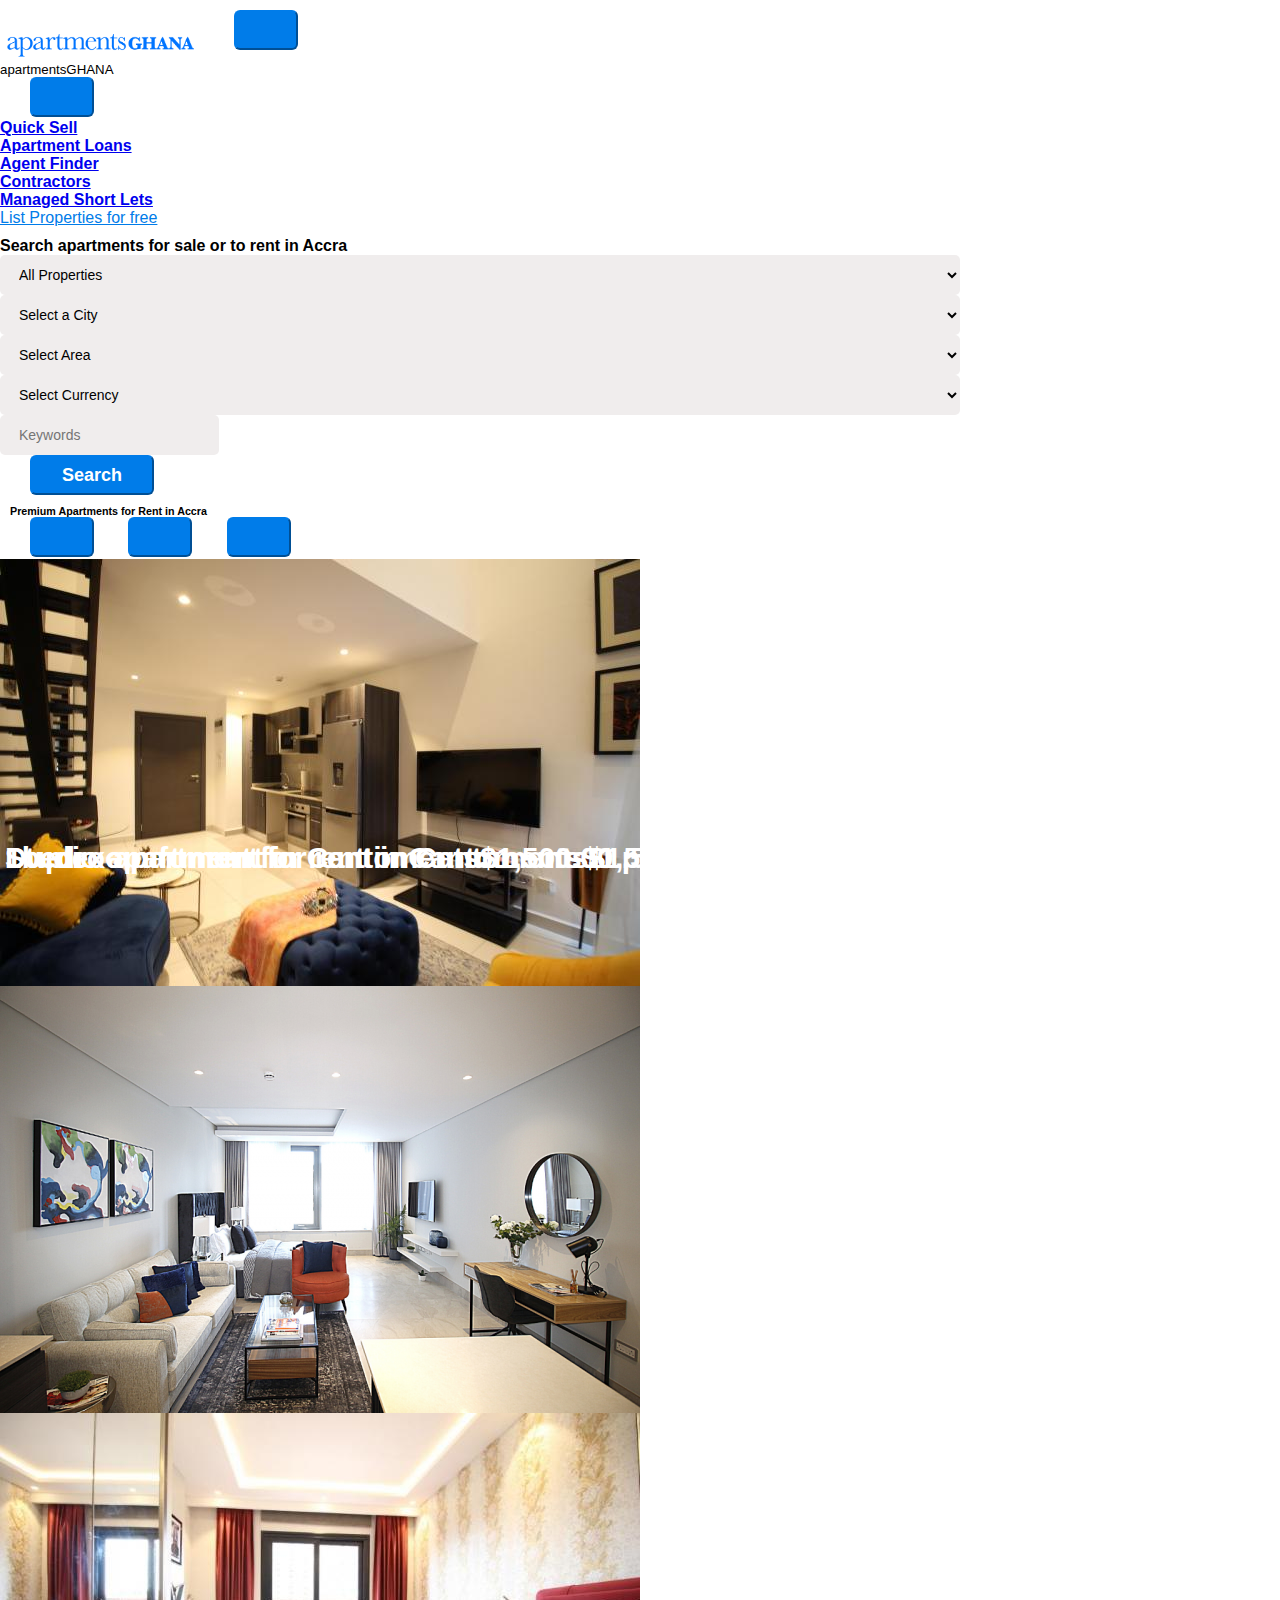
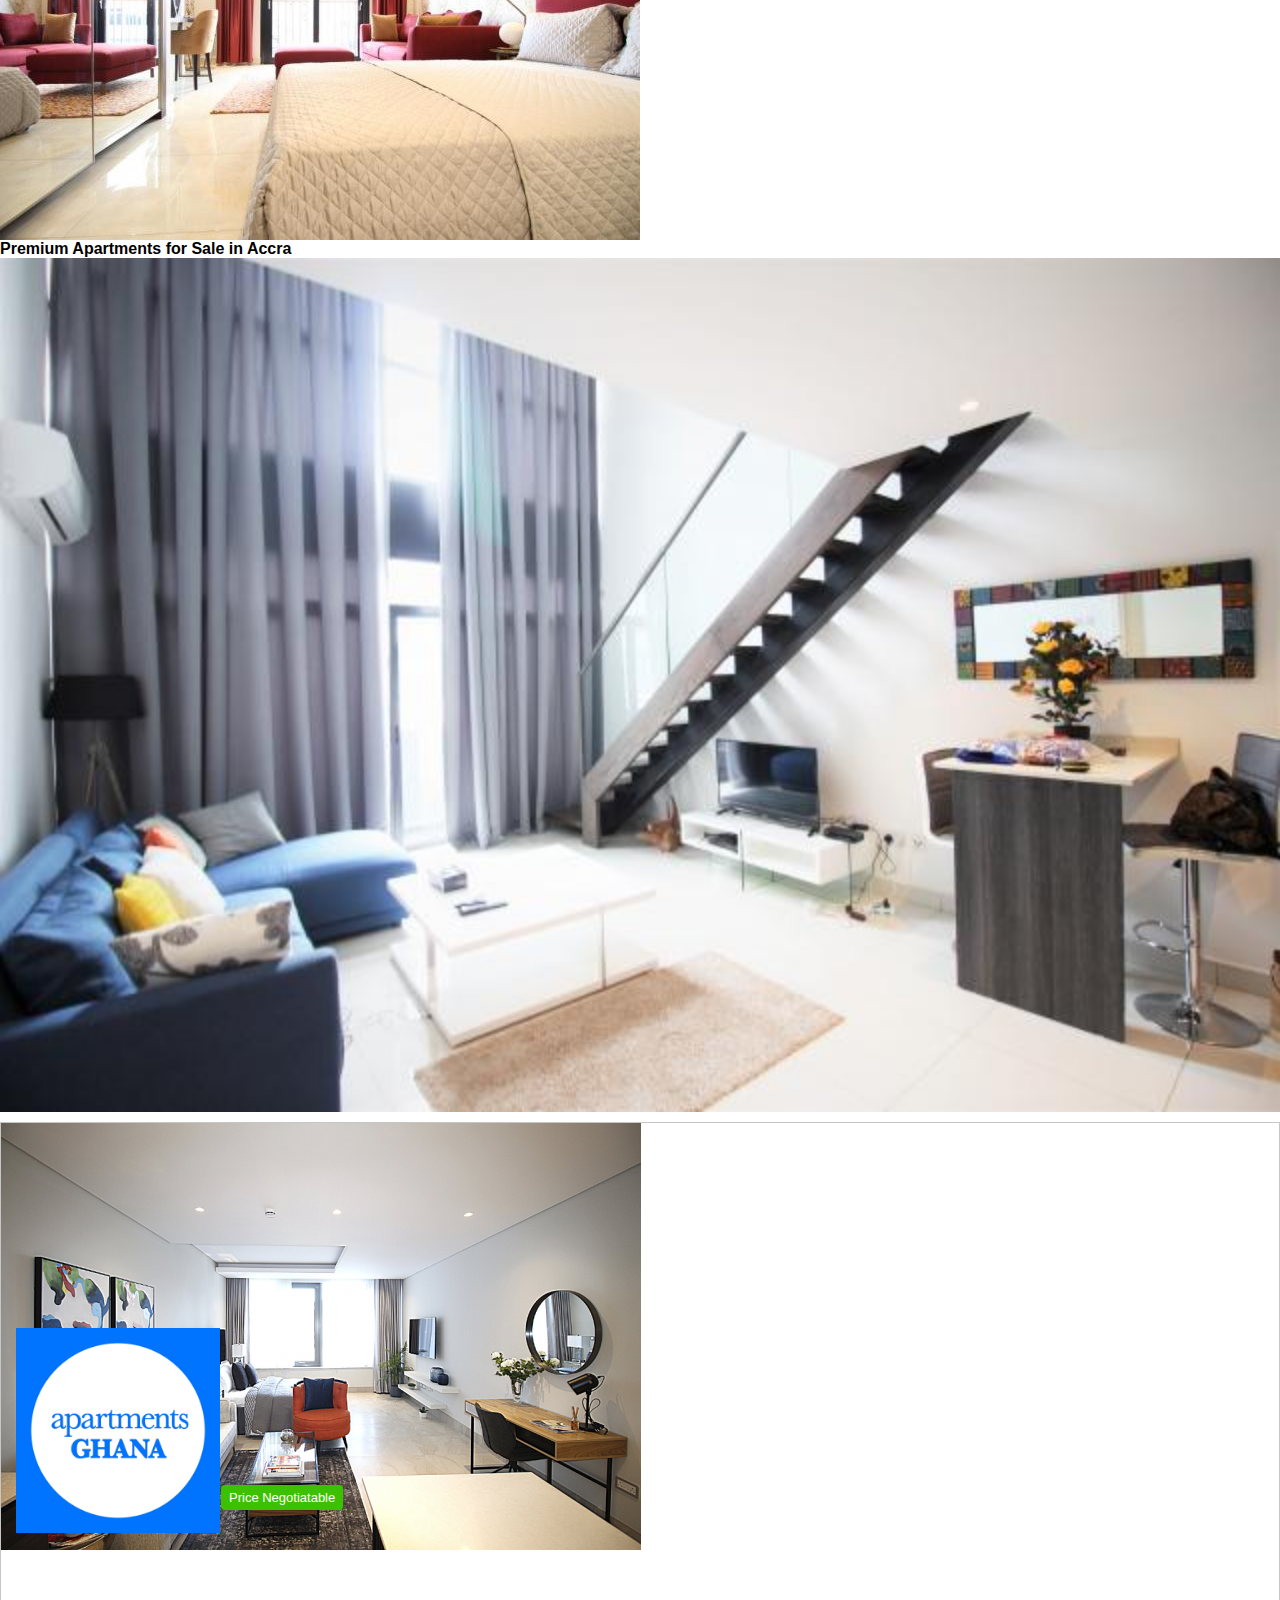
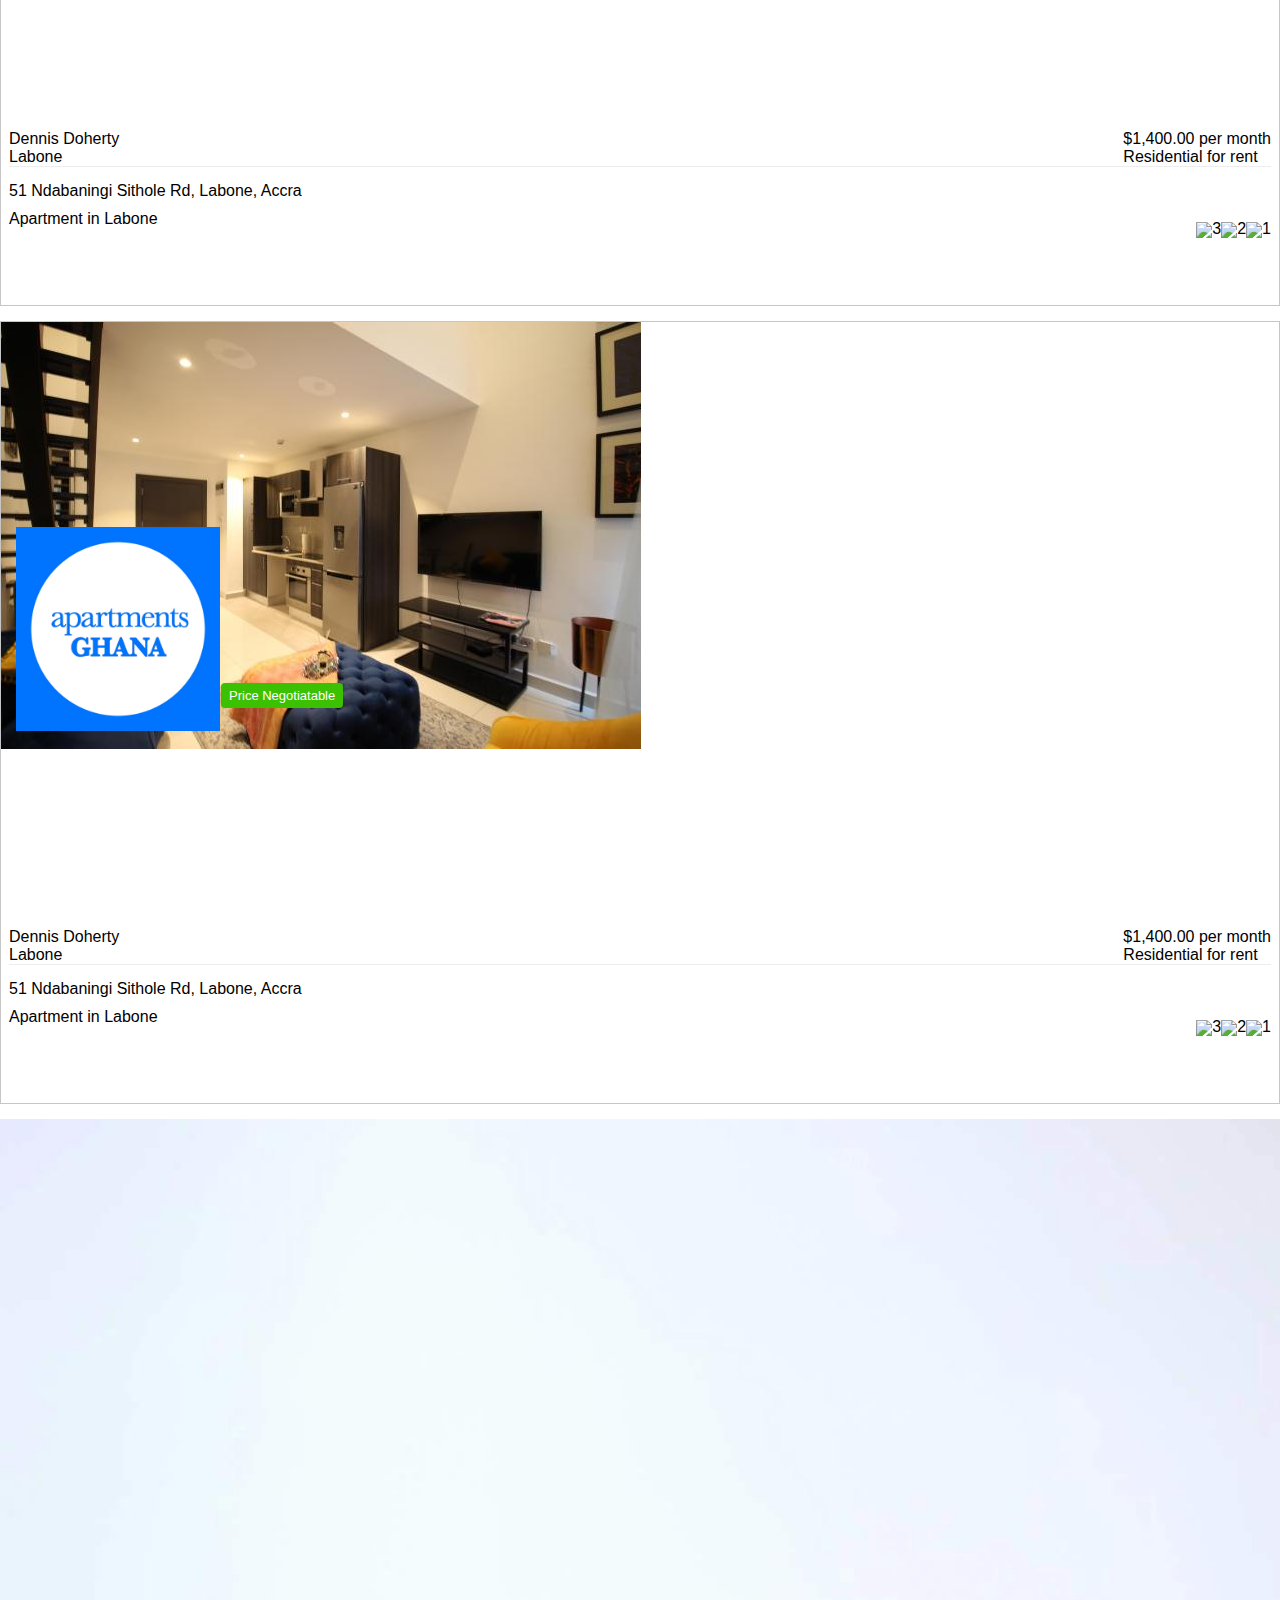
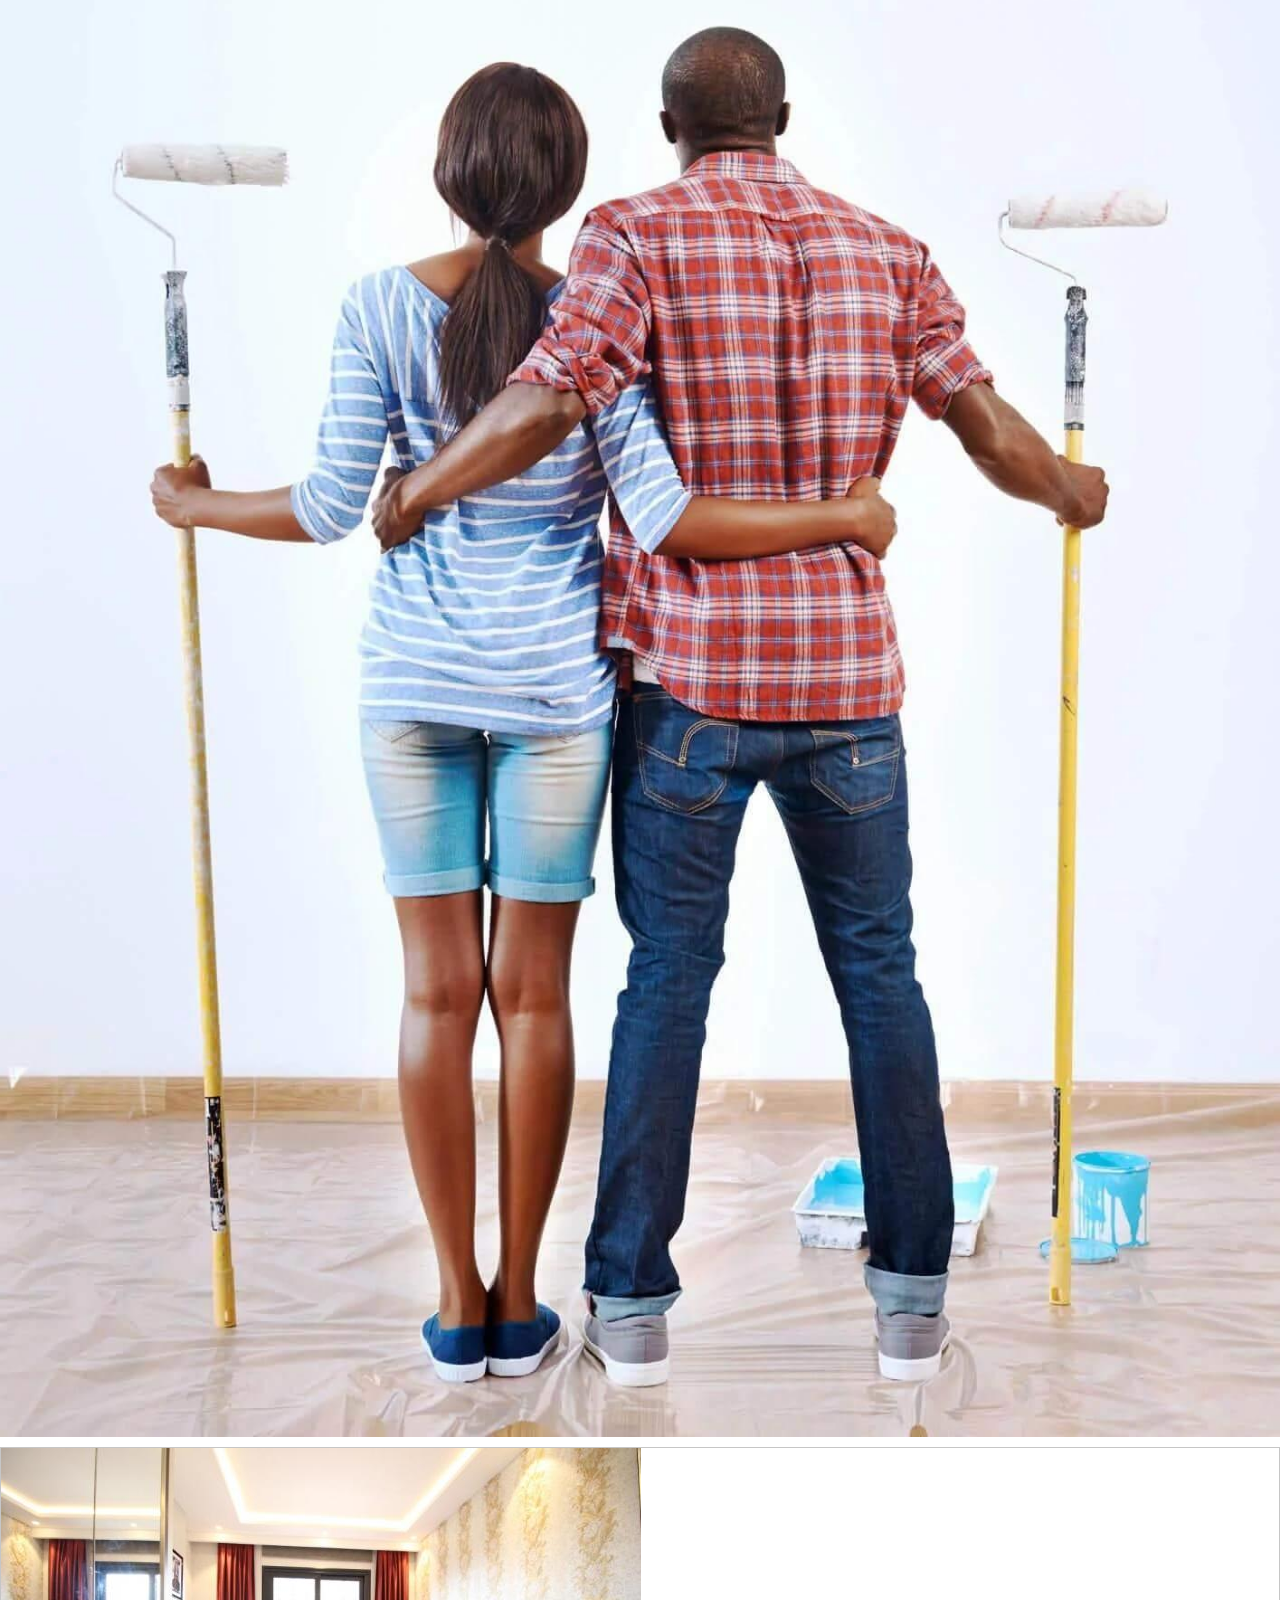
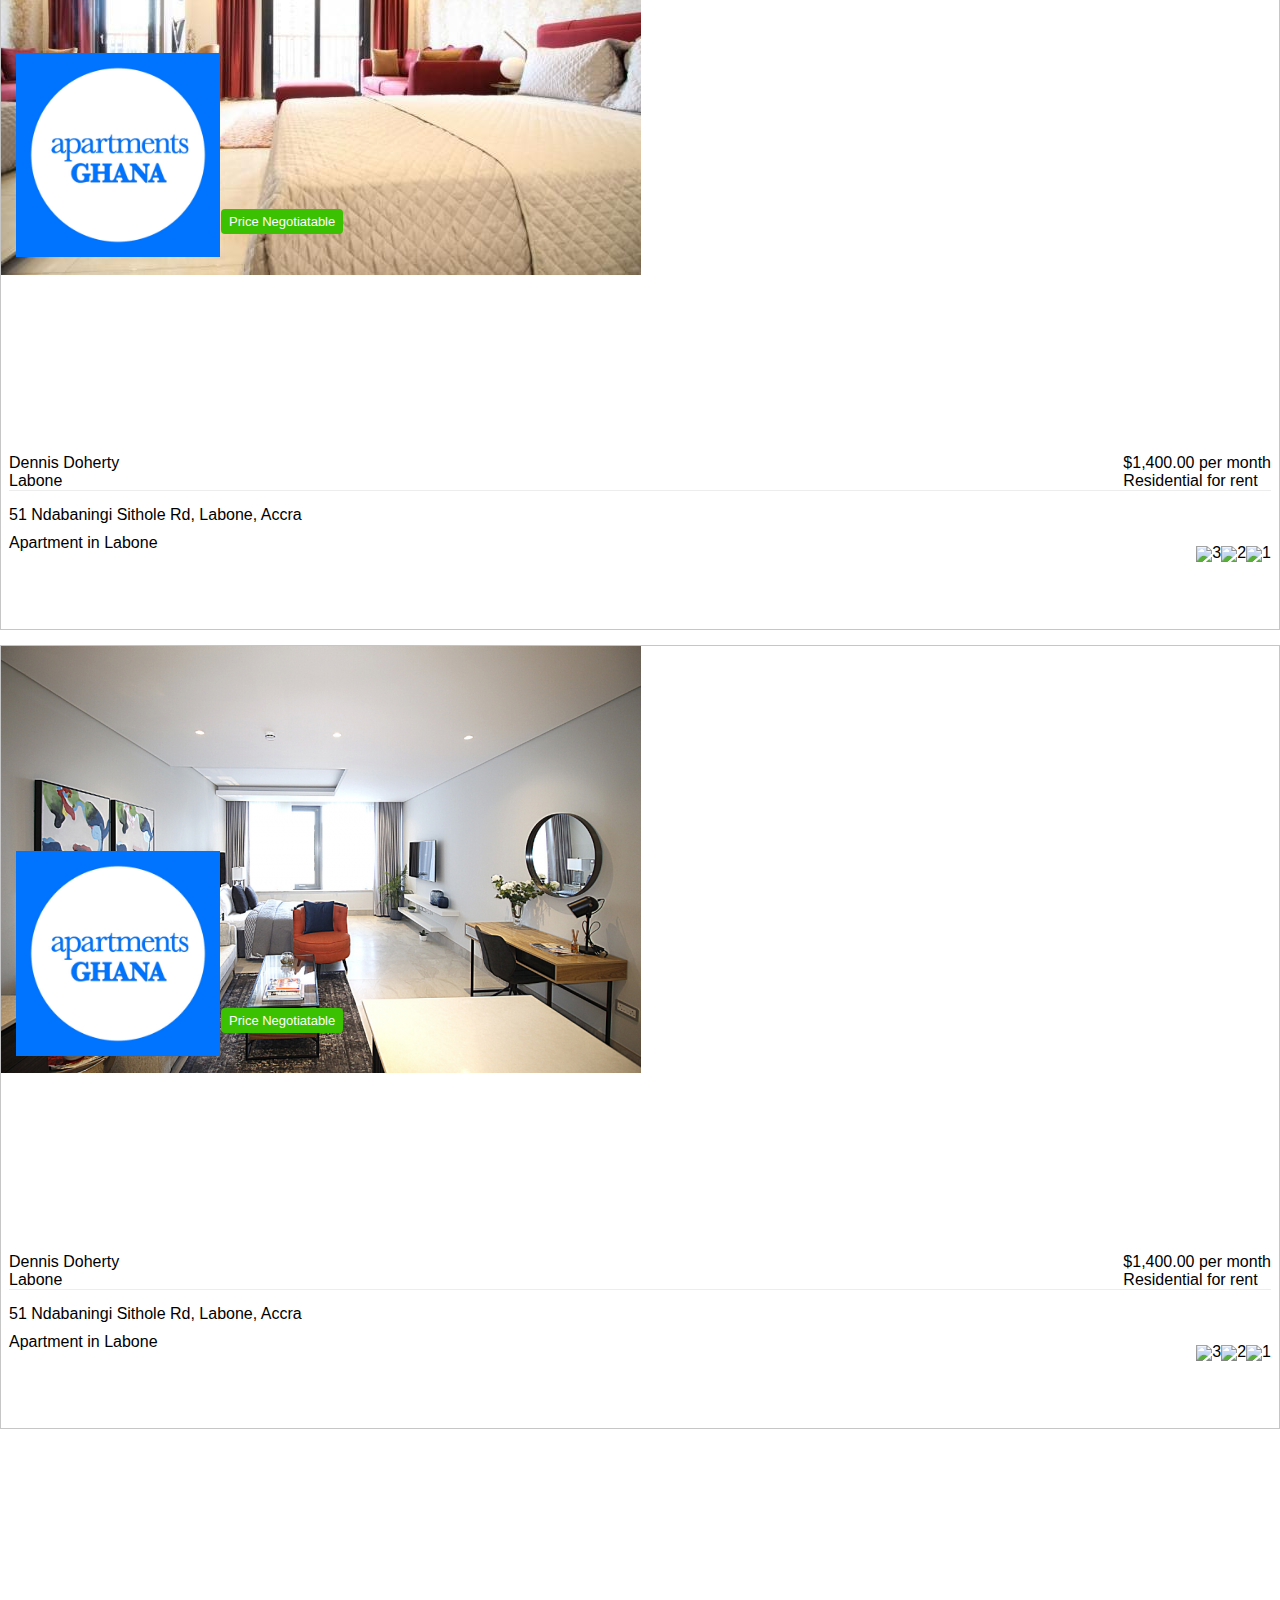
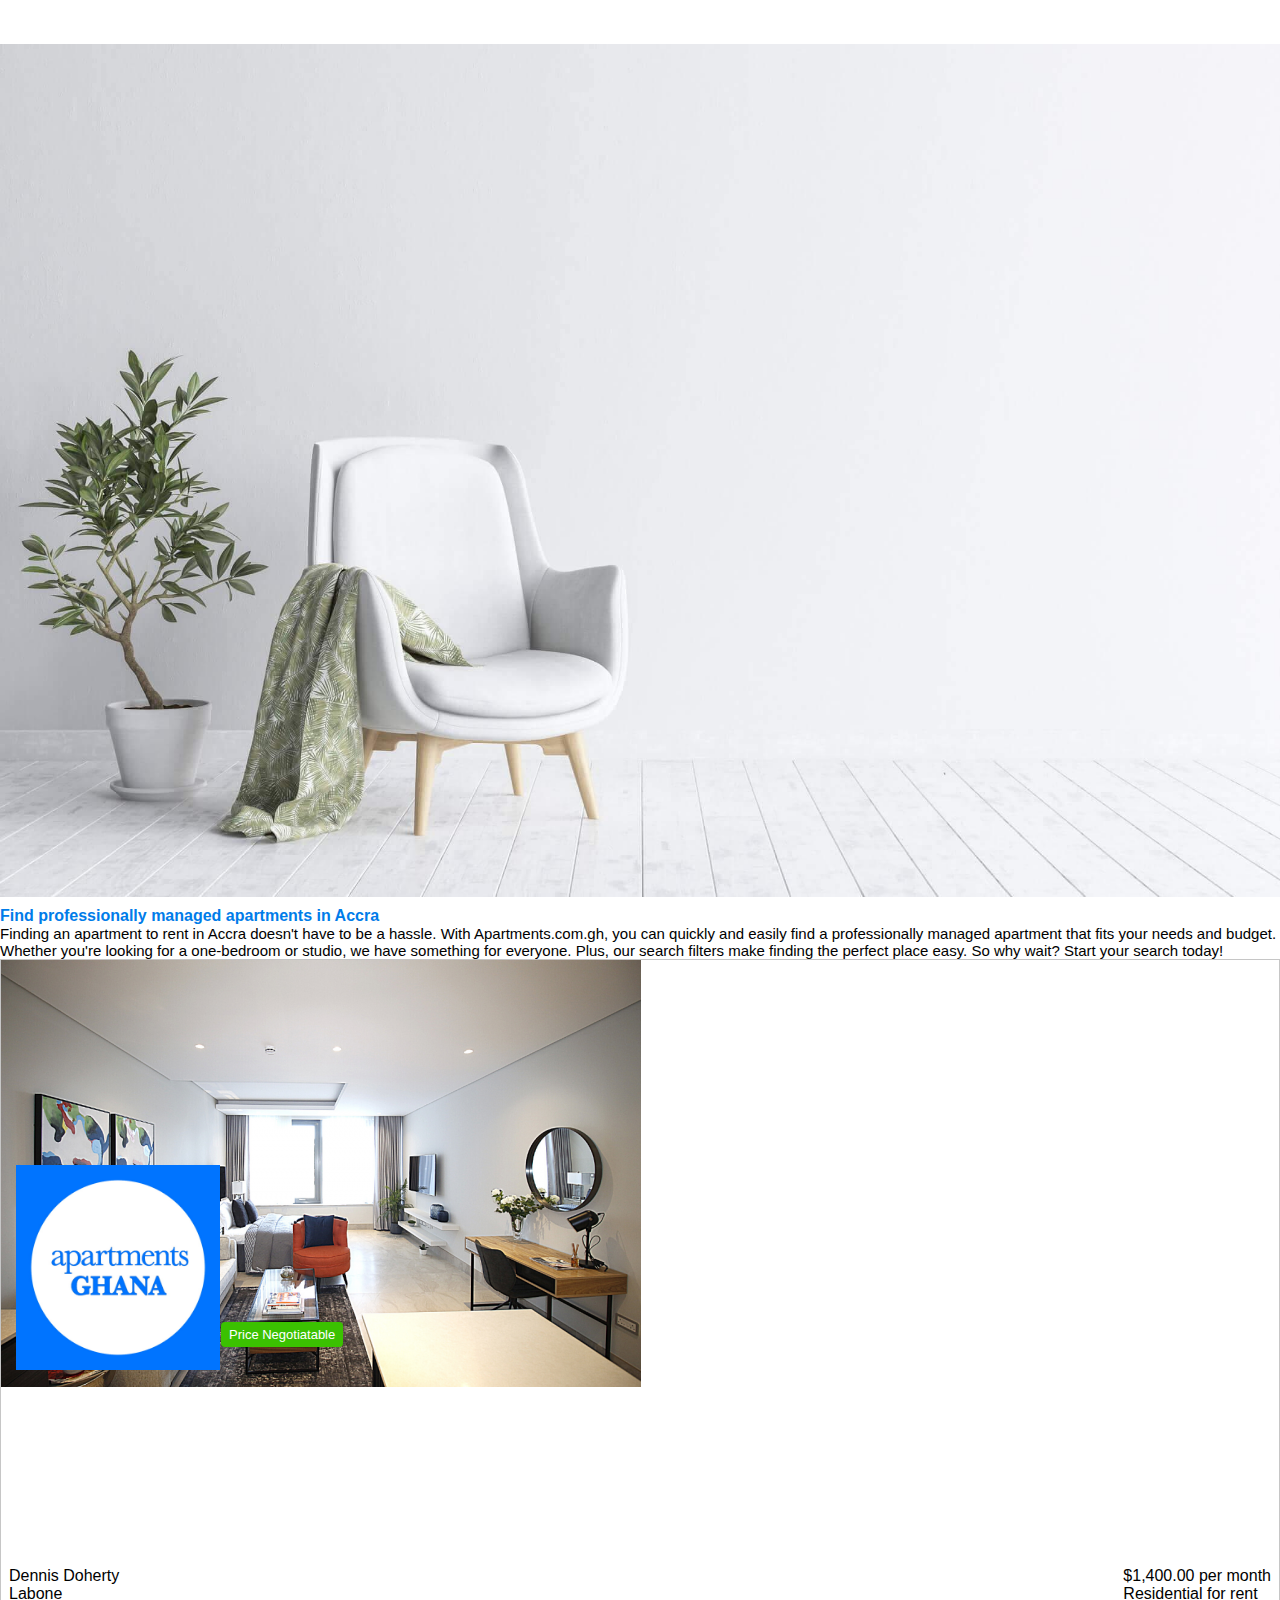
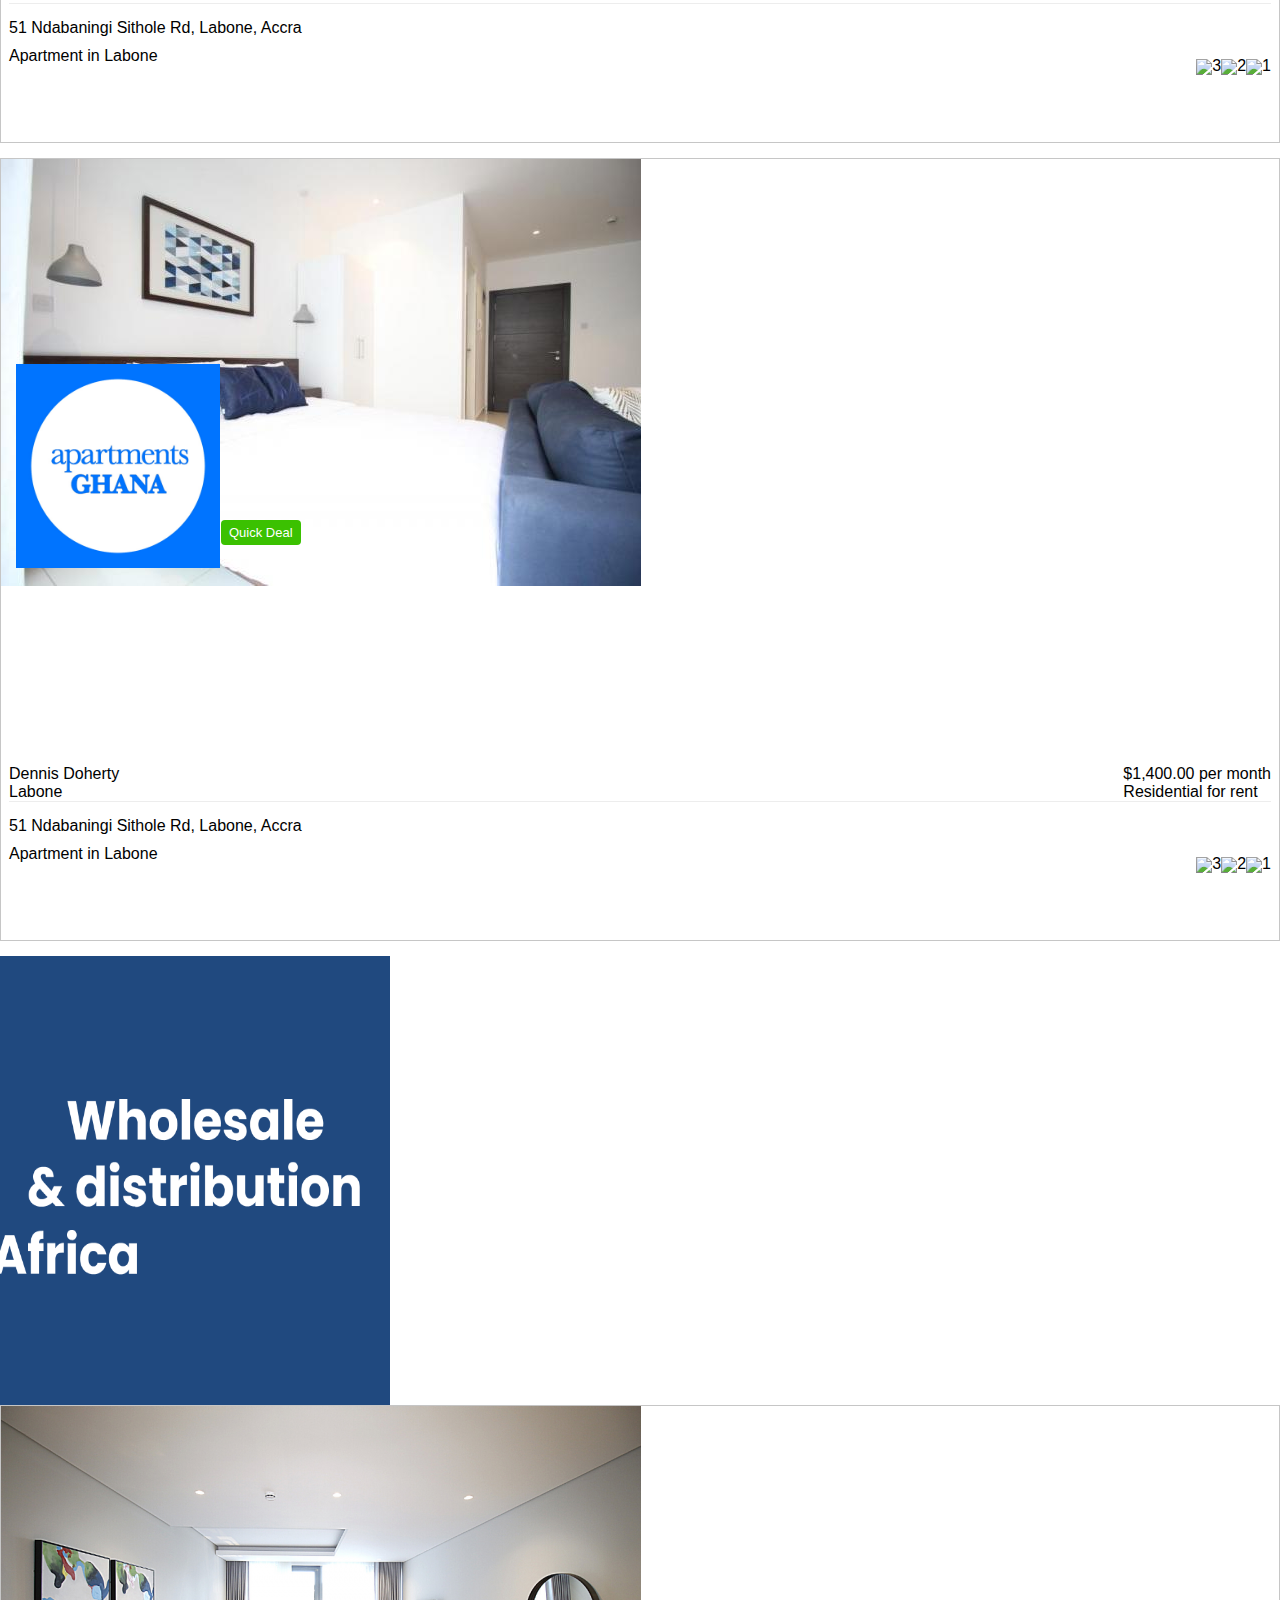
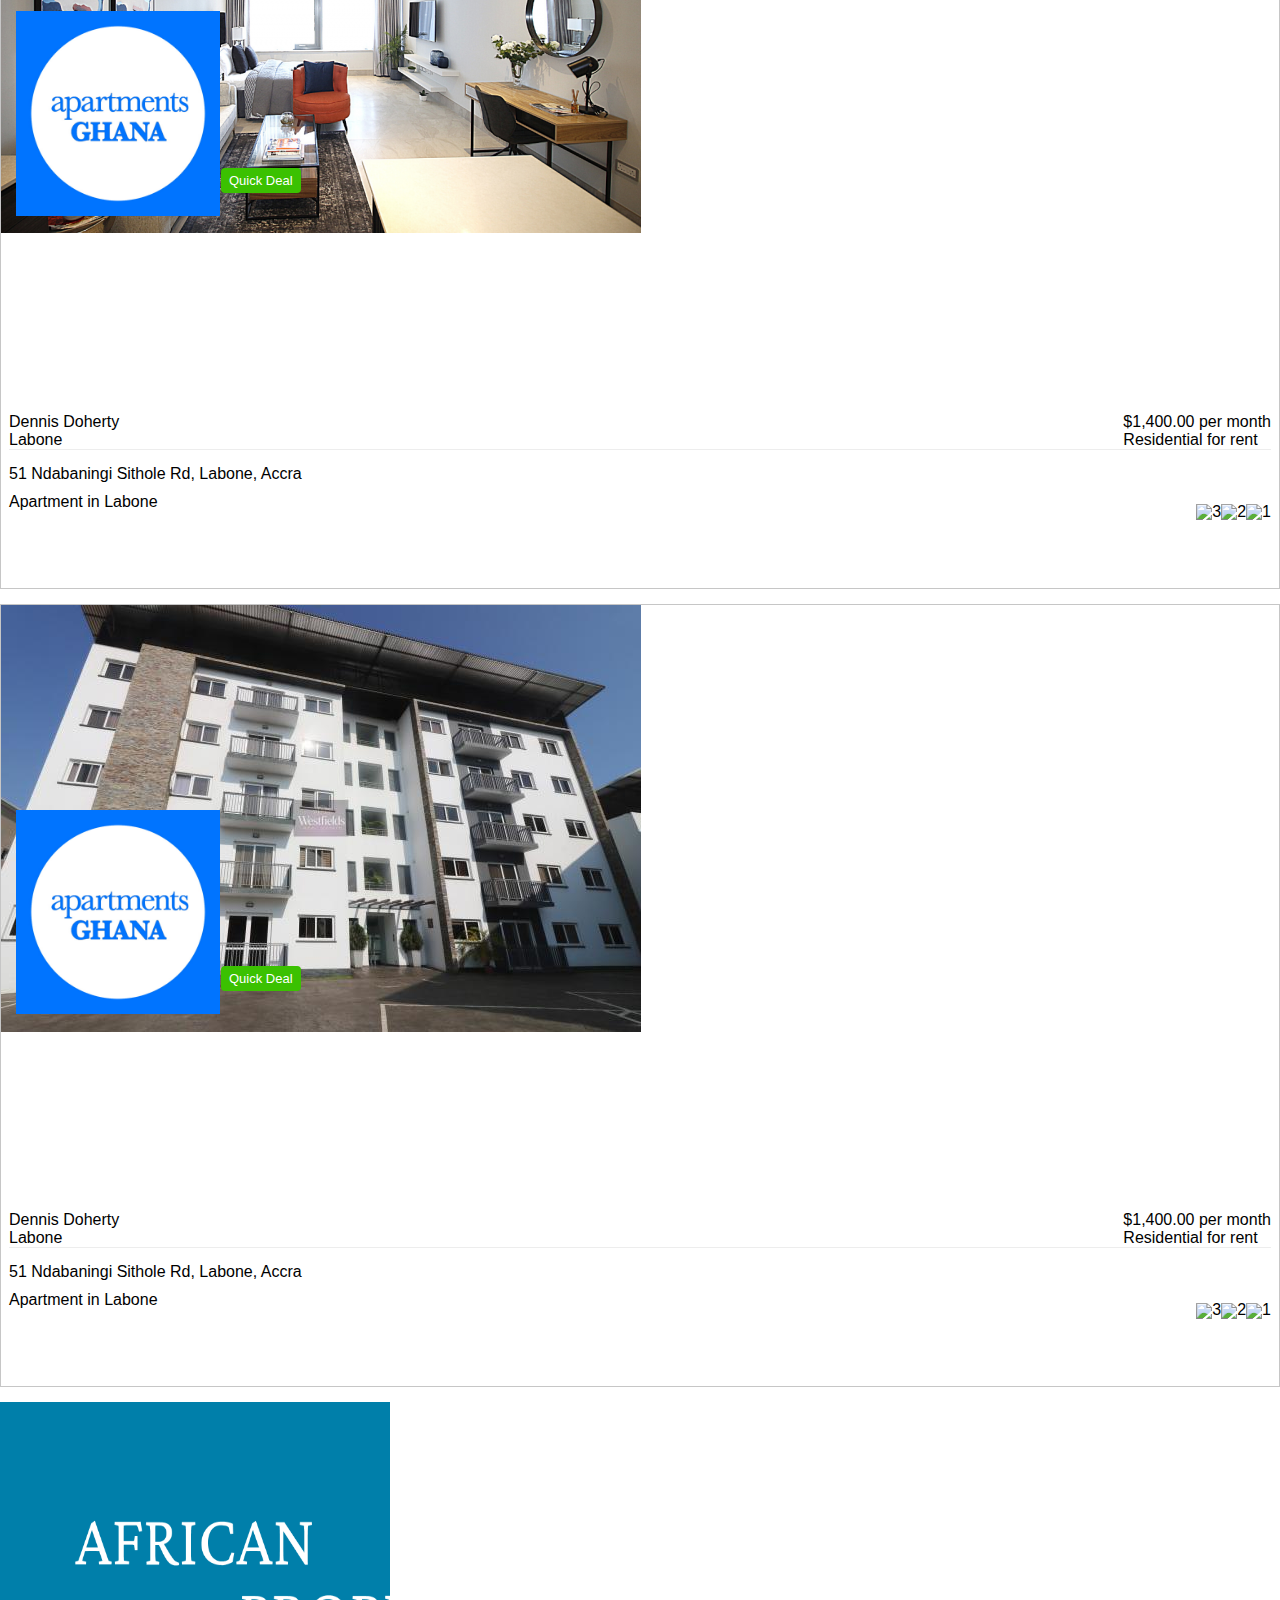
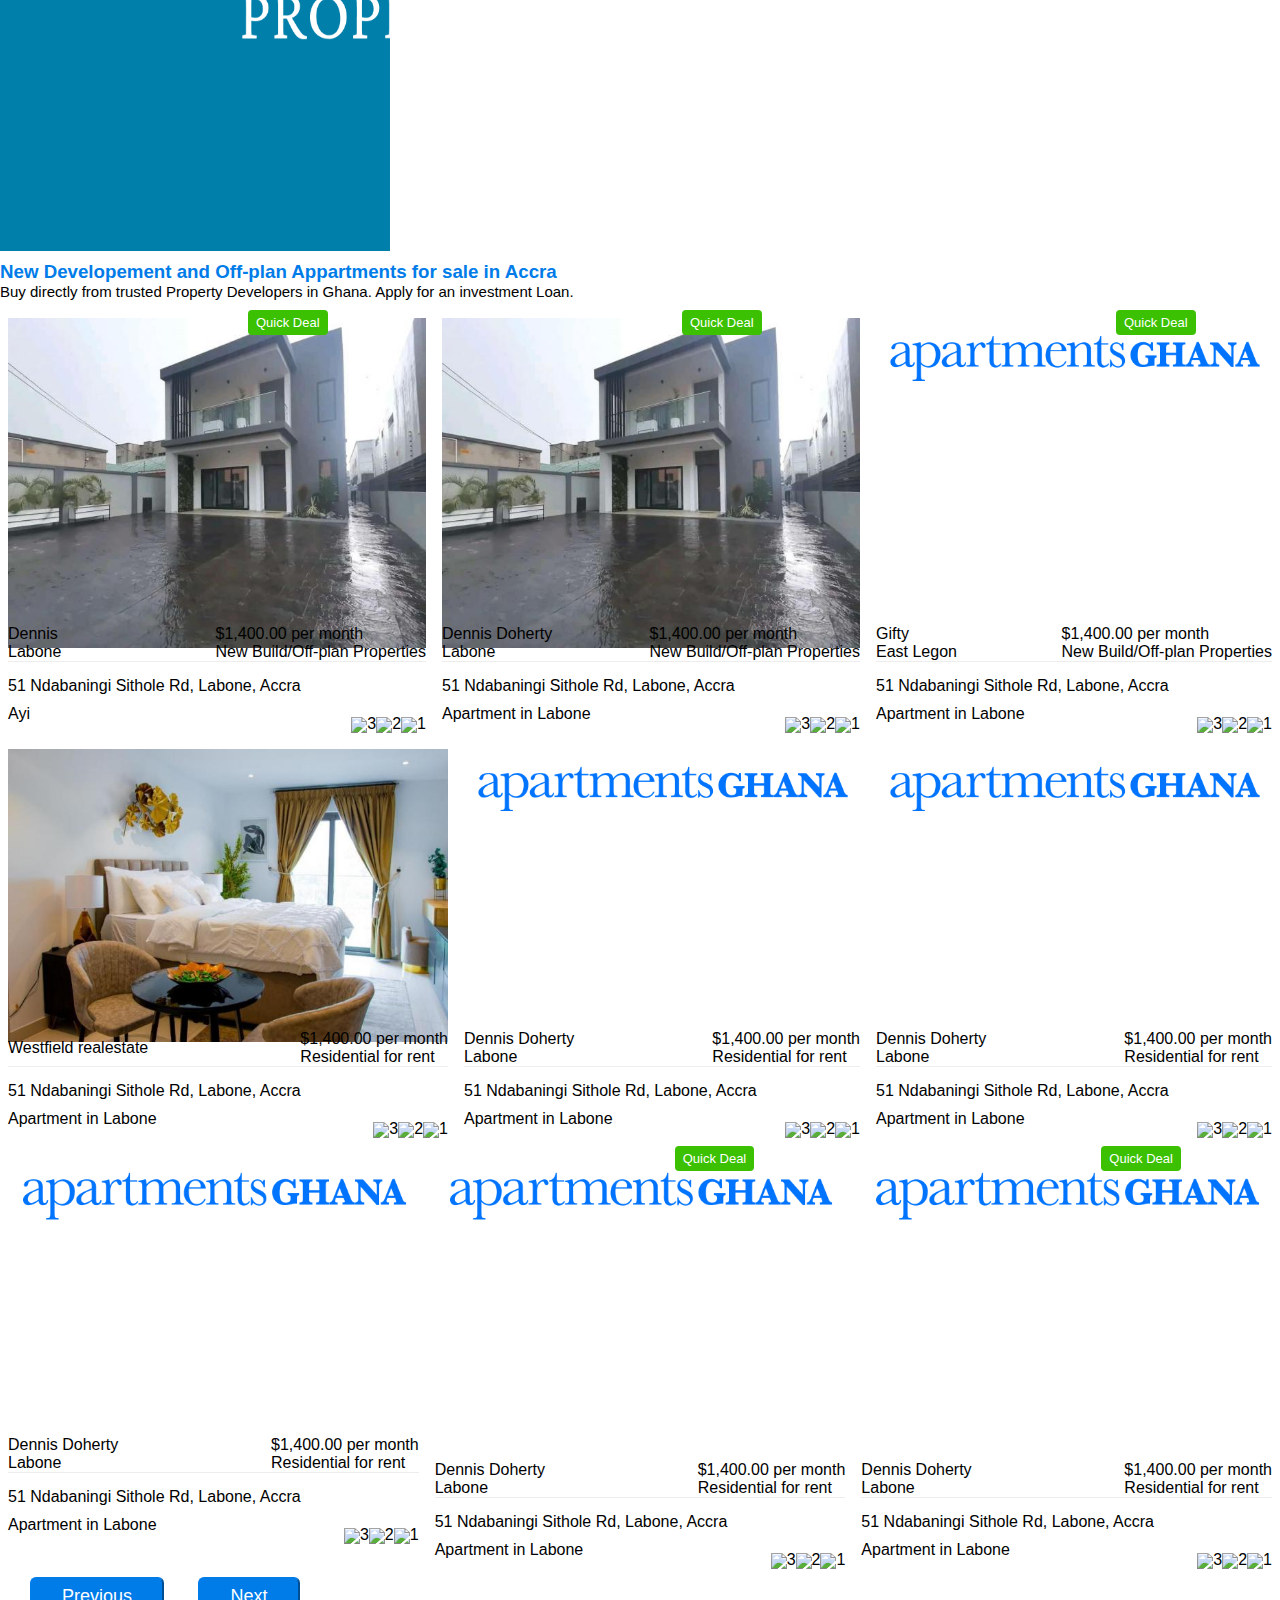
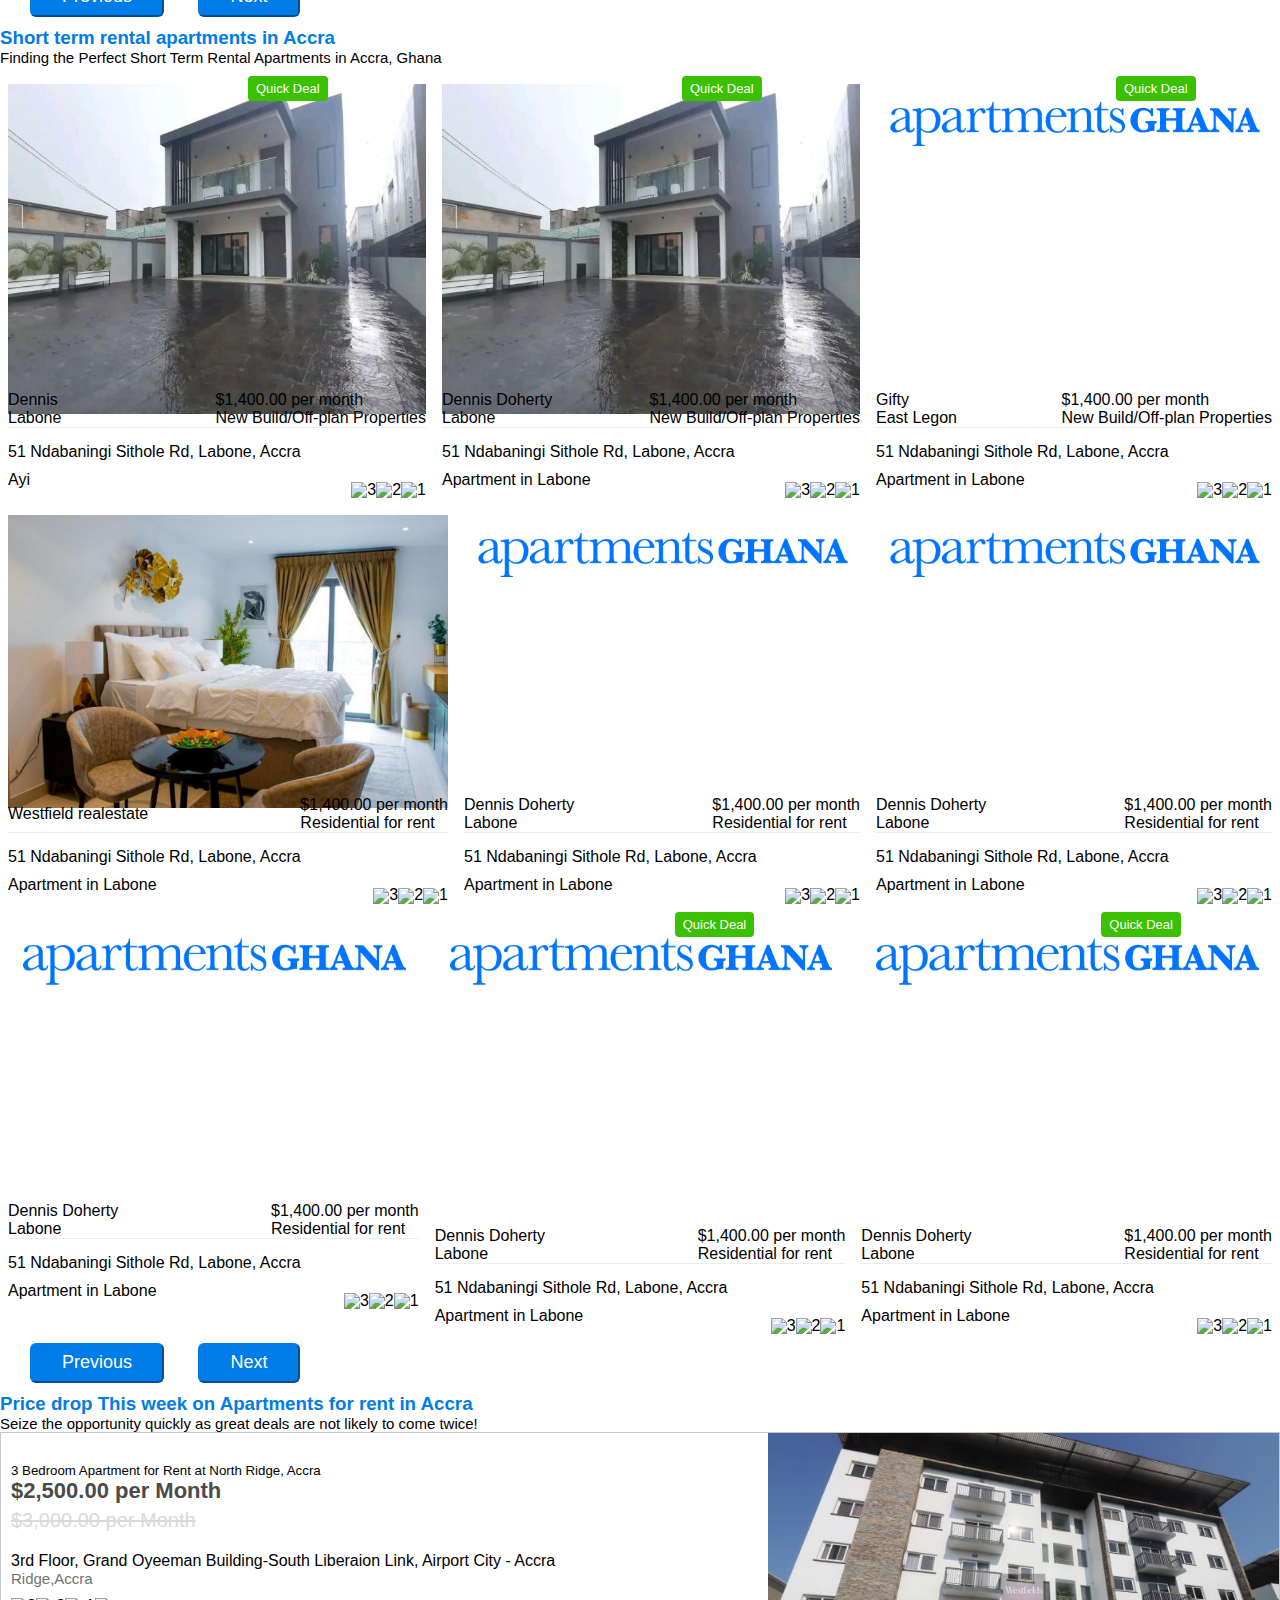
==== APGH/index.html @ ac569c3a "Add files via upload" ====
<!DOCTYPE html>
<html lang="en">
<head>
    <meta charset="UTF-8">
    <meta name="viewport" content="width=device-width, initial-scale=1.0">
    <link href="https://cdn.jsdelivr.net/npm/bootstrap@5.3.0/dist/css/bootstrap.min.css" rel="stylesheet" integrity="sha384-9ndCyUaIbzAi2FUVXJi0CjmCapSmO7SnpJef0486qhLnuZ2cdeRhO02iuK6FUUVM"crossorigin="anonymous">
    <script src="https://cdn.jsdelivr.net/npm/bootstrap@5.3.0/dist/js/bootstrap.bundle.min.js" integrity="sha384-geWF76RCwLtnZ8qwWowPQNguL3RmwHVBC9FhGdlKrxdiJJigb/j/68SIy3Te4Bkz" crossorigin="anonymous"></script>
    <link rel="stylesheet" href="css/style.css">
    <link rel="stylesheet" href="https://cdnjs.cloudflare.com/ajax/libs/font-awesome/6.4.0/css/all.min.css"/>
    <!-- swiper -->
    <link rel="stylesheet" href="https://cdn.jsdelivr.net/npm/swiper@9/swiper-bundle.min.css"/>
    <!-- font awesome -->
    <link rel="stylesheet" href="https://cdnjs.cloudflare.com/ajax/libs/font-awesome/4.0.2/css/font-awesome.css" integrity="sha512-FbCB35B2LfIq25LLPlR+pWejoW1X5uXXZ3XdjiXVtixww/x7KA7k2jZiUIWC+n9qetLeOgCyyR+UKhwLbZLmaQ==" crossorigin="anonymous" referrerpolicy="no-referrer" />

<script src="https://cdn.jsdelivr.net/npm/swiper@9/swiper-bundle.min.js"></script>
    <title>Document</title>
</head>
<body>
    <!-- NavBAR -->
    <nav class="navbar navbar-expand-lg navbar-light bg-transparent mx-auto  border-bottom">
        <div class="container">
            <!-- Logo -->
          <a class="navbar-brand" href="#"><img src="img/logo.png" class="navlogo"></a><!--apartmentsGHANA -->
          <!-- Toggle BTN -->
          <button class="navbar-toggler shadow-none border-0 " type="button" data-bs-toggle="offcanvas" data-bs-target="#offcanvasNavbar" aria-controls="offcanvasNavbar" aria-label="Toggle navigation">
            <span class="navbar-toggler-icon"></span>
          </button>
          <!-- SideBar -->
          <div class="sidebar offcanvas offcanvas-start" tabindex="-1" id="offcanvasNavbar" aria-labelledby="offcanvasNavbarLabel">
           <!-- SideBar Header -->
            <div class="offcanvas-header text-white border-bottom">
              <h5 class="offcanvas-title" id="offcanvasNavbarLabel">apartmentsGHANA</h5>
              <button type="button" class="btn-close btn-close-white" data-bs-dismiss="offcanvas" aria-label="Close"></button>
            </div>
            <!-- SideBar Body -->
            <div class="offcanvas-body d-flex flex-column flex-lg-row"> <!--d-flex flex-column flex-lg-row-->
              <ul class="navbar-nav justify-content-center align-items-center fs-5 flex-grow-1 pe-3">
                <li class="nav-item mx-2">
                  <a class="nav-link bold" aria-current="page" href="#">Quick Sell</a>
                </li>
                <li class="nav-item mx-2">
                    <a class="nav-link bold" href="#loans">Apartment Loans</a>
                </li>
                <li class="nav-item mx-2">
                    <a class="nav-link bold" href="#loans">Agent Finder</a>
                </li>
                <li class="nav-item mx-2">
                    <a class="nav-link bold" href="#loans">Contractors</a>
                </li>
                <li class="nav-item mx-2">
                    <a class="nav-link bold" href="#loans">Managed Short Lets</a>
                </li>
              </ul>
              <!-- Login/Register -->
              <div class="d-flex justify-content-center align-items-center flex-lg-row--" >
                <a class="nav-link colo" href="#">List Properties for free</a>
                <!-- <a class="nav-link" href="login"><i class="fa fa-user"i></a> -->
              </div>
            </div>
          </div>
        </div>
      </nav>
    
    
    
      <!-- DropDown -->
        <div class="container text">
          <p class="bold in">Search apartments for sale or to rent in Accra</p>
            <div class="row">
               <div class="col-md-2">
                <!-- <label for="standard-select"></label> -->
                <div class="select-container">
                  <select id="select-box">
                    <option value="Option 1">All Properties</option>
                    <option value="Option 2">Residential for Rent</option>
                    <option value="Option 3">Residential for Sale</option>
                    <option value="Option 4">Residential short Let</option>
                    <option value="Option 5">Rooms for rent</option>
                  </select>
                <!-- <div class="icon-container">
                  <i class="fa-solid fa-caret-down"></i>
                </div> -->
                </div>
               </div>
               <div class="col-md-2">
                <div class="select-container">
                  <select id="select-box">
                    <option value="Option 1">Select a City</option>
                    <option value="Option 2">Accra</option>
                    <option value="Option 3">Kumasi</option>
                    <option value="Option 4">Cape Coast</option>
                    <option value="Option 5">Tema</option>
                  </select>
                </div>
               </div>
               <div class="col-md-2">
                <div class="select-container">
                  <select id="select-box">
                    <option value="Option 1">Select Area</option>
                  </select>
                </div>
               </div>
               <div class="col-md-2">

                <div class="select-container">
                  <select id="select-box">
                    <option value="Option 1">Select Currency</option>
                    <option value="Option 2">GH¢</option>
                    <option value="Option 3">US$</option>
                  </select>
                </div>
               </div>
               <div class="col-md-2">
                <!-- <div class="input-group"> -->
                  <!-- <input type="text" class="form-control first" name="name" placeholder="Search"> -->
                  <input type="text"  placeholder="Keywords" class="search1">
                </div>
                  <div class="col-md-2">
                  <button class="search_btn">Search</button>
                  <!-- <span class="input-group-btn"> -->
                  <!-- <button class="btn btn-default" type="submit" name="submit_signup">Search</button> -->
                <!-- </div> -->
               </div>

            </div>
          </div>
               
                


      <!-- slider -->
      <div class="container">
        <div class="row">
          <div class="col-lg-8 col-sm-6 col-md-6" style="background-color:none">
            <h6 class="bold2">Premium Apartments for Rent in Accra</h6>
            
            
            <div id="carouselExampleCaptions" class="carousel carousel-dark slide" data-bs-ride="carousel">
              <div class="carousel-indicators">
                <button type="button" data-bs-target="#carouselExampleCaptions" data-bs-slide-to="0" class="active grey" aria-current="true" aria-label="Slide 1"></button>
                <button type="button" data-bs-target="#carouselExampleCaptions" data-bs-slide-to="1" aria-label="Slide 2"></button>
                <button type="button" data-bs-target="#carouselExampleCaptions" data-bs-slide-to="2" aria-label="Slide 3"></button>
              </div>
              <div class="carousel-inner">
                <div class="carousel-item active">
                  <img src="img/1935.jpg" class="d-block w-100" alt="...">
                  <div class="carousel-caption d-md">
                    <h5 class="white1">Duplex apartment for rent in Cantoments</h5>
                     <h5 class="white1">$1,500.00 per month</h5>
                  </div>
                </div>
                <div class="carousel-item">
                  <img src="img/1903.png" class="d-block w-100" alt="...">
                  <div class="carousel-caption d-md">
                    <h5 class="white1">1bedroom for rent in Cantoments</h5>
                     <h5 class="white1">$1,500.00 per month</h5>
                  </div>
                </div>
                <div class="carousel-item">
                  <img src="img/32.jpg" class="d-block w-100" alt="...">
                  <div class="carousel-caption d-md">
                    <h5 class="white1">Studio apartment for rent in Cantoments</h5>
                     <h5 class="white1">$1,500.00 per month</h5>
                  </div>
                </div>
              </div>
              <!-- <button class="carousel-control-prev" type="button" data-bs-target="#carouselExampleCaptions" data-bs-slide="prev">
                <span class="carousel-control-prev-icon" aria-hidden="true"></span>
                <span class="visually-hidden">Previous</span>
              </button> -->
              <!-- <button class="carousel-control-next" type="button" data-bs-target="#carouselExampleCaptions" data-bs-slide="next">
                <span class="carousel-control-next-icon" aria-hidden="true"></span>
                <span class="visually-hidden">Next</span>
              </button> -->
            </div>
            
            
            
            
            
            <!-- <div class="swiper"> -->
                <!-- Additional required wrapper -->
                <!-- <div class="swiper-wrapper"> -->
                  <!-- Slides -->
                  <!-- <div class="swiper-slide"><img src="img/1935.jpg"></div>
                  <div class="swiper-slide"><img src="img/1903.jpg"></div>
                  <div class="swiper-slide"><img src="img/973.jpg"></div>
                  <div class="swiper-slide"><img src="img/1022.jpg"></div> -->
                  
                  <!-- </div> -->
                <!-- If we need pagination -->
                <!-- <div class="swiper-pagination"></div> -->
              
                <!-- If we need navigation buttons -->
                <!-- <div class="swiper-button-prev"></div> -->
                <!-- <div class="swiper-button-next"></div>  -->
              
                <!-- If we need scrollbar -->
                <!-- <div class="swiper-scrollbar"></div>  -->
              <!-- </div> -->
          </div>


           <!-- Slider main container -->
          <div class="col-lg-4 col-sm-6" style="background-color:none">
            <h6 class="bold">Premium Apartments for Sale in Accra</h6>
            <img src="img/973.jpg" class="imgtest" style="width:100%; height: 95%;">
          </div>
        </div>
      </div>
      <script src="/css/js/script.js"></script>
     
      
<div class="container">
  <div class="row gx-5">
    <div class=" col-md-4">
      <div class="list_box">
        <img src="img/1903.png">
        <div class="logo_left"><img src="img/Profile Picture (5).jpg" class="fluid"></div>
        <div class="price_neg"><span class="green">Price Negotiatable</span></div>
         <div class="list_dets">
           <div class="listsec1">
             <div class="list_name">
               <span> Dennis Doherty</span>
               <p>Labone</p>
             </div>
             <div class="price_list">
               <span>$1,400.00 per month</span>
               <p>Residential for rent</p>
             </div>
           </div>
           <div class="listsec2">
             <ul class="list_addy">
             <li>51 Ndabaningi Sithole Rd, Labone, Accra</li>
             <li><i class="fa fa-heart-o"></i></li>
             </ul>
           </div>
           <div class="listsec3">
             <ul class="list_addy">
               <li>Apartment in Labone</li>
             </ul>
             <ul class="pl_right_icon">
               <li><img class="img-fluid" src="https://apartments.com.gh/oc-content/themes/wizestate/images/XMLID_874_.png">3</li>
               <li><img class="img-fluid" src="https://apartments.com.gh/oc-content/themes/wizestate/images/XMLID_2186_.png">2</li>
               <li><img class="img-fluid" src="https://apartments.com.gh/oc-content/themes/wizestate/images/drive.png">1</li>
             </ul>
           </div>
         </div>
       </div>
    </div>

    <div class="col-lg-4">
    <div class="list_box">
      <img src="img/1935.jpg">
      <div class="logo_left"><img src="img/Profile Picture (5).jpg" class="fluid"></div>
      <div class="price_neg"><span class="green">Price Negotiatable</span></div>
       <div class="list_dets">
         <div class="listsec1">
           <div class="list_name">
             <span> Dennis Doherty</span>
             <p>Labone</p>
           </div>
           <div class="price_list">
             <span>$1,400.00 per month</span>
             <p>Residential for rent</p>
           </div>
         </div>
         <div class="listsec2">
           <ul class="list_addy">
           <li>51 Ndabaningi Sithole Rd, Labone, Accra</li>
           <li><i class="fa fa-heart-o"></i></li>
           </ul>
         </div>
         <div class="listsec3">
           <ul class="list_addy">
             <li>Apartment in Labone</li>
           </ul>
           <ul class="pl_right_icon">
             <li><img class="img-fluid" src="https://apartments.com.gh/oc-content/themes/wizestate/images/XMLID_874_.png">3</li>
             <li><img class="img-fluid" src="https://apartments.com.gh/oc-content/themes/wizestate/images/XMLID_2186_.png">2</li>
             <li><img class="img-fluid" src="https://apartments.com.gh/oc-content/themes/wizestate/images/drive.png">1</li>
           </ul>
         </div>
       </div>
     </div>
    </div>

    <div class="col-lg-4">
      <img src="img/home_right_one_ads_image.jpg">
    </div>
 </div> 

  
  </div>
</div>


<div class="container">
  <div class="row gx-8">
    <div class="col-lg-4">
      <div class="list_box">
        <img src="img/32.jpg">
        <div class="logo_left"><img src="img/Profile Picture (5).jpg" class="fluid"></div>
        <div class="price_neg"><span class="green">Price Negotiatable</span></div>
         <div class="list_dets">
           <div class="listsec1">
             <div class="list_name">
               <span> Dennis Doherty</span>
               <p>Labone</p>
             </div>
             <div class="price_list">
               <span>$1,400.00 per month</span>
               <p>Residential for rent</p>
             </div>
           </div>
           <div class="listsec2">
             <ul class="list_addy">
             <li>51 Ndabaningi Sithole Rd, Labone, Accra</li>
             <li><i class="fa fa-heart-o"></i></li>
             </ul>
           </div>
           <div class="listsec3">
             <ul class="list_addy">
               <li>Apartment in Labone</li>
             </ul>
             <ul class="pl_right_icon">
               <li><img class="img-fluid" src="https://apartments.com.gh/oc-content/themes/wizestate/images/XMLID_874_.png">3</li>
               <li><img class="img-fluid" src="https://apartments.com.gh/oc-content/themes/wizestate/images/XMLID_2186_.png">2</li>
               <li><img class="img-fluid" src="https://apartments.com.gh/oc-content/themes/wizestate/images/drive.png">1</li>
             </ul>
           </div>
         </div>
       </div>
    </div>

    <div class="col-lg-4">
    <div class="list_box">
      <img src="img/1903.png">
      <div class="logo_left"><img src="img/Profile Picture (5).jpg" class="fluid"></div>
      <div class="price_neg"><span class="green">Price Negotiatable</span></div>
       <div class="list_dets">
         <div class="listsec1">
           <div class="list_name">
             <span> Dennis Doherty</span>
             <p>Labone</p>
           </div>
           <div class="price_list">
             <span>$1,400.00 per month</span>
             <p>Residential for rent</p>
           </div>
         </div>
         <div class="listsec2">
           <ul class="list_addy">
           <li>51 Ndabaningi Sithole Rd, Labone, Accra</li>
           <li><i class="fa fa-heart-o"></i></li>
           </ul>
         </div>
         <div class="listsec3">
           <ul class="list_addy">
             <li>Apartment in Labone</li>
           </ul>
           <ul class="pl_right_icon">
             <li><img class="img-fluid" src="https://apartments.com.gh/oc-content/themes/wizestate/images/XMLID_874_.png">3</li>
             <li><img class="img-fluid" src="https://apartments.com.gh/oc-content/themes/wizestate/images/XMLID_2186_.png">2</li>
             <li><img class="img-fluid" src="https://apartments.com.gh/oc-content/themes/wizestate/images/drive.png">1</li>
           </ul>
         </div>
       </div>
     </div>
    </div>

    <div class="col-lg-4 gx-5">
      <img src="img/home_right_two_ads_image.jpg" class="Rigth">
    </div>
 </div> 

  
  </div>
</div>

<!-- find professional -->
<div class="container">
  <h4 class="section-h">Find professionally managed apartments in Accra</h4>
  <p class="pclass">Finding an apartment to rent in Accra doesn't have to be a hassle. With Apartments.com.gh, you can quickly and easily find a professionally managed apartment that fits your needs and budget. Whether you're looking for a one-bedroom or studio, we have something for everyone. Plus, our search filters make finding the perfect place easy. So why wait? Start your search today! </p>
<div class="row">
  <div class="col-md-4"> <div class="list_box">
    <img src="img/1903.png">
    <div class="logo_left "><img src="img/Profile Picture (5).jpg" class="fluid"></div>
    <div class="price_neg"><span class="green">Price Negotiatable</span></div>
     <div class="list_dets">
       <div class="listsec1">
         <div class="list_name">
           <span> Dennis Doherty</span>
           <p>Labone</p>
         </div>
         <div class="price_list">
           <span>$1,400.00 per month</span>
           <p>Residential for rent</p>
         </div>
       </div>
       <div class="listsec2">
         <ul class="list_addy">
         <li>51 Ndabaningi Sithole Rd, Labone, Accra</li>
         <li><i class="fa fa-heart-o"></i></li>
         </ul>
       </div>
       <div class="listsec3">
         <ul class="list_addy">
           <li>Apartment in Labone</li>
         </ul>
         <ul class="pl_right_icon">
           <li><img class="img-fluid" src="https://apartments.com.gh/oc-content/themes/wizestate/images/XMLID_874_.png">3</li>
           <li><img class="img-fluid" src="https://apartments.com.gh/oc-content/themes/wizestate/images/XMLID_2186_.png">2</li>
           <li><img class="img-fluid" src="https://apartments.com.gh/oc-content/themes/wizestate/images/drive.png">1</li>
         </ul>
       </div>
     </div>
   </div></div>
  <div class="col-md-4">
    <div class="list_box">
    <img src="img/23.jpg">
    <div class="logo_left"><img src="img/Profile Picture (5).jpg" class="fluid"></div>
    <div class="price_neg"><span class="green">Quick Deal</span></div>
     <div class="list_dets">
       <div class="listsec1">
         <div class="list_name">
           <span> Dennis Doherty</span>
           <p>Labone</p>
         </div>
         <div class="price_list">
           <span>$1,400.00 per month</span>
           <p>Residential for rent</p>
         </div>
       </div>
       <div class="listsec2">
         <ul class="list_addy">
         <li>51 Ndabaningi Sithole Rd, Labone, Accra</li>
         <li><i class="fa fa-heart-o"></i></li>
         </ul>
       </div>
       <div class="listsec3">
         <ul class="list_addy">
           <li>Apartment in Labone</li>
         </ul>
         <ul class="pl_right_icon">
           <li><img class="img-fluid" src="https://apartments.com.gh/oc-content/themes/wizestate/images/XMLID_874_.png">3</li>
           <li><img class="img-fluid" src="https://apartments.com.gh/oc-content/themes/wizestate/images/XMLID_2186_.png">2</li>
           <li><img class="img-fluid" src="https://apartments.com.gh/oc-content/themes/wizestate/images/drive.png">1</li>
         </ul>
       </div>
     </div>
   </div></div>
  <div class="col-md-4"><img src="img/wigmorehoslsale.gif" class="wigmore"></div>
</div>
<div class="row">
  <div class="col-md-4"> <div class="list_box">
    <img src="img/1903.png">
    <div class="logo_left"><img src="img/Profile Picture (5).jpg" class="fluid"></div>
    <div class="price_neg"><span class="green">Quick Deal</span></div>
     <div class="list_dets">
       <div class="listsec1">
         <div class="list_name">
           <span> Dennis Doherty</span>
           <p>Labone</p>
         </div>
         <div class="price_list">
           <span>$1,400.00 per month</span>
           <p>Residential for rent</p>
         </div>
       </div>
       <div class="listsec2">
         <ul class="list_addy">
         <li>51 Ndabaningi Sithole Rd, Labone, Accra</li>
         <li><i class="fa fa-heart-o"></i></li>
         </ul>
       </div>
       <div class="listsec3">
         <ul class="list_addy">
           <li>Apartment in Labone</li>
         </ul>
         <ul class="pl_right_icon">
           <li><img class="img-fluid" src="https://apartments.com.gh/oc-content/themes/wizestate/images/XMLID_874_.png">3</li>
           <li><img class="img-fluid" src="https://apartments.com.gh/oc-content/themes/wizestate/images/XMLID_2186_.png">2</li>
           <li><img class="img-fluid" src="https://apartments.com.gh/oc-content/themes/wizestate/images/drive.png">1</li>
         </ul>
       </div>
     </div>
   </div></div>
  <div class="col-md-4">
    <div class="list_box">
    <img src="img/632.jpg">
    <div class="logo_left"><img src="img/Profile Picture (5).jpg" class="fluid"></div>
    <div class="price_neg"><span class="green">Quick Deal</span></div>
     <div class="list_dets">
       <div class="listsec1">
         <div class="list_name">
           <span> Dennis Doherty</span>
           <p>Labone</p>
         </div>
         <div class="price_list">
           <span>$1,400.00 per month</span>
           <p>Residential for rent</p>
         </div>
       </div>
       <div class="listsec2">
         <ul class="list_addy">
         <li>51 Ndabaningi Sithole Rd, Labone, Accra</li>
         <li><i class="fa fa-heart-o"></i></li>
         </ul>
       </div>
       <div class="listsec3">
         <ul class="list_addy">
           <li>Apartment in Labone</li>
         </ul>
         <ul class="pl_right_icon">
           <li><img class="img-fluid" src="https://apartments.com.gh/oc-content/themes/wizestate/images/XMLID_874_.png">3</li>
           <li><img class="img-fluid" src="https://apartments.com.gh/oc-content/themes/wizestate/images/XMLID_2186_.png">2</li>
           <li><img class="img-fluid" src="https://apartments.com.gh/oc-content/themes/wizestate/images/drive.png">1</li>
         </ul>
       </div>
     </div>
   </div></div>
  <div class="col-md-4"><img src="img/african_land_banner.gif" class="wigmore"></div>
</div>
</div>
<!-- closed find professional -->

<!-- New Developement -->
 <div class=" container">
  <h3 class="section-h">New Developement and Off-plan Appartments for sale in Accra</h3>
  <p class="pclass">Buy directly from trusted Property Developers in Ghana. Apply for an investment Loan.</p>
   
 
 <div class="container">
  </div>
  <div id="carouselExampleControls" class="carousel carousel-dark slide" data-bs-ride="carousel">
  <div class="carousel-inner">
    <div class="carousel-item active">
      <div class="card-wrapper">
        <div class="card" >
          <div class="img-wrapper">
          <img src="img/1575.jpg" class="card-img-top" alt="...">
          </div>
          <div class="card-body">
            <div class="price_neg2"><span class="green">Quick Deal</span></div>
            <div class="listsec1">
              <div class="list_name">
                <span> Dennis </span>
                <p>Labone</p>
              </div>
              <div class="price_list">
                <span>$1,400.00 per month</span>
                <p>New Build/Off-plan Properties</p>
              </div>
            </div>
            <div class="listsec2">
              <ul class="list_addy">
              <li>51 Ndabaningi Sithole Rd, Labone, Accra</li>
              <li><i class="fa fa-heart-o"></i></li>
              </ul>
            </div>
            <div class="listsec3">
              <ul class="list_addy">
                <li>Ayi</li>
              </ul>
              <ul class="pl_right_icon">
                <li><img class="img-fluid" src="https://apartments.com.gh/oc-content/themes/wizestate/images/XMLID_874_.png">3</li>
                <li><img class="img-fluid" src="https://apartments.com.gh/oc-content/themes/wizestate/images/XMLID_2186_.png">2</li>
                <li><img class="img-fluid" src="https://apartments.com.gh/oc-content/themes/wizestate/images/drive.png">1</li>
              </ul>
            </div>
          </div>
        </div>
        <div class="card" >
         <div class="img-wrapper">
          <img src="img/1575.jpg" class="card-img-top" alt="...">
        </div>
          <div class="card-body">
            <div class="price_neg2"><span class="green">Quick Deal</span></div>
            <div class="listsec1">
              <div class="list_name">
                <span> Dennis Doherty</span>
                <p>Labone</p>
              </div>
              <div class="price_list">
                <span>$1,400.00 per month</span>
                <p>New Build/Off-plan Properties</p>
              </div>
            </div>
            <div class="listsec2">
              <ul class="list_addy">
              <li>51 Ndabaningi Sithole Rd, Labone, Accra</li>
              <li><i class="fa fa-heart-o"></i></li>
              </ul>
            </div>
            <div class="listsec3">
              <ul class="list_addy">
                <li>Apartment in Labone</li>
              </ul>
              <ul class="pl_right_icon">
                <li><img class="img-fluid" src="https://apartments.com.gh/oc-content/themes/wizestate/images/XMLID_874_.png">3</li>
                <li><img class="img-fluid" src="https://apartments.com.gh/oc-content/themes/wizestate/images/XMLID_2186_.png">2</li>
                <li><img class="img-fluid" src="https://apartments.com.gh/oc-content/themes/wizestate/images/drive.png">1</li>
              </ul>
            </div>
          </div>
        </div>
        <div class="card">
          <div class="img-wrapper">
          <img src="img/logo.png" class="card-img-top" alt="...">
        </div>
          <div class="card-body">
            <div class="price_neg2"><span class="green">Quick Deal</span></div>
            <div class="listsec1">
              <div class="list_name">
                <span> Gifty</span>
                <p>East Legon</p>
              </div>
              <div class="price_list">
                <span>$1,400.00 per month</span>
                <p>New Build/Off-plan Properties</p>
              </div>
            </div>
            <div class="listsec2">
              <ul class="list_addy">
              <li>51 Ndabaningi Sithole Rd, Labone, Accra</li>
              <li><i class="fa fa-heart-o"></i></li>
              </ul>
            </div>
            <div class="listsec3">
              <ul class="list_addy">
                <li>Apartment in Labone</li>
              </ul>
              <ul class="pl_right_icon">
                <li><img class="img-fluid" src="https://apartments.com.gh/oc-content/themes/wizestate/images/XMLID_874_.png">3</li>
                <li><img class="img-fluid" src="https://apartments.com.gh/oc-content/themes/wizestate/images/XMLID_2186_.png">2</li>
                <li><img class="img-fluid" src="https://apartments.com.gh/oc-content/themes/wizestate/images/drive.png">1</li>
              </ul>
            </div>
 
          </div>
        </div>
      </div>
    </div>
    <div class="carousel-item">
      <div class="card-wrapper">
        <div class="card" >
          <div class="img-wrapper">
          <img src="img/1916.jpg" class="card-img-top" alt="...">
          </div>
          <div class="card-body">
            <div class="listsec1">
              <div class="list_name">
                <span> Westfield realestate</span>
                <p></p>
              </div>
              <div class="price_list">
                <span>$1,400.00 per month</span>
                <p>Residential for rent</p>
              </div>
            </div>
            <div class="listsec2">
              <ul class="list_addy">
              <li>51 Ndabaningi Sithole Rd, Labone, Accra</li>
              <li><i class="fa fa-heart-o"></i></li>
              </ul>
            </div>
            <div class="listsec3">
              <ul class="list_addy">
                <li>Apartment in Labone</li>
              </ul>
              <ul class="pl_right_icon">
                <li><img class="img-fluid" src="https://apartments.com.gh/oc-content/themes/wizestate/images/XMLID_874_.png">3</li>
                <li><img class="img-fluid" src="https://apartments.com.gh/oc-content/themes/wizestate/images/XMLID_2186_.png">2</li>
                <li><img class="img-fluid" src="https://apartments.com.gh/oc-content/themes/wizestate/images/drive.png">1</li>
              </ul>
            </div>
          </div>
        </div>
        <div class="card" >
          <div class="img-wrapper">
          <img src="img/logo.png" class="card-img-top" alt="...">
          </div>
          <div class="card-body">
            <div class="listsec1">
              <div class="list_name">
                <span> Dennis Doherty</span>
                <p>Labone</p>
              </div>
              <div class="price_list">
                <span>$1,400.00 per month</span>
                <p>Residential for rent</p>
              </div>
            </div>
            <div class="listsec2">
              <ul class="list_addy">
              <li>51 Ndabaningi Sithole Rd, Labone, Accra</li>
              <li><i class="fa fa-heart-o"></i></li>
              </ul>
            </div>
            <div class="listsec3">
              <ul class="list_addy">
                <li>Apartment in Labone</li>
              </ul>
              <ul class="pl_right_icon">
                <li><img class="img-fluid" src="https://apartments.com.gh/oc-content/themes/wizestate/images/XMLID_874_.png">3</li>
                <li><img class="img-fluid" src="https://apartments.com.gh/oc-content/themes/wizestate/images/XMLID_2186_.png">2</li>
                <li><img class="img-fluid" src="https://apartments.com.gh/oc-content/themes/wizestate/images/drive.png">1</li>
              </ul>
            </div>
          </div>
        </div>
        <div class="card" >
          <div class="img-wrapper">
          <img src="img/logo.png" class="card-img-top" alt="...">
          </div>
          <div class="card-body">
            <div class="listsec1">
              <div class="list_name">
                <span> Dennis Doherty</span>
                <p>Labone</p>
              </div>
              <div class="price_list">
                <span>$1,400.00 per month</span>
                <p>Residential for rent</p>
              </div>
            </div>
            <div class="listsec2">
              <ul class="list_addy">
              <li>51 Ndabaningi Sithole Rd, Labone, Accra</li>
              <li><i class="fa fa-heart-o"></i></li>
              </ul>
            </div>
            <div class="listsec3">
              <ul class="list_addy">
                <li>Apartment in Labone</li>
              </ul>
              <ul class="pl_right_icon">
                <li><img class="img-fluid" src="https://apartments.com.gh/oc-content/themes/wizestate/images/XMLID_874_.png">3</li>
                <li><img class="img-fluid" src="https://apartments.com.gh/oc-content/themes/wizestate/images/XMLID_2186_.png">2</li>
                <li><img class="img-fluid" src="https://apartments.com.gh/oc-content/themes/wizestate/images/drive.png">1</li>
              </ul>
            </div>
          </div>
        </div>
      </div>
    </div>
    <div class="carousel-item">
      <div class="card-wrapper">
        <div class="card" >
          <div class="img-wrapper">
          <img src="img/logo.png" class="card-img-top" alt="...">
          </div>
          <div class="card-body">
            <div class="listsec1">
              <div class="list_name">
                <span> Dennis Doherty</span>
                <p>Labone</p>
              </div>
              <div class="price_list">
                <span>$1,400.00 per month</span>
                <p>Residential for rent</p>
              </div>
            </div>
            <div class="listsec2">
              <ul class="list_addy">
              <li>51 Ndabaningi Sithole Rd, Labone, Accra</li>
              <li><i class="fa fa-heart-o"></i></li>
              </ul>
            </div>
            <div class="listsec3">
              <ul class="list_addy">
                <li>Apartment in Labone</li>
              </ul>
              <ul class="pl_right_icon">
                <li><img class="img-fluid" src="https://apartments.com.gh/oc-content/themes/wizestate/images/XMLID_874_.png">3</li>
                <li><img class="img-fluid" src="https://apartments.com.gh/oc-content/themes/wizestate/images/XMLID_2186_.png">2</li>
                <li><img class="img-fluid" src="https://apartments.com.gh/oc-content/themes/wizestate/images/drive.png">1</li>
              </ul>
            </div>
          </div>
        </div>
        <div class="card">
          <div class="img-wrapper">
          <img src="img/logo.png" class="card-img-top" alt="...">
        </div>
          <div class="card-body">
            <div class="price_neg2"><span class="green">Quick Deal</span></div>
            <div class="listsec1">
              <div class="list_name">
                <span> Dennis Doherty</span>
                <p>Labone</p>
              </div>
              <div class="price_list">
                <span>$1,400.00 per month</span>
                <p>Residential for rent</p>
              </div>
            </div>
            <div class="listsec2">
              <ul class="list_addy">
              <li>51 Ndabaningi Sithole Rd, Labone, Accra</li>
              <li><i class="fa fa-heart-o"></i></li>
              </ul>
            </div>
            <div class="listsec3">
              <ul class="list_addy">
                <li>Apartment in Labone</li>
              </ul>
              <ul class="pl_right_icon">
                <li><img class="img-fluid" src="https://apartments.com.gh/oc-content/themes/wizestate/images/XMLID_874_.png">3</li>
                <li><img class="img-fluid" src="https://apartments.com.gh/oc-content/themes/wizestate/images/XMLID_2186_.png">2</li>
                <li><img class="img-fluid" src="https://apartments.com.gh/oc-content/themes/wizestate/images/drive.png">1</li>
              </ul>
            </div>
          </div>
        </div>
        <div class="card">
          <div class="img-wrapper">
          <img src="img/logo.png" class="card-img-top" alt="...">
          </div>
          <div class="card-body">
            <div class="price_neg2"><span class="green">Quick Deal</span></div>
            <div class="listsec1">
              <div class="list_name">
                <span> Dennis Doherty</span>
                <p>Labone</p>
              </div>
              <div class="price_list">
                <span>$1,400.00 per month</span>
                <p>Residential for rent</p>
              </div>
            </div>
            <div class="listsec2">
              <ul class="list_addy">
              <li>51 Ndabaningi Sithole Rd, Labone, Accra</li>
              <li><i class="fa fa-heart-o"></i></li>
              </ul>
            </div>
            <div class="listsec3">
              <ul class="list_addy">
                <li>Apartment in Labone</li>
              </ul>
              <ul class="pl_right_icon">
                <li><img class="img-fluid" src="https://apartments.com.gh/oc-content/themes/wizestate/images/XMLID_874_.png">3</li>
                <li><img class="img-fluid" src="https://apartments.com.gh/oc-content/themes/wizestate/images/XMLID_2186_.png">2</li>
                <li><img class="img-fluid" src="https://apartments.com.gh/oc-content/themes/wizestate/images/drive.png">1</li>
              </ul>
            </div>
          </div>
        </div>
      </div>
    </div>
  </div>
  <button class="carousel-control-prev" type="button" data-bs-target="#carouselExampleControls" data-bs-slide="prev">
    <span class="carousel-control-prev-icon" aria-hidden="true"></span>
    <span class="visually-hidden">Previous</span>
  </button>
  <button class="carousel-control-next" type="button" data-bs-target="#carouselExampleControls" data-bs-slide="next">
    <span class="carousel-control-next-icon" aria-hidden="true"></span>
    <span class="visually-hidden">Next</span>
  </button>
</div>
</div>
<!-- closed New Developement -->

<!-- short term rental -->

<div class=" container">
  <h3 class="section-h">Short term rental apartments in Accra</h3>
  <p class="pclass">Finding the Perfect Short Term Rental Apartments in Accra, Ghana</p>
   
 
 <div class="container">
  </div>
  <div id="carouselExampleControls" class="carousel carousel-dark slide" data-bs-ride="carousel">
  <div class="carousel-inner">
    <div class="carousel-item active">
      <div class="card-wrapper">
        <div class="card" >
          <div class="img-wrapper">
          <img src="img/1575.jpg" class="card-img-top" alt="...">
          </div>
          <div class="card-body">
            <div class="price_neg2"><span class="green">Quick Deal</span></div>
            <div class="listsec1">
              <div class="list_name">
                <span> Dennis </span>
                <p>Labone</p>
              </div>
              <div class="price_list">
                <span>$1,400.00 per month</span>
                <p>New Build/Off-plan Properties</p>
              </div>
            </div>
            <div class="listsec2">
              <ul class="list_addy">
              <li>51 Ndabaningi Sithole Rd, Labone, Accra</li>
              <li><i class="fa fa-heart-o"></i></li>
              </ul>
            </div>
            <div class="listsec3">
              <ul class="list_addy">
                <li>Ayi</li>
              </ul>
              <ul class="pl_right_icon">
                <li><img class="img-fluid" src="https://apartments.com.gh/oc-content/themes/wizestate/images/XMLID_874_.png">3</li>
                <li><img class="img-fluid" src="https://apartments.com.gh/oc-content/themes/wizestate/images/XMLID_2186_.png">2</li>
                <li><img class="img-fluid" src="https://apartments.com.gh/oc-content/themes/wizestate/images/drive.png">1</li>
              </ul>
            </div>
          </div>
        </div>
        <div class="card" >
         <div class="img-wrapper">
          <img src="img/1575.jpg" class="card-img-top" alt="...">
        </div>
          <div class="card-body">
            <div class="price_neg2"><span class="green">Quick Deal</span></div>
            <div class="listsec1">
              <div class="list_name">
                <span> Dennis Doherty</span>
                <p>Labone</p>
              </div>
              <div class="price_list">
                <span>$1,400.00 per month</span>
                <p>New Build/Off-plan Properties</p>
              </div>
            </div>
            <div class="listsec2">
              <ul class="list_addy">
              <li>51 Ndabaningi Sithole Rd, Labone, Accra</li>
              <li><i class="fa fa-heart-o"></i></li>
              </ul>
            </div>
            <div class="listsec3">
              <ul class="list_addy">
                <li>Apartment in Labone</li>
              </ul>
              <ul class="pl_right_icon">
                <li><img class="img-fluid" src="https://apartments.com.gh/oc-content/themes/wizestate/images/XMLID_874_.png">3</li>
                <li><img class="img-fluid" src="https://apartments.com.gh/oc-content/themes/wizestate/images/XMLID_2186_.png">2</li>
                <li><img class="img-fluid" src="https://apartments.com.gh/oc-content/themes/wizestate/images/drive.png">1</li>
              </ul>
            </div>
          </div>
        </div>
        <div class="card">
          <div class="img-wrapper">
          <img src="img/logo.png" class="card-img-top" alt="...">
        </div>
          <div class="card-body">
            <div class="price_neg2"><span class="green">Quick Deal</span></div>
            <div class="listsec1">
              <div class="list_name">
                <span> Gifty</span>
                <p>East Legon</p>
              </div>
              <div class="price_list">
                <span>$1,400.00 per month</span>
                <p>New Build/Off-plan Properties</p>
              </div>
            </div>
            <div class="listsec2">
              <ul class="list_addy">
              <li>51 Ndabaningi Sithole Rd, Labone, Accra</li>
              <li><i class="fa fa-heart-o"></i></li>
              </ul>
            </div>
            <div class="listsec3">
              <ul class="list_addy">
                <li>Apartment in Labone</li>
              </ul>
              <ul class="pl_right_icon">
                <li><img class="img-fluid" src="https://apartments.com.gh/oc-content/themes/wizestate/images/XMLID_874_.png">3</li>
                <li><img class="img-fluid" src="https://apartments.com.gh/oc-content/themes/wizestate/images/XMLID_2186_.png">2</li>
                <li><img class="img-fluid" src="https://apartments.com.gh/oc-content/themes/wizestate/images/drive.png">1</li>
              </ul>
            </div>
 
          </div>
        </div>
      </div>
    </div>
    <div class="carousel-item">
      <div class="card-wrapper">
        <div class="card" >
          <div class="img-wrapper">
          <img src="img/1916.jpg" class="card-img-top" alt="...">
          </div>
          <div class="card-body">
            <div class="listsec1">
              <div class="list_name">
                <span> Westfield realestate</span>
                <p></p>
              </div>
              <div class="price_list">
                <span>$1,400.00 per month</span>
                <p>Residential for rent</p>
              </div>
            </div>
            <div class="listsec2">
              <ul class="list_addy">
              <li>51 Ndabaningi Sithole Rd, Labone, Accra</li>
              <li><i class="fa fa-heart-o"></i></li>
              </ul>
            </div>
            <div class="listsec3">
              <ul class="list_addy">
                <li>Apartment in Labone</li>
              </ul>
              <ul class="pl_right_icon">
                <li><img class="img-fluid" src="https://apartments.com.gh/oc-content/themes/wizestate/images/XMLID_874_.png">3</li>
                <li><img class="img-fluid" src="https://apartments.com.gh/oc-content/themes/wizestate/images/XMLID_2186_.png">2</li>
                <li><img class="img-fluid" src="https://apartments.com.gh/oc-content/themes/wizestate/images/drive.png">1</li>
              </ul>
            </div>
          </div>
        </div>
        <div class="card" >
          <div class="img-wrapper">
          <img src="img/logo.png" class="card-img-top" alt="...">
          </div>
          <div class="card-body">
            <div class="listsec1">
              <div class="list_name">
                <span> Dennis Doherty</span>
                <p>Labone</p>
              </div>
              <div class="price_list">
                <span>$1,400.00 per month</span>
                <p>Residential for rent</p>
              </div>
            </div>
            <div class="listsec2">
              <ul class="list_addy">
              <li>51 Ndabaningi Sithole Rd, Labone, Accra</li>
              <li><i class="fa fa-heart-o"></i></li>
              </ul>
            </div>
            <div class="listsec3">
              <ul class="list_addy">
                <li>Apartment in Labone</li>
              </ul>
              <ul class="pl_right_icon">
                <li><img class="img-fluid" src="https://apartments.com.gh/oc-content/themes/wizestate/images/XMLID_874_.png">3</li>
                <li><img class="img-fluid" src="https://apartments.com.gh/oc-content/themes/wizestate/images/XMLID_2186_.png">2</li>
                <li><img class="img-fluid" src="https://apartments.com.gh/oc-content/themes/wizestate/images/drive.png">1</li>
              </ul>
            </div>
          </div>
        </div>
        <div class="card" >
          <div class="img-wrapper">
          <img src="img/logo.png" class="card-img-top" alt="...">
          </div>
          <div class="card-body">
            <div class="listsec1">
              <div class="list_name">
                <span> Dennis Doherty</span>
                <p>Labone</p>
              </div>
              <div class="price_list">
                <span>$1,400.00 per month</span>
                <p>Residential for rent</p>
              </div>
            </div>
            <div class="listsec2">
              <ul class="list_addy">
              <li>51 Ndabaningi Sithole Rd, Labone, Accra</li>
              <li><i class="fa fa-heart-o"></i></li>
              </ul>
            </div>
            <div class="listsec3">
              <ul class="list_addy">
                <li>Apartment in Labone</li>
              </ul>
              <ul class="pl_right_icon">
                <li><img class="img-fluid" src="https://apartments.com.gh/oc-content/themes/wizestate/images/XMLID_874_.png">3</li>
                <li><img class="img-fluid" src="https://apartments.com.gh/oc-content/themes/wizestate/images/XMLID_2186_.png">2</li>
                <li><img class="img-fluid" src="https://apartments.com.gh/oc-content/themes/wizestate/images/drive.png">1</li>
              </ul>
            </div>
          </div>
        </div>
      </div>
    </div>
    <div class="carousel-item">
      <div class="card-wrapper">
        <div class="card" >
          <div class="img-wrapper">
          <img src="img/logo.png" class="card-img-top" alt="...">
          </div>
          <div class="card-body">
            <div class="listsec1">
              <div class="list_name">
                <span> Dennis Doherty</span>
                <p>Labone</p>
              </div>
              <div class="price_list">
                <span>$1,400.00 per month</span>
                <p>Residential for rent</p>
              </div>
            </div>
            <div class="listsec2">
              <ul class="list_addy">
              <li>51 Ndabaningi Sithole Rd, Labone, Accra</li>
              <li><i class="fa fa-heart-o"></i></li>
              </ul>
            </div>
            <div class="listsec3">
              <ul class="list_addy">
                <li>Apartment in Labone</li>
              </ul>
              <ul class="pl_right_icon">
                <li><img class="img-fluid" src="https://apartments.com.gh/oc-content/themes/wizestate/images/XMLID_874_.png">3</li>
                <li><img class="img-fluid" src="https://apartments.com.gh/oc-content/themes/wizestate/images/XMLID_2186_.png">2</li>
                <li><img class="img-fluid" src="https://apartments.com.gh/oc-content/themes/wizestate/images/drive.png">1</li>
              </ul>
            </div>
          </div>
        </div>
        <div class="card">
          <div class="img-wrapper">
          <img src="img/logo.png" class="card-img-top" alt="...">
        </div>
          <div class="card-body">
            <div class="price_neg2"><span class="green">Quick Deal</span></div>
            <div class="listsec1">
              <div class="list_name">
                <span> Dennis Doherty</span>
                <p>Labone</p>
              </div>
              <div class="price_list">
                <span>$1,400.00 per month</span>
                <p>Residential for rent</p>
              </div>
            </div>
            <div class="listsec2">
              <ul class="list_addy">
              <li>51 Ndabaningi Sithole Rd, Labone, Accra</li>
              <li><i class="fa fa-heart-o"></i></li>
              </ul>
            </div>
            <div class="listsec3">
              <ul class="list_addy">
                <li>Apartment in Labone</li>
              </ul>
              <ul class="pl_right_icon">
                <li><img class="img-fluid" src="https://apartments.com.gh/oc-content/themes/wizestate/images/XMLID_874_.png">3</li>
                <li><img class="img-fluid" src="https://apartments.com.gh/oc-content/themes/wizestate/images/XMLID_2186_.png">2</li>
                <li><img class="img-fluid" src="https://apartments.com.gh/oc-content/themes/wizestate/images/drive.png">1</li>
              </ul>
            </div>
          </div>
        </div>
        <div class="card">
          <div class="img-wrapper">
          <img src="img/logo.png" class="card-img-top" alt="...">
          </div>
          <div class="card-body">
            <div class="price_neg2"><span class="green">Quick Deal</span></div>
            <div class="listsec1">
              <div class="list_name">
                <span> Dennis Doherty</span>
                <p>Labone</p>
              </div>
              <div class="price_list">
                <span>$1,400.00 per month</span>
                <p>Residential for rent</p>
              </div>
            </div>
            <div class="listsec2">
              <ul class="list_addy">
              <li>51 Ndabaningi Sithole Rd, Labone, Accra</li>
              <li><i class="fa fa-heart-o"></i></li>
              </ul>
            </div>
            <div class="listsec3">
              <ul class="list_addy">
                <li>Apartment in Labone</li>
              </ul>
              <ul class="pl_right_icon">
                <li><img class="img-fluid" src="https://apartments.com.gh/oc-content/themes/wizestate/images/XMLID_874_.png">3</li>
                <li><img class="img-fluid" src="https://apartments.com.gh/oc-content/themes/wizestate/images/XMLID_2186_.png">2</li>
                <li><img class="img-fluid" src="https://apartments.com.gh/oc-content/themes/wizestate/images/drive.png">1</li>
              </ul>
            </div>
          </div>
        </div>
      </div>
    </div>
  </div>
  <button class="carousel-control-prev" type="button" data-bs-target="#carouselExampleControls" data-bs-slide="prev">
    <span class="carousel-control-prev-icon" aria-hidden="true"></span>
    <span class="visually-hidden">Previous</span>
  </button>
  <button class="carousel-control-next" type="button" data-bs-target="#carouselExampleControls" data-bs-slide="next">
    <span class="carousel-control-next-icon" aria-hidden="true"></span>
    <span class="visually-hidden">Next</span>
  </button>
</div>
</div>

<!-- closed short term rental -->


<!-- Price drop -->
      <div class="container">
         <h3 class="section-h">Price drop This week on Apartments for rent in Accra</h3>
         <p class="pclass">Seize the opportunity quickly as great deals are not likely to come twice!</p>
       <div class="row">
        <div class="col-md-6">
        <div class="price_drop">
        <div class="price_drop_left">
          <h5>3 Bedroom Apartment for Rent at North Ridge, Accra</h5>
          <span class="main_price">$2,500.00 per Month</span>
          <span class="offer_price">$3,000.00 per Month</span>
        
        <h9>3rd Floor, Grand Oyeeman Building-South Liberaion Link, Airport City - Accra</h9>
        <span class="inner_city">Ridge,Accra</span>
        <ul class="pl_right_icon">
          <li><img class="img-fluid" src="https://apartments.com.gh/oc-content/themes/wizestate/images/XMLID_874_.png">3</li>
          <li><img class="img-fluid" src="https://apartments.com.gh/oc-content/themes/wizestate/images/XMLID_2186_.png"> 3</li>
          <li><img class="img-fluid" src="https://apartments.com.gh/oc-content/themes/wizestate/images/drive.png"> 1 </li>
          <li><img class="img-fluid" src="https://apartments.com.gh/oc-content/themes/wizestate/images/area.png"></li>
       </ul>
    </div>
            <div class="price_drop_inner_right">
              <div class="featured_tags"></div>
               <img class="img-fluid" src="img/632.jpg"  title="3 Bedroom Apartment for Rent at North Ridge, Accra" alt="3 Bedroom Apartment for Rent at North Ridge, Accra" />
              </div>
           </div>
          </div>


          <div class="col-md-6">
            <div class="price_drop">
            <div class="price_drop_left">
              <h5>3 Bedroom Apartment for Rent at East Legon</h5>
              <span class="main_price">$1,800.00 per Month</span>
              <span class="offer_price">$2,000.00 per Month</span>
            
            <h9>3rd Floor, Grand Oyeeman Building-South Liberaion Link, Airport City - Accra</h9>
            <span class="inner_city">Ridge,Accra</span>
            <ul class="pl_right_icon">
              <li><img class="img-fluid" src="https://apartments.com.gh/oc-content/themes/wizestate/images/XMLID_874_.png">3</li>
              <li><img class="img-fluid" src="https://apartments.com.gh/oc-content/themes/wizestate/images/XMLID_2186_.png"> 3</li>
              <li><img class="img-fluid" src="https://apartments.com.gh/oc-content/themes/wizestate/images/drive.png"> 1 </li>
              <li><img class="img-fluid" src="https://apartments.com.gh/oc-content/themes/wizestate/images/area.png"></li>
           </ul>
        </div>
                <div class="price_drop_inner_right">
                  <div class="featured_tags"></div>
                   <img class="img-fluid" src="img/893.jpg"  title="3 Bedroom Apartment for Rent at North Ridge, Accra" alt="3 Bedroom Apartment for Rent at North Ridge, Accra" />
                  </div>
               </div>
              </div>


              <div class="col-md-6">
                <div class="price_drop">
                <div class="price_drop_left">
                  <h5>3 Bedroom Apartment for Rent at North Ridge, Accra</h5>
                  <span class="main_price">$1,700.00 per Month</span>
                  <span class="offer_price">$1,800.00 per Month</span>
                
                <h9>3rd Floor, Grand Oyeeman Building-South Liberaion Link, Airport City - Accra</h9>
                <span class="inner_city">Ridge,Accra</span>
                <ul class="pl_right_icon">
                  <li><img class="img-fluid" src="https://apartments.com.gh/oc-content/themes/wizestate/images/XMLID_874_.png">3</li>
                  <li><img class="img-fluid" src="https://apartments.com.gh/oc-content/themes/wizestate/images/XMLID_2186_.png"> 3</li>
                  <li><img class="img-fluid" src="https://apartments.com.gh/oc-content/themes/wizestate/images/drive.png"> 1 </li>
                  <li><img class="img-fluid" src="https://apartments.com.gh/oc-content/themes/wizestate/images/area.png"></li>
               </ul>
            </div>
                    <div class="price_drop_inner_right">
                      <div class="featured_tags"></div>
                       <img class="img-fluid" src="img/945.jpg"  title="3 Bedroom Apartment for Rent at North Ridge, Accra" alt="3 Bedroom Apartment for Rent at North Ridge, Accra" />
                      </div>
                   </div>
                  </div>

                  <div class="col-md-6">
                    <div class="price_drop">
                    <div class="price_drop_left">
                      <h5>Furnished 1 Bedroom Duplex Apartment for rent-Embassy </h5>
                      <span class="main_price">$2,500.00 per Month</span>
                      <span class="offer_price">$3,000.00 per Month</span>
                    
                    <h9>3rd Floor, Grand Oyeeman Building-South Liberaion Link, Airport City - Accra</h9>
                    <span class="inner_city">Ridge,Accra</span>
                    <ul class="pl_right_icon">
                      <li><img class="img-fluid" src="https://apartments.com.gh/oc-content/themes/wizestate/images/XMLID_874_.png">3</li>
                      <li><img class="img-fluid" src="https://apartments.com.gh/oc-content/themes/wizestate/images/XMLID_2186_.png"> 3</li>
                      <li><img class="img-fluid" src="https://apartments.com.gh/oc-content/themes/wizestate/images/drive.png"> 1 </li>
                      <li><img class="img-fluid" src="https://apartments.com.gh/oc-content/themes/wizestate/images/area.png"></li>
                   </ul>
                </div>
                        <div class="price_drop_inner_right">
                          <div class="featured_tags"></div>
                           <img class="img-fluid" src="img/1022.jpg"  title="3 Bedroom Apartment for Rent at North Ridge, Accra" alt="3 Bedroom Apartment for Rent at North Ridge, Accra" />
                          </div>
                       </div>
                      </div>





       </div>
      </div>
<!-- Prie drop closed -->


<!-- Banner -->
       <div class="banner2">
        <div class="container">
          <div class="banner-img le" style="background-image:url(img/iStock-1224531613.jpg);"></div>
          <div class="banner_body">
            <h3>Looking  for extra income?</h3>
            <p>Become an Apartments Ghana agent today.</p>
            <!-- <button type="button" class="btn btn-primary"> click here for more details</button> -->
          </div>
        </div>
      </div> 
<!-- Closed Banner -->



<!-- Service Content -->
      <div class="container">
        <div class="row">
          <div class="col-md-12 col-sm-6">
            <div class="section-header text-center pb-5 ">
              <h3 class="section-h">Smart Property Services in Ghana</h3>
              <p>Practical services to free up time and money for Landlords and Tenants</p>
            </div>
          </div>
          <div class="row  mb-3">
          <div class="col-md-4 col-lg-4">
            <div class="card text-center bg-white pb-2">
              <div class="img-area mb-4">
                <img src="img/service_image_one.png" class="img-fluid">
              </div>
              <h2 class="card-title">Get guaranteed rent for your apartment</h2>
              <p>Lorem ipsum dolor sit amet consectetur adipisicing. Quam inventore nihil dolor blanditiis</p>
              <button type="button" class="btn btn-primary"> Apply here</button>
            </div>
          </div>
          <div class="col-md-4 col-lg-4">
            <div class="card text-center bg-white pb-2">
              <div class="img-area mb-4">
                <img src="img/service_image_two.png" class="img-fluid">
              </div>
              <h2 class="card-title">Sell Your Apartments</h2>
              <p>Lorem ipsum dolor sit amet consectetur adipisicing elit. 
                Quam inventore nihil dolor blanditiis  amet dolor sit amet consectetur adipisicing eli consectetur adipisicing elit</p>
                <button type="button" class="btn btn-primary"> Apply here</button>
            </div>
          </div>
          <div class=" col-md-4 col-lg-4">
            <div class="card text-center bg-white pb-2">
              <div class="img-area mb-4">
                <img src="img/service_image_three.png" class="img-fluid">
              </div>
              <h2 class="card-title">Pay your monthly rent</h2>
              <p>Lorem ipsum dolor sit amet consectetur adipisicing elit.
                dolor sit amet consectetur adipisicing eli
                 Quam inventore nihil dolor blanditiis</p>
              <button type="button" class="btn btn-primary btn-1"> Apply here</button>
            </div>
          </div>
        </div>
      </div>
      <!-- closed Services -->



      <!-- Features -->
      <div class="container">
        <div class="row">
          <div class="col-md-12 col-sm-6">
            <div class="section-header text-center pb-5 ">
              <h3 class="section-h">Find Apartments That Match The Features You Want.</h3>
              <p>Click below to view only apartments with your ideal features and requirements</p>
            </div>
          </div>
        </div>
            <div class="row mb-3">
              <div class="col-md-3">
                <div class="home-content pb-2">
                  <div clas="home-icon">
                    <img src="img/stationary-bike .png" class="img-fluid" alt="">
                  </div>
                  <h6>Fitness Center</h6>
                  <p>Find your next home while staying fit in Accra,Ghana</p>
                </div>
              </div>
            
            <div class="col-md-3">
              <div class="home-content pb-2">
                <div clas="home-icon">
                  <img src="img/dishwasher.png" class="img-fluid" alt="">
                </div>
                <h6>Dishwasher</h6>
                <p>Lorem ipsum dolor sit amet consectetur adipisicing elit.</p>
              </div>
            </div>
          
          <div class="col-md-3">
            <div class="home-content pb-2">
              <div clas="home-icon">
              <img src="img/spaces.png" class="img-fluid" alt="">
            </div>
            <h6>Secure Parking</h6>
            <p>Lorem ipsum dolor sit amet consectetur adipisicing elit.</p>
          </div>
          </div>
        
        <div class=" col-md-3">
          <div class="home-content pb-2">
            <div clas="home-icon">
              <img src="img/swimming-pool.png" class="img-fluid" alt="">
            </div>
            <h6>Swimming Pool</h6>
            <p>Lorem ipsum dolor sit amet consectetur adipisicing elit.</p>
          </div>
        </div>

        <div class="col-md-3">
          <div class="home-content pb-2">
            <div clas="home-icon">
            <img src="img/elevator.png" class="img-fluid" alt="">
          </div>
          <h6>Secure Parking</h6>
          <p>Lorem ipsum dolor sit amet consectetur adipisicing elit.</p>
        </div>
        </div>
        <div class="col-md-3">
          <div class="home-content pb-2">
            <div clas="home-icon">
            <img src="img/photo.png" class="img-fluid" alt="">
          </div>
          <h6>Professional Photos</h6>
          <p>Find your next home while staying fit in Accra,Ghana</p>
        </div>
        </div>

        <div class="col-md-3">
          <div class="home-content pb-2">
            <div clas="home-icon">
            <img src="img/air-conditioner.png" class="img-fluid" alt="">
          </div>
          <h6>Air Conditioner</h6>
          <p>Find your next home while staying fit in Accra,Ghana</p>
        </div>
        </div>
        <div class="col-md-3">
          <div class="home-content pb-2">
            <div clas="home-icon">
            <img src="img/solar-energy.png" class="img-fluid" alt="">
          </div>
          <h6>Solar Panels</h6>
          <p>Find your next home while staying fit in Accra,Ghana</p>
        </div>
        </div>

      </div>
    </div>
    <!-- closed features -->

<!-- popular searches -->
     <div class="container">
      <div class="section-header text-center pb-5 ">
        <h4 class="section-h">Popular Search</h4>
        <p>What People Are Most looking For</p>
      </div>
         <div class="row">
          <div class="col-md-3">1</div>
          <div class="col-md-3">2</div>
          <div class="col-md-3">3</div>
          <div class="col-md-3">4</div>
        </div>
     </div>

<!--closed popular searches -->


    <!-- footer -->
    <footer class="footermain">
      <div class="container">
        <div class="logo_icon_section">
          <div class="row">
            <div class="col-lg-6 col-sm-6">
              <div class="aplogo">
                <img src="img/logo.png" border-0>
              </div>
            </div>

            <div class="col-lg-6 col-sm-6">
              <div class="socials">
                <ul class="so_ul">
                  <li><i class="fa-brands fa-facebook icons"></i></li>
                  <li><i class="fa-brands fa-instagram icons"></i></li>
                  <li><i class="fa-brands fa-twitter icons"></i></li>
                  <li><i class="fa-brands fa-linkedin icons"></i></li>
                </ul>
              </div>
            </div>

            <div class="footer_bottom">
              <div class="row">
                <div class="col-sm-3"> 
                  <div class="sub_sec">
                    <h4>The Number One Site For Apartment Rentals In Accra Ghana</h4>
                    <p>Enjoy a pleasant life in the wealthiest country in Africa by owning your own home. It has never been so easy, just fill out this one-time form and we can get started for you.s</p>
                    <div class="input-group">
                    <input type="text" class="form-control first" name="user_email" placeholder="Enter Email Address">
                    <span class="input-group-btn">
                    <button class="btn btn-default" type="submit" name="submit_signup">Join</button>
                  </div>
                  </div>
                </div>
                <div class="col-sm-3">
                  <div class="list">
                      <ul class="list">
                        <li>Apartments to rent in east Ridge</li>
                        <li>Apartments to rent in west Ridge</li>
                        <li>Apartments to rent in Airport residential</li>
                        <li>Apartments to rent in Dzorwulu</li>
                        <li>Apartments to rent in Roman Ridge</li>
                        <li>Apartments to rent in east cantoments</li>
                        <li>Apartments to rent in Labone</li>
                        <li>Apartments to rent in Airport Hills</li>
                        <li>Apartments to rent in East Legon</li>
                      </ul>
                  </div>
                </div>
                <div class="col-sm-3">
                  <div class="Ad">
                    <ul class="Ad">
                      <li>Advertise</li>
                      <li>Add a listing</li>
                      <li>Community Voice</li>
                      <li>Add a partner</li>
                      <li>Blog</li>
                    </ul>
                  </div>
                  <div class="footer_dev">
                    <ul class="footer_dev">
                      <br>
                      <li>Embassy Garden-Cantoments</li>
                      <li>The Gallery-Tettteh Qushie</li>
                      <li>The Ivy-East Legon</li>
                      <li>Jarie-Dzorwulu</li>
                    </ul>
                  </div>
                </div>
                <div class="col-sm-3">
                  <div class="About">
                    <ul class="About">
                      <li>Careers</li>
                      <li>Terms of service</li>
                      <li>PrivacyStatement</li>
                      <li>Rent Guaranteed for landlord</li>
                      <li>Pay your rent monthly in Ghana</li>
                      <li>Sitemap</li>
                      <li>Book Embassy Gardens in Accra</li>
                    </ul>
                </div>
              </div>
            </div>   
          </div>
        </div>
      </div>
    </footer>
    <!-- Closed Footer -->

      <script type="module">
        import Swiper from 'https://cdn.jsdelivr.net/npm/swiper@9/swiper-bundle.esm.browser.min.js'
      
        const swiper = new Swiper(...)
      </script>
</body>
</html>
---- APGH/css/style.css ----
@import url('https://fonts.googleapis.com/css2?family=Roboto&display=swap');
*{
    margin:  0;
    padding: 0;
    /* color: #f2f5f7; */
    font-family: 'Poppins', sans-serif;
    box-sizing: border-box;
    letter-spacing: 0px;
    font-weight: 200;
    /* border-radius: 6px solid red; */
}
html{
  scroll-behavior: smooth;
}
body{
    color: black;
}

.navlogo{
  width:200px;
}
.btnsubmit{
    background-color: blue;
    border-radius: 30px;
}
/* .swiper-pagination{
  bottom: 80px ;
  rotate: 180px;
  border-radius: ;
  color: black;
  background: #000000;
} */
.bold{
    font-weight: bold;
    font-size: 16px;
}
.bold2{
    font-weight: bold;
    margin-left: 10px;
}

.container{
    margin-top: 10px;
    margin-bottom: 0px;
}
.btn{
  font-size: 20px;
  width: 40%;
  margin-left: 99px;
}
.carousel-indicators{
  right:-490px ;
  height:px ;
}
.white1{
 color: white;
 line-height: normal;
 font-size: 30px;
 font-weight: bold;
 align-items: start;
 float: left;
 justify-content: left;
 box-shadow: #555353;
 border-radius:5px ;
 position: relative;
}
.carousel-caption{
  /* transform: translate(-10%); */
  /* bottom:initial; */
  /* left:10%; */
  position: absolute;
  bottom: 25px;
  left: 5px;
}
/* .carousel{
  height: 200px;
} */
.colo{
  color: #007ce9;
}
.card-title{
  color: #007ce9;
}
.section-h{
  color: #007ce9;
  font-weight: bold;
}
.border{
  border: 1px solid #007ce9;
}
.home-content{
  border: 1px solid #b6b6b6;
  text-align: center;
  padding: 25px 30px 20px;
  background: transparent;
  margin: 0px 0px 20px;
  transition: all 0.3s ease-in-out;
}
.home-icon{
  margin: 0px auto 22px;
    background: #f8f8f8;
    border-radius: 50%;
    width: 120px;
    height: 120px;
    line-height: 120px;
    display: flex;
    align-items: center;
    justify-content: center;
}
.banner-img{
  transition: all 0.3s ease-in-out;
  background: #fff;
  background-size: cover;
  background-position: 0px -90px ;
  background-repeat: no-repeat;
  padding: 50px 0px;
}
.banner_body{
  background: rgba(255,255,255,0.7);
  border-radius: 10px;
  margin-right: 50%;
  padding: 20px;
  margin-left: 25px;
  text-align: left;
}
.banner2{
  margin-bottom: 85px;
}
.banner_body .banner2{
  background-position: 0px -90px;
}

.price_drop{
  border: 1px solid #c6c6c6;
  display: inline-block;
  width: 100%;
  margin-bottom: 20px;
  transition: all 0.3s ease-in-out;
}
.price_drop_left{
  float: left;
  width: 60%;
  padding: 10px;
  padding-top: 0px;
}
.main_price{
  color: #4a4a4a;
  font-size: 22px;
  font-weight: 900;
  display: block;
}

.offer_price{
  color: #d9d9d9;
  font-size: 20px;
  text-decoration: line-through;
  margin-top: 5px;
  display: block;
  margin-bottom: 20px;
}

.inner_city{
  font-weight: 500;
  font-size: 15px;
  color: #717171;
  display: block;
}
.price_drop_left {
  float: left;
  margin-top: 30px;
}
 .pl_right_icon{
  float: left;
  margin-top: 10px;
  list-style: none outside none;
  padding: 0px;
  display:flex;
  justify-content: space-between;
}
.price_drop_inner_right{
  position: relative;
  float: right;
  width: 40%;
}
.price_drop_inner_right img {
  height: 312px;
  object-fit: cover;
  width: 100%;
}
.featured_tags{
  position: absolute;
    top: 15px;
    right: 15px;
    z-index: 1;
}
.img-fluid {
  max-width: 100%;
  height: auto;
}
img {
  max-width: 100%;
  width: auto;
  height: auto;
  vertical-align: middle;
  border: 0;
}
.aplogo{
  width: 60%;
}
.socials {
  text-align: right;
  float: right;
  list-style: none outside none;
  padding: 0px;
  margin: 0px;
}
.icons{
 font-size: 30px;
  color: #fff;
  margin-left: 20px;
  background-color: #007ce9;
  border-radius: 80%;
}
.so_ul {
  list-style: none outside none;
  padding: 0px;
  margin: 20px;
  display:flex;
  text-align: right;
  /* justify-content:center; */
}
.sub_sec{
  color: #1c212d;
  /* font-size: 28px; */
  text-transform: capitalize;
  font-weight: bold;
  margin-bottom: 15px;
  /* line-height: 35px; */
  font-size: 12px;
}
.input-group {
  position: relative;
  display: -webkit-box;
  display: -ms-flexbox;
  display: flex;
  -ms-flex-wrap: wrap;
  flex-wrap: wrap;
  -webkit-box-align: stretch;
  -ms-flex-align: stretch;
  align-items: stretch;
  width: 100%;
}
.list{
  list-style: none outside none;
  padding: 0px;
  margin: 0px;
  font-size: 12px;
}

.Ad{
  list-style: none outside none;
  padding: 0px;
  margin: 0px;
  font-size: 12px;
}
.footer_dev{
  list-style: none outside none;
  padding: 0px;
  margin: 0px;
  font-size: 12px;
}

.About{
  list-style: none outside none;
  padding: 0px;
  margin: 0px;
  font-size: 12px;
}

.select-box{
    outline: none;
    border: none;
    appearance: none;
    padding: 0 30px 0 15px;
    width:100%;
    /* color:rgb(216, 23, 23) ; */
    background-color:  rgb(130, 15, 141) ;
    font-size: 20px;
    border-radius: 30px;
}
.dropdown-toggle{
    background-color: rgb(184, 184, 184);
     color: #000;
     text-decoration: none;
}
.el{
  display: inline-block;
  width: 100%;
  padding: 10px;
  border: 1px solid #ccc;
  border-radius: 10px;
  margin-bottom: 10px;
  background: transparent;
  transition: all 0.3s ease-in-out;
}
.ell{
  padding-left:0px;
  width: 100px;
}
.popular_image{
  width: 40px;
  height: 50px;
  display: inline;
  float: left;
  border-radius: 5px;
  margin-right: 15px;
  list-style: none;
}
.popular_details{
  display: block;
  font-size: 12px;
}

.popular_price{
float: left;
width: 50%;
text-overflow: ellipsis;
white-space: nowrap;
overflow: hidden;
font-size: 12px;
}
.popular_views{
font-size: 13px;
list-style: none;
text-overflow: ellipsis;
white-space: nowrap;
overflow: hidden;
float: right;
width: 23%;
font-size: 12px;
}
.pl{
  margin-bottom: 0px;
}

.container2{
    min-height: 50vh;
    width:100%;
    display: flex;
    align-items: center;
    justify-items: center;
    padding: 0px 90px;
    background: red;
  }
 
  .list-section{
    display: flex;
    align-items: center;
    justify-content: center;
    text-align: center;
  }
  .list-section .list1{
    flex:1;
  }
  /* img{ */
    /* width:540px;
    height:500px ;
  } */
  .card-link{
    font-size: 15px;
  }
  .imgtest{
    width:500px;
    height:500px ;
}
.swiper, swiper container {
margin-left:1px ;
width: 650px;
height: 500px;
}
.list_box{
width: auto;
min-width: 350px;
margin-bottom: 15px;
border: 1px solid #c6c6c6;
transition: all 0.3s ease-in-out;   
}
.logo_left{
position: relative;
top: -222px;
left: 15px;
z-index: 1;
}
.price_neg{
position: relative;
top: -270px;
right: -220px;
z-index: 1;
}
.price_neg2{
position: relative;
top: -290px;
right: -240px;
z-index: 1;
}
.carousel-control-prev{
  top:220px;
  left: -1200px;
}
.carousel-control-next{
  top:220px;
  right: -110px;
}
.green{
  border-radius: 4px;
  color: #fff;
  background: #3bc101;
  font-size: 13px;
  padding: 5px 8px;
  display: inline-block;
  font-weight: 500;
}

.list_dets{
padding: 0px 8px;
margin-top: -50px;
height: 175px;
transition: all 0.3s ease-in-out;
background: transparent

}
.list_addy{
display: flex;
align-items: center;
list-style: none outside none;
justify-content: space-between;
margin: 0px 0px 10px;
padding: 0px;
}
.listsec1{
display: flex;
align-items: center;
list-style: none;
border-bottom: 1px solid #ededed;
justify-content: space-between;
padding-top:none ;
margin-bottom: 15px;
}
.listsec3{
  display: flex;
  align-items: center;
  list-style: none outside none;
  justify-content: space-between;
  width: 100%;
  margin-top: 6px;
}
.left{
  list-style: none outside none;
  align-items: left;
}
.fluid{
  width: 16%;
  padding-bottom: 0px;
}
.Rigth{
  margin-right: 90px;
  padding-top: 200px;
  /* height: 100vh ; */
}
.card-wrapper{
  display: flex;
  /* margin: 0.5rem; */
}
.card{
  margin: 0.5rem;
}
.list_box1{
  /* width: 300px; */
  /* min-width: 350px; */
  margin: 0.5rem;
  width:calc(100%/4);
  border: 1px solid #c6c6c6;
  transition: all 0.3s ease-in-out;   
  }
.carousel-control-prev{
  width: auto;
  opacity: 1;
}
.img-wrapper{
  height: 22vw;
}
.img-wrapper img{
  max-width: 100%;
  min-width: 100%;
}
.btn-default{
  color: #fff;
  background-color: #007ce9;
  font-size: 14px;
  font-weight: 500 ;
}
.form-control{
  /* border: 1px solid #4c4c4c; */
  height: 40px;
  border-radius: 5px !important;
  padding: 5px 13px;
  font-size: 14px;
  color: #474e66;
  font-weight: 500;
  width:70% ;
}
.select-container{
  display: flex;
  justify-content: left;
  position:relative; 
  min-width: 250px;
  height: 40px;
  border-radius: 1px;
  /* background-color: #3bc101; */
  font-weight: 500;
  color: #474e66;
}
.select-container .icon-container{
width: 50px;
height: 100%;
position: relative;
right: 1;
display: flex;
align-items: center;
justify-content: center;
}
.icon-container i{
  font-size: 20px;
  color: #3bc101;

}

#select-box{
  border: none;
  /* appearance:none; */
  padding: 0px 30px 0px 15px;
  width:75%;
  background-color: #f0eded;
  border-radius: 5px;
  font-size: 14px;
  color: black;
}
input[type="text"]{
  border: none;
  width: auto;
  height: 40px;
  padding: 0 19px;
  
}
button{
  /* position: absolute; */
  top:0;
  right: 0;
  bottom: 0;
  border-radius: 6px;
  border-color: #007ce9;
  /* border-radius: 5px solid #007ce9; */
  background-color: #007ce9;
  color: #fff;
  padding: 0px 30px 0px 30px;
  margin-left: 30px;
  height: 40px;
  font-size: 18px;
  font-weight: bold;
  box-shadow: none;
  
}
.search1{
  background-color: #f0eded;
  border-radius: 5px;
  font-size: 14px;
  color: black;
  width: 50%;
}
.diss{
  opacity:1 ;
}
.wigmore{
  width: 390px;
  height: 449px;
}
.pclass{
  font-size: 15px;
  /* font-weight:lighter; */
}

@media (max-width: 991px) {
.sidebar{
    background-color: rgb(177, 177, 177);
}

.card:not(:first-child){
display: none;
}
.select-container {
  width: auto;
 margin-left: 40px;
 padding-top: 5px;
}
input[type="text"]{
  margin-left: 40px;
  margin-top: 5px;
  width: 67%;
}
.search_btn{
  margin-left: 40px;
  width: 68%;
  margin-top: 5px;
}
}
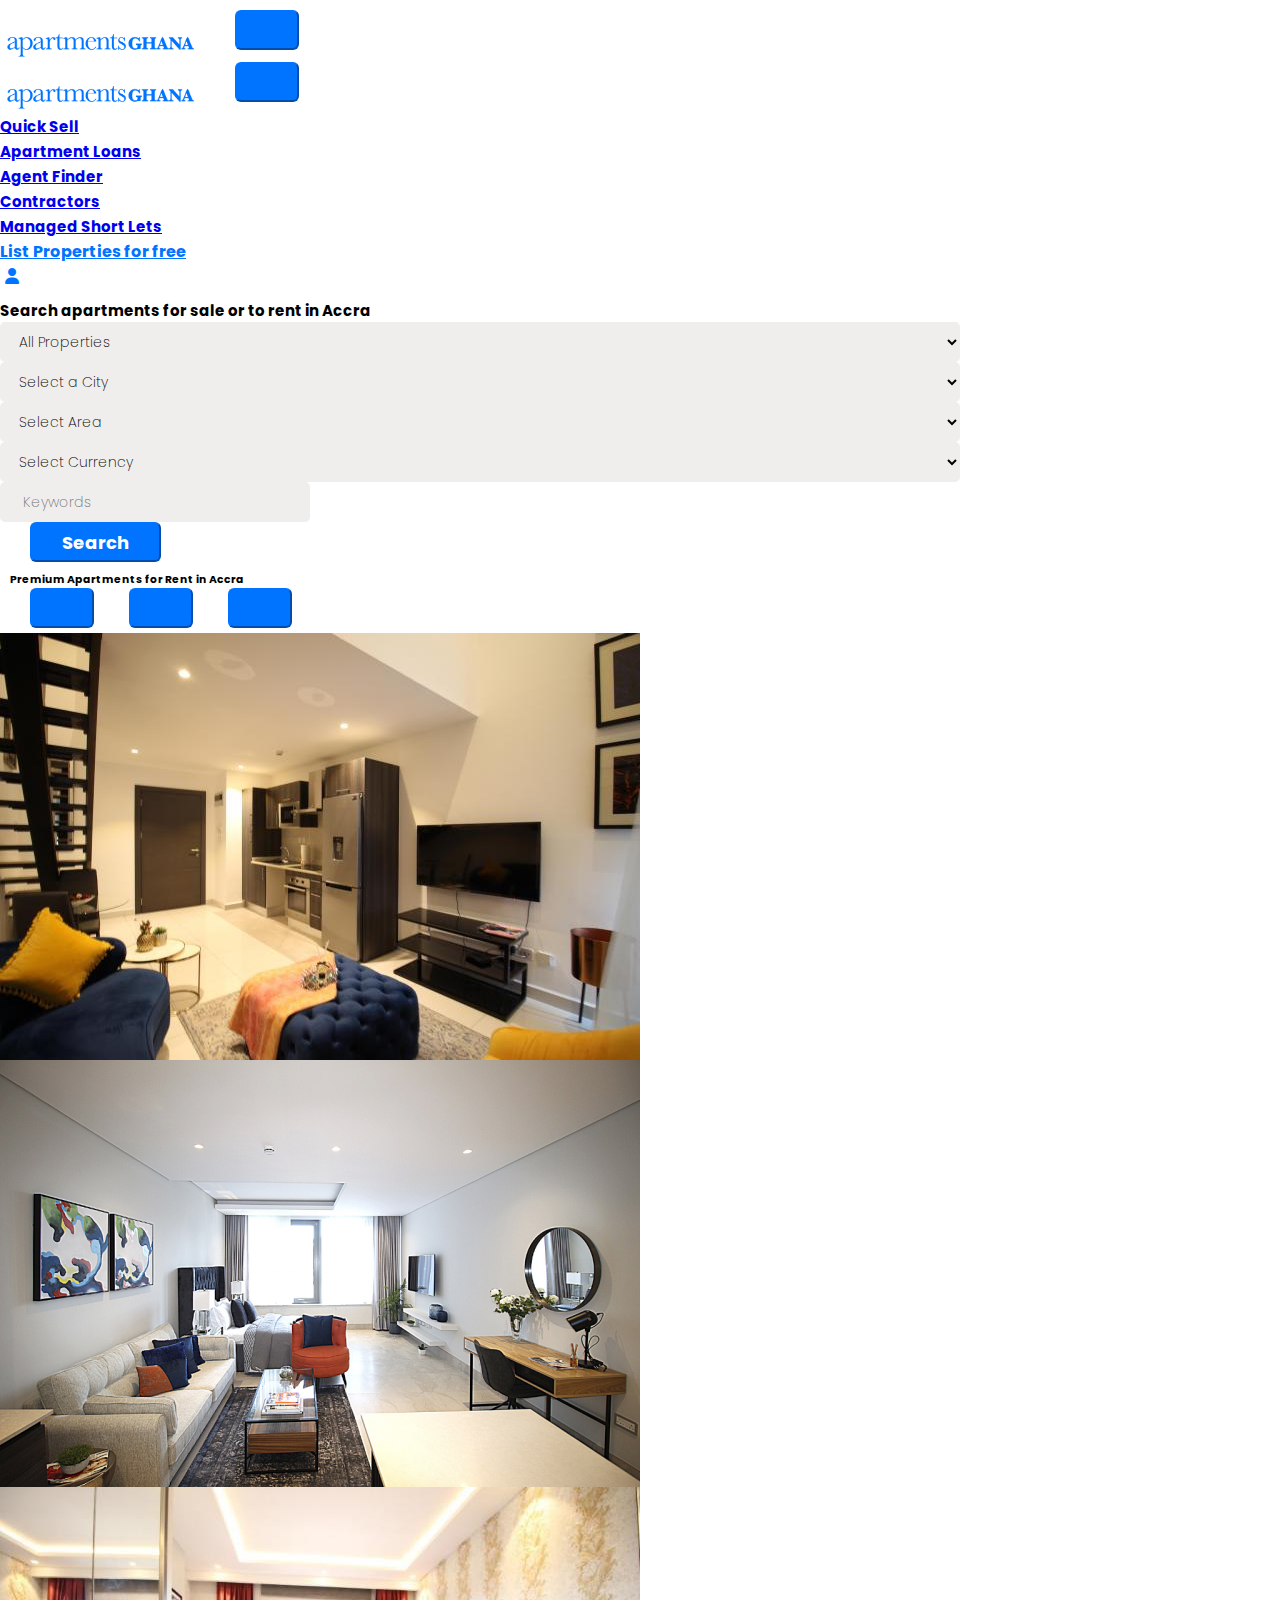
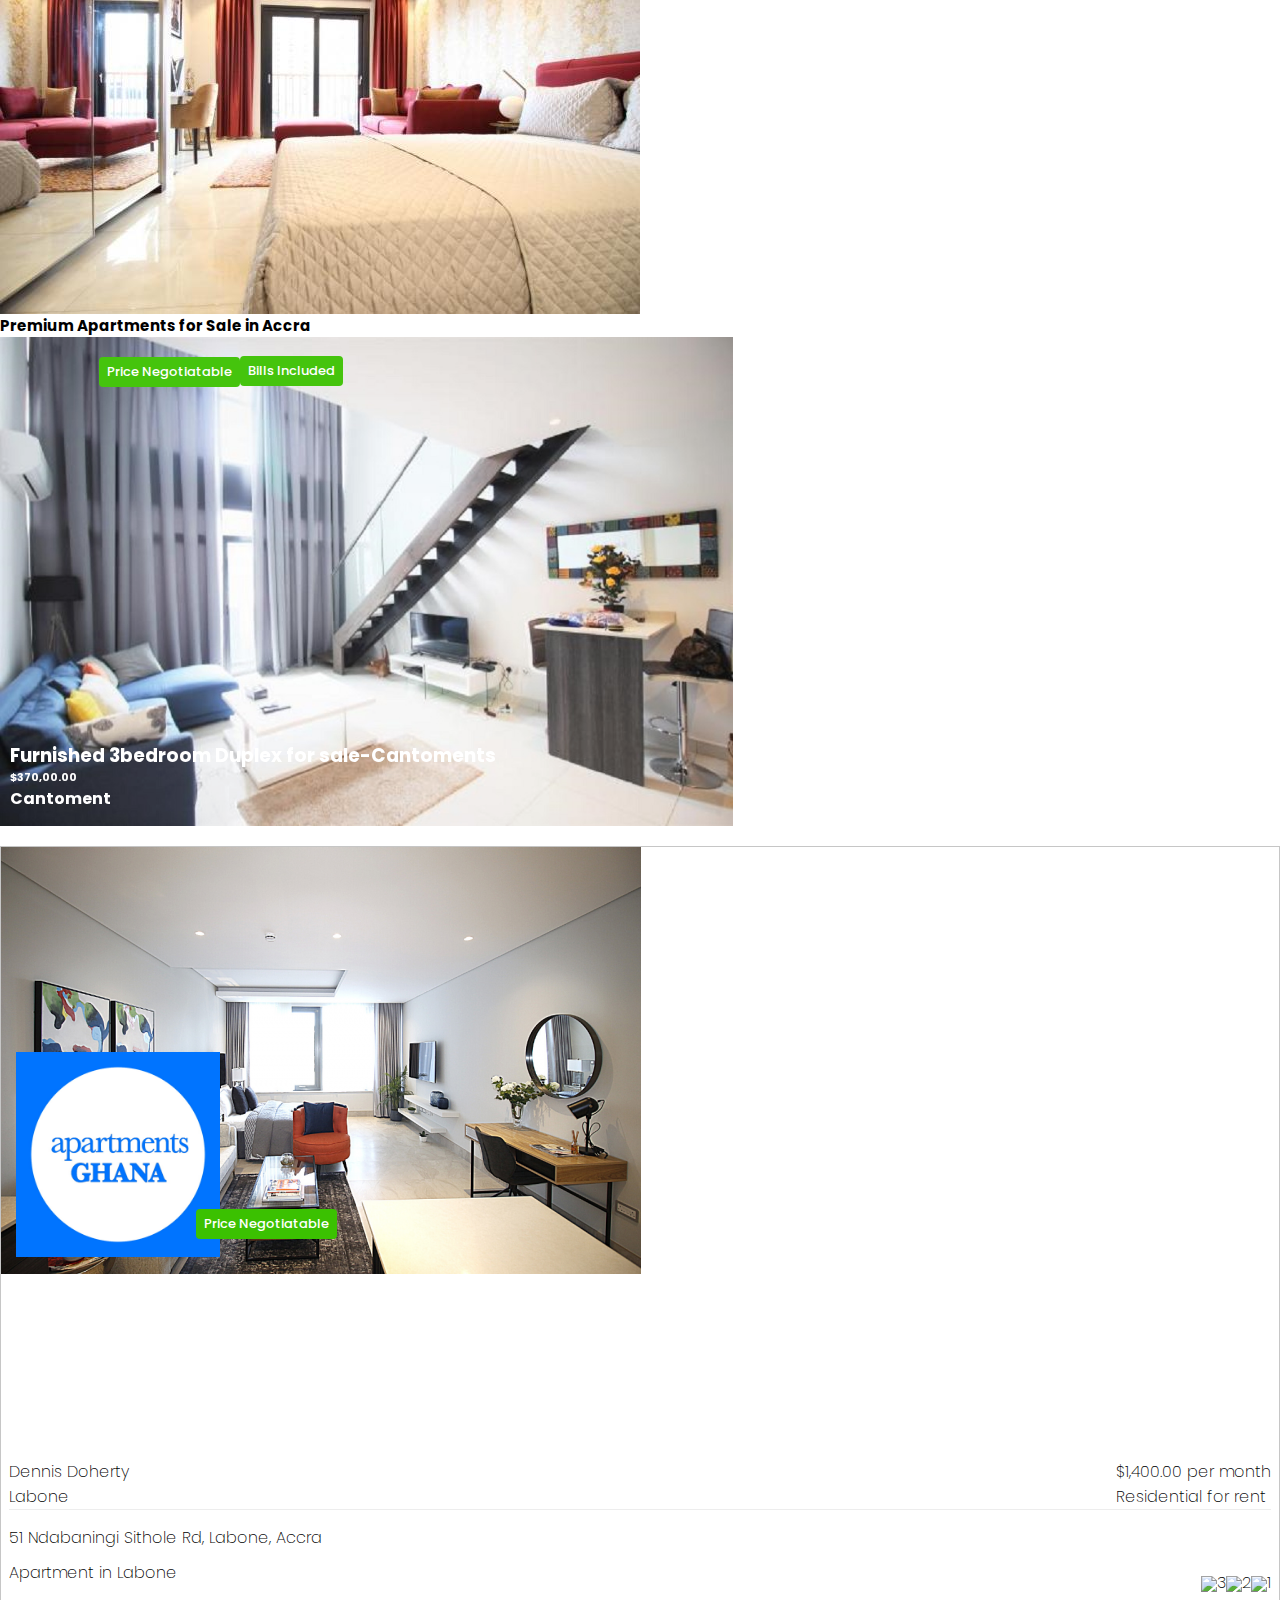
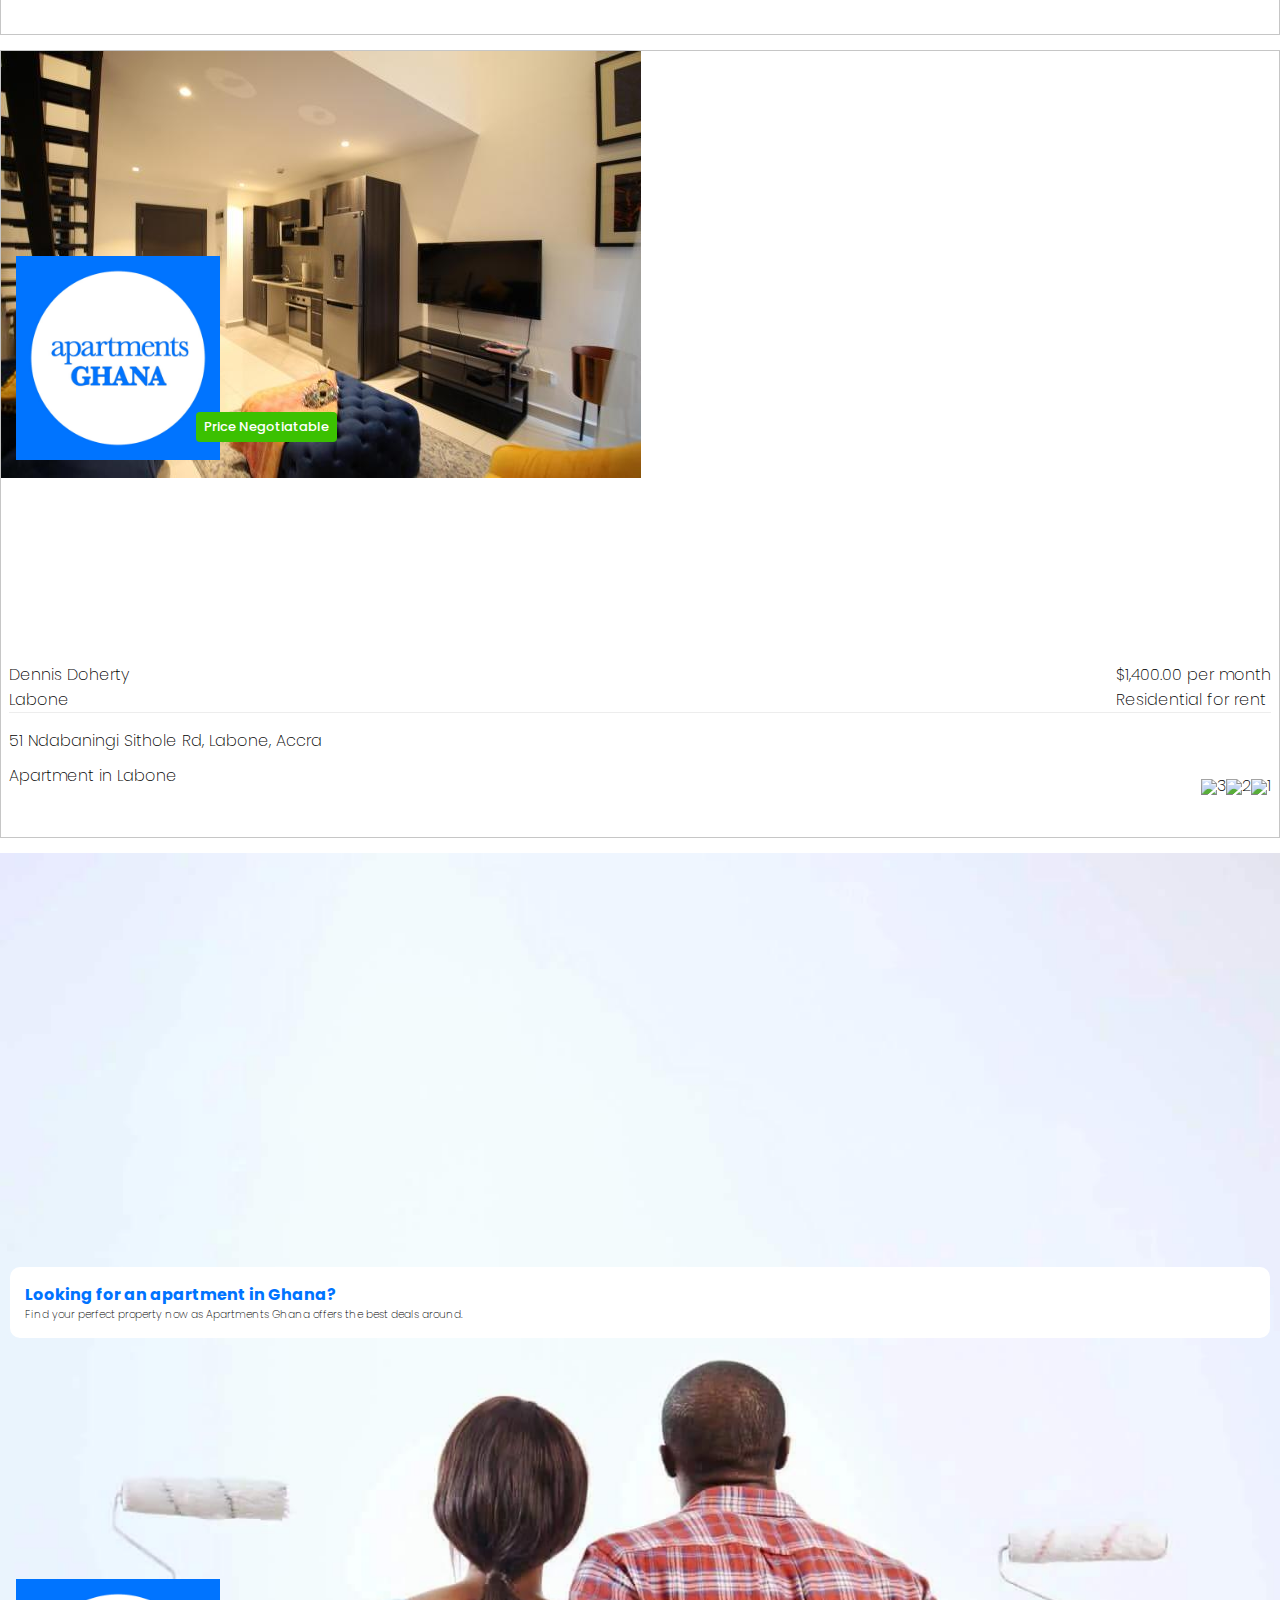
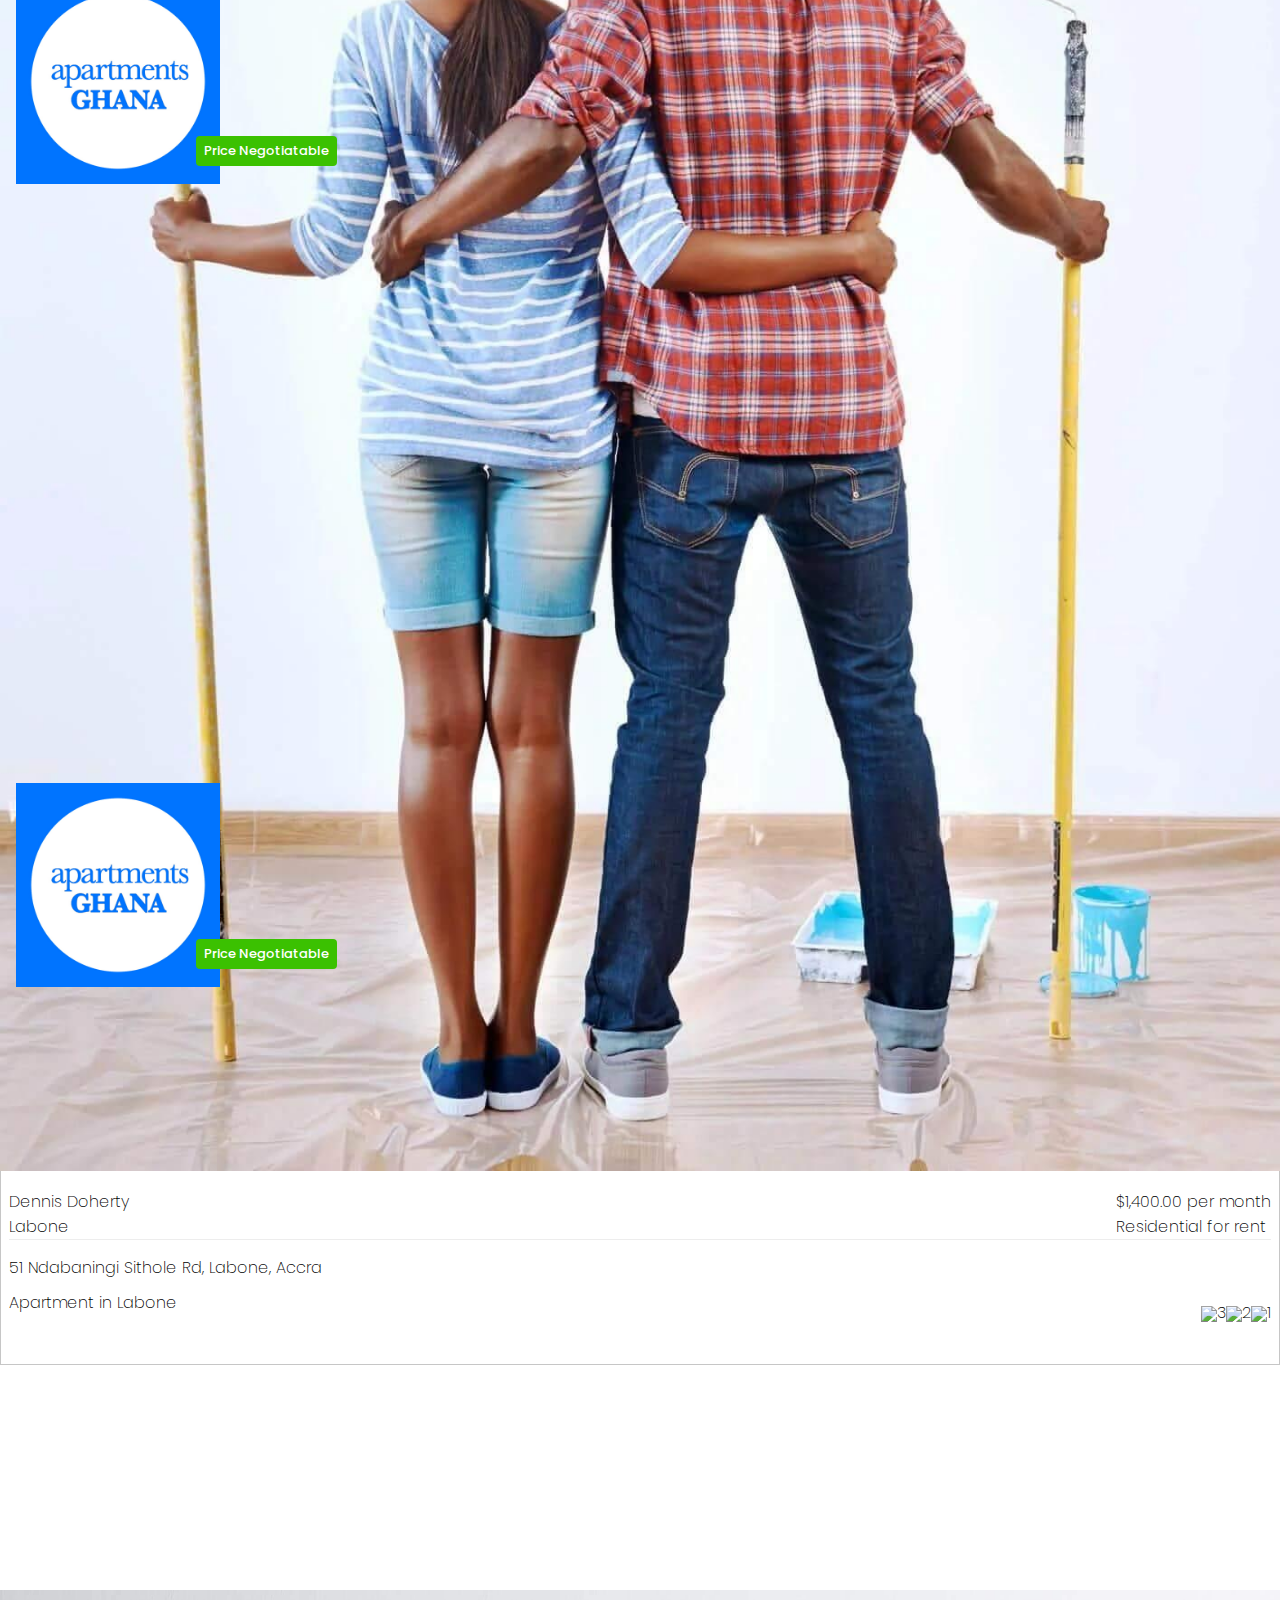
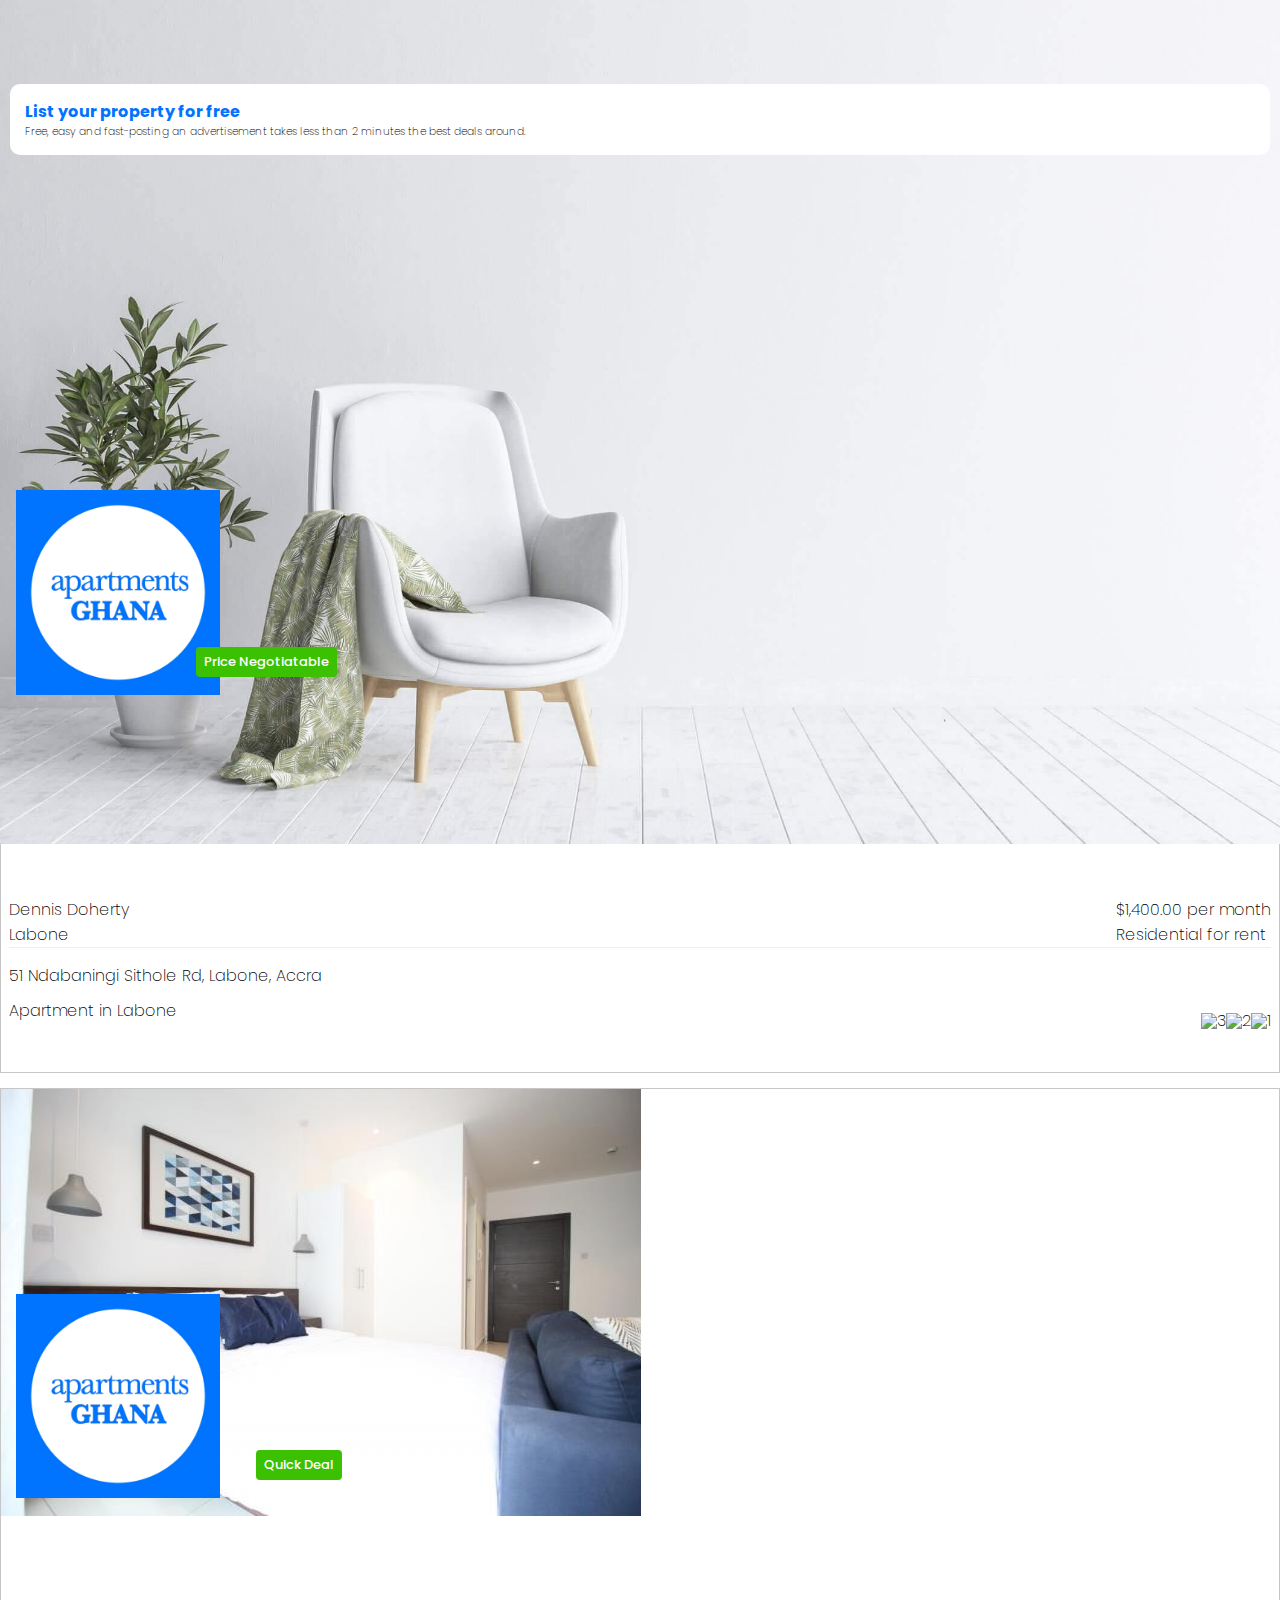
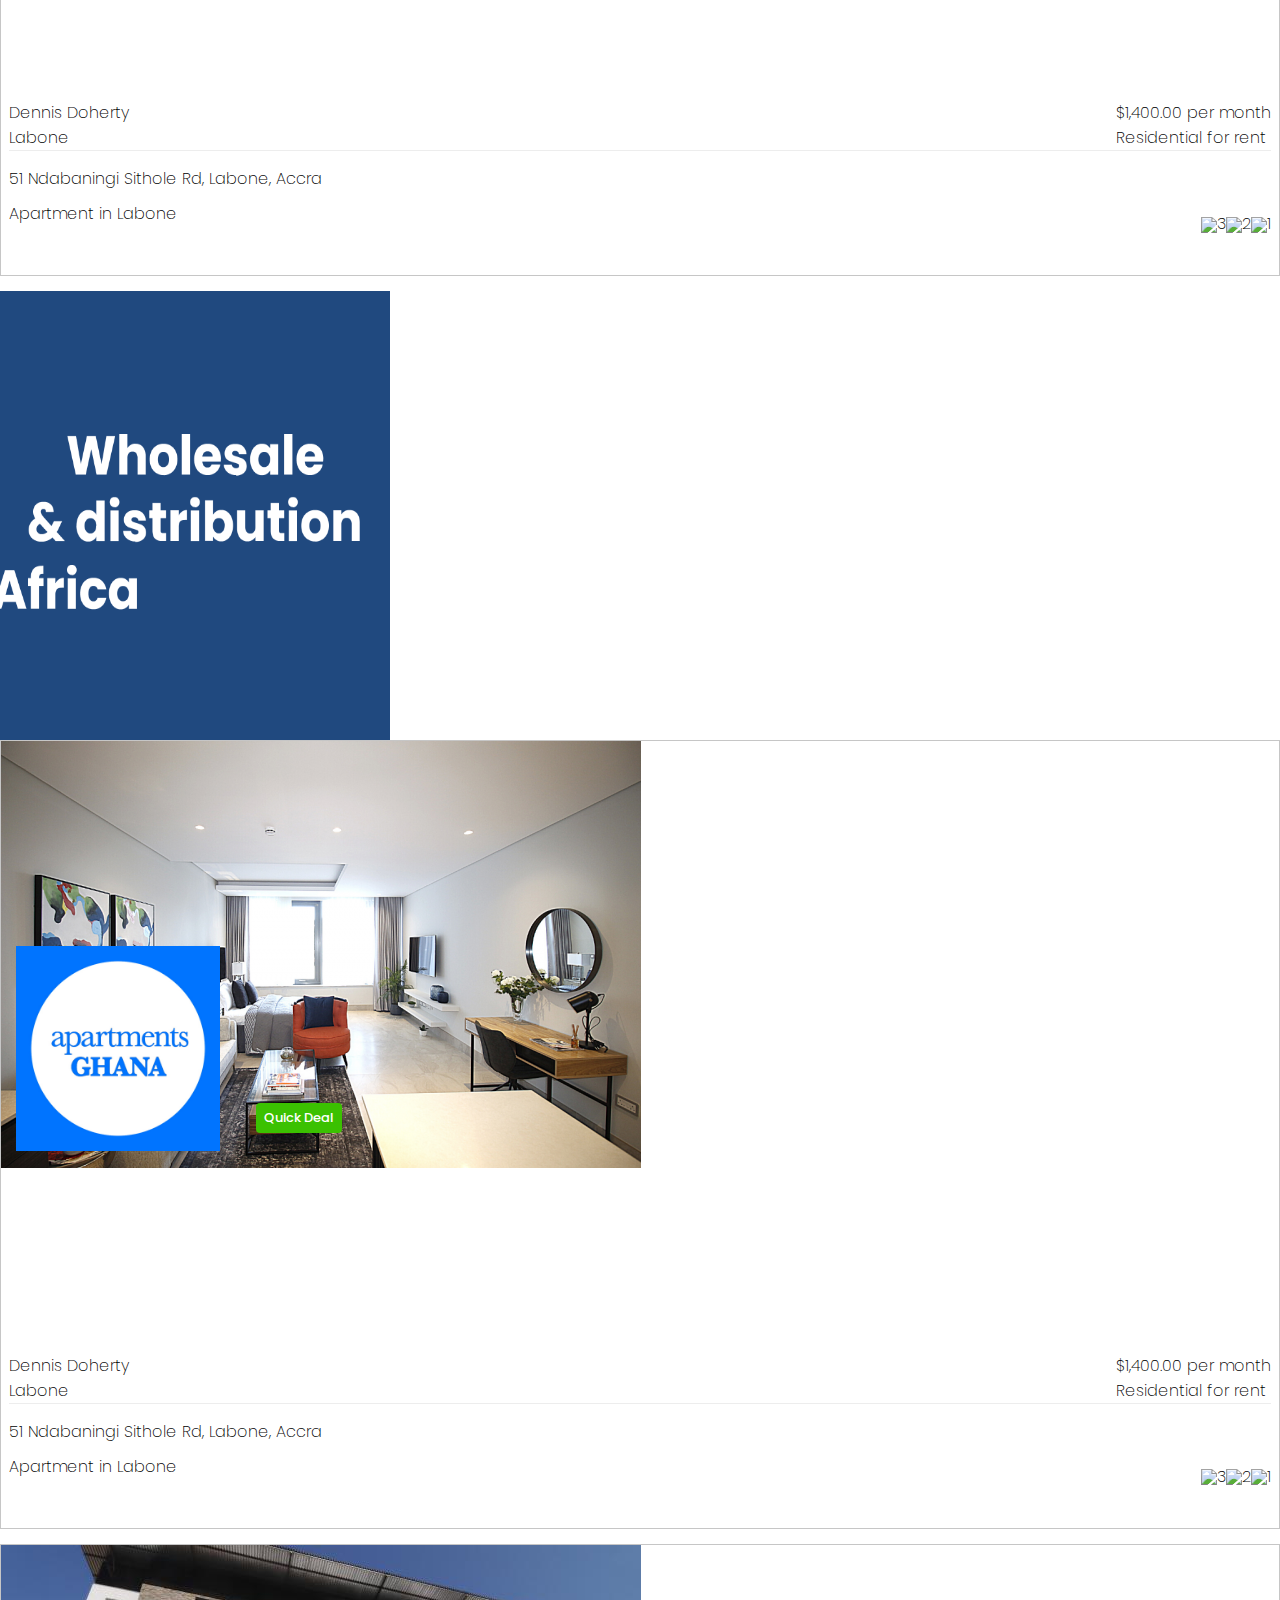
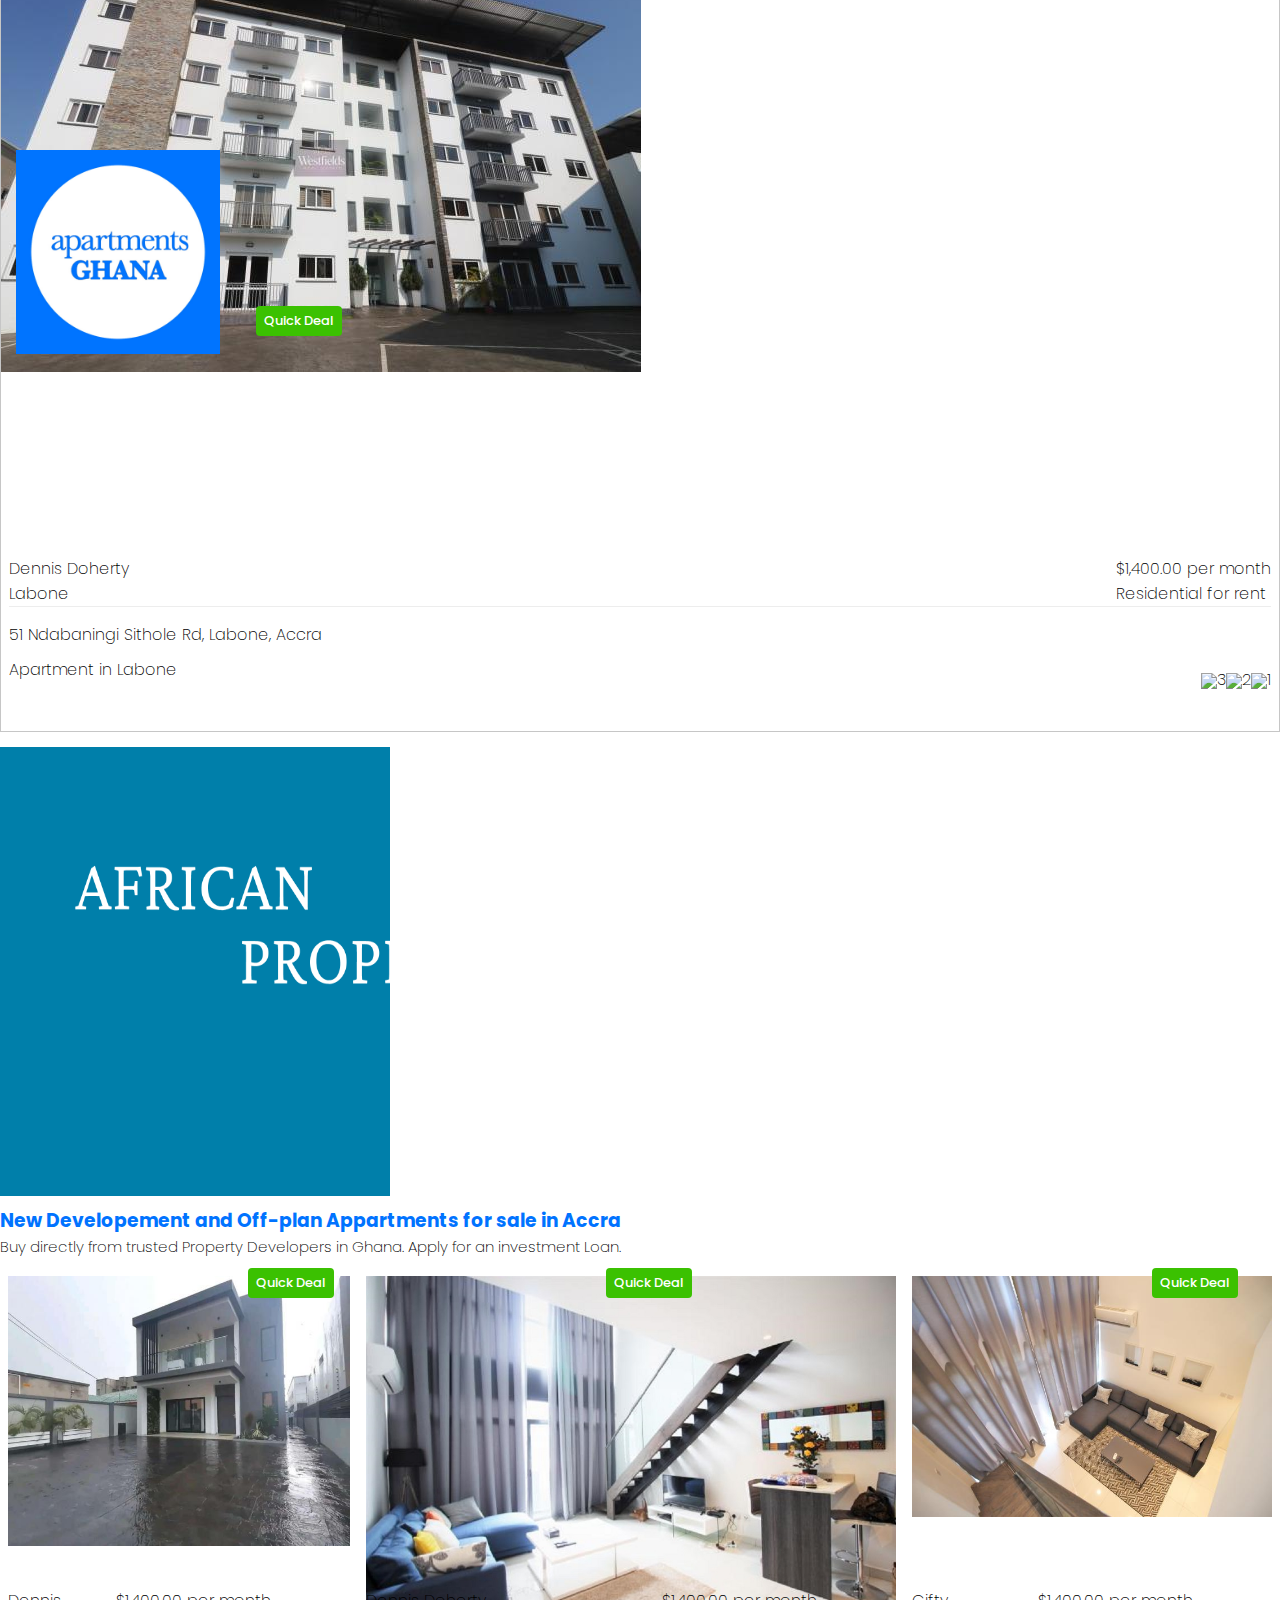
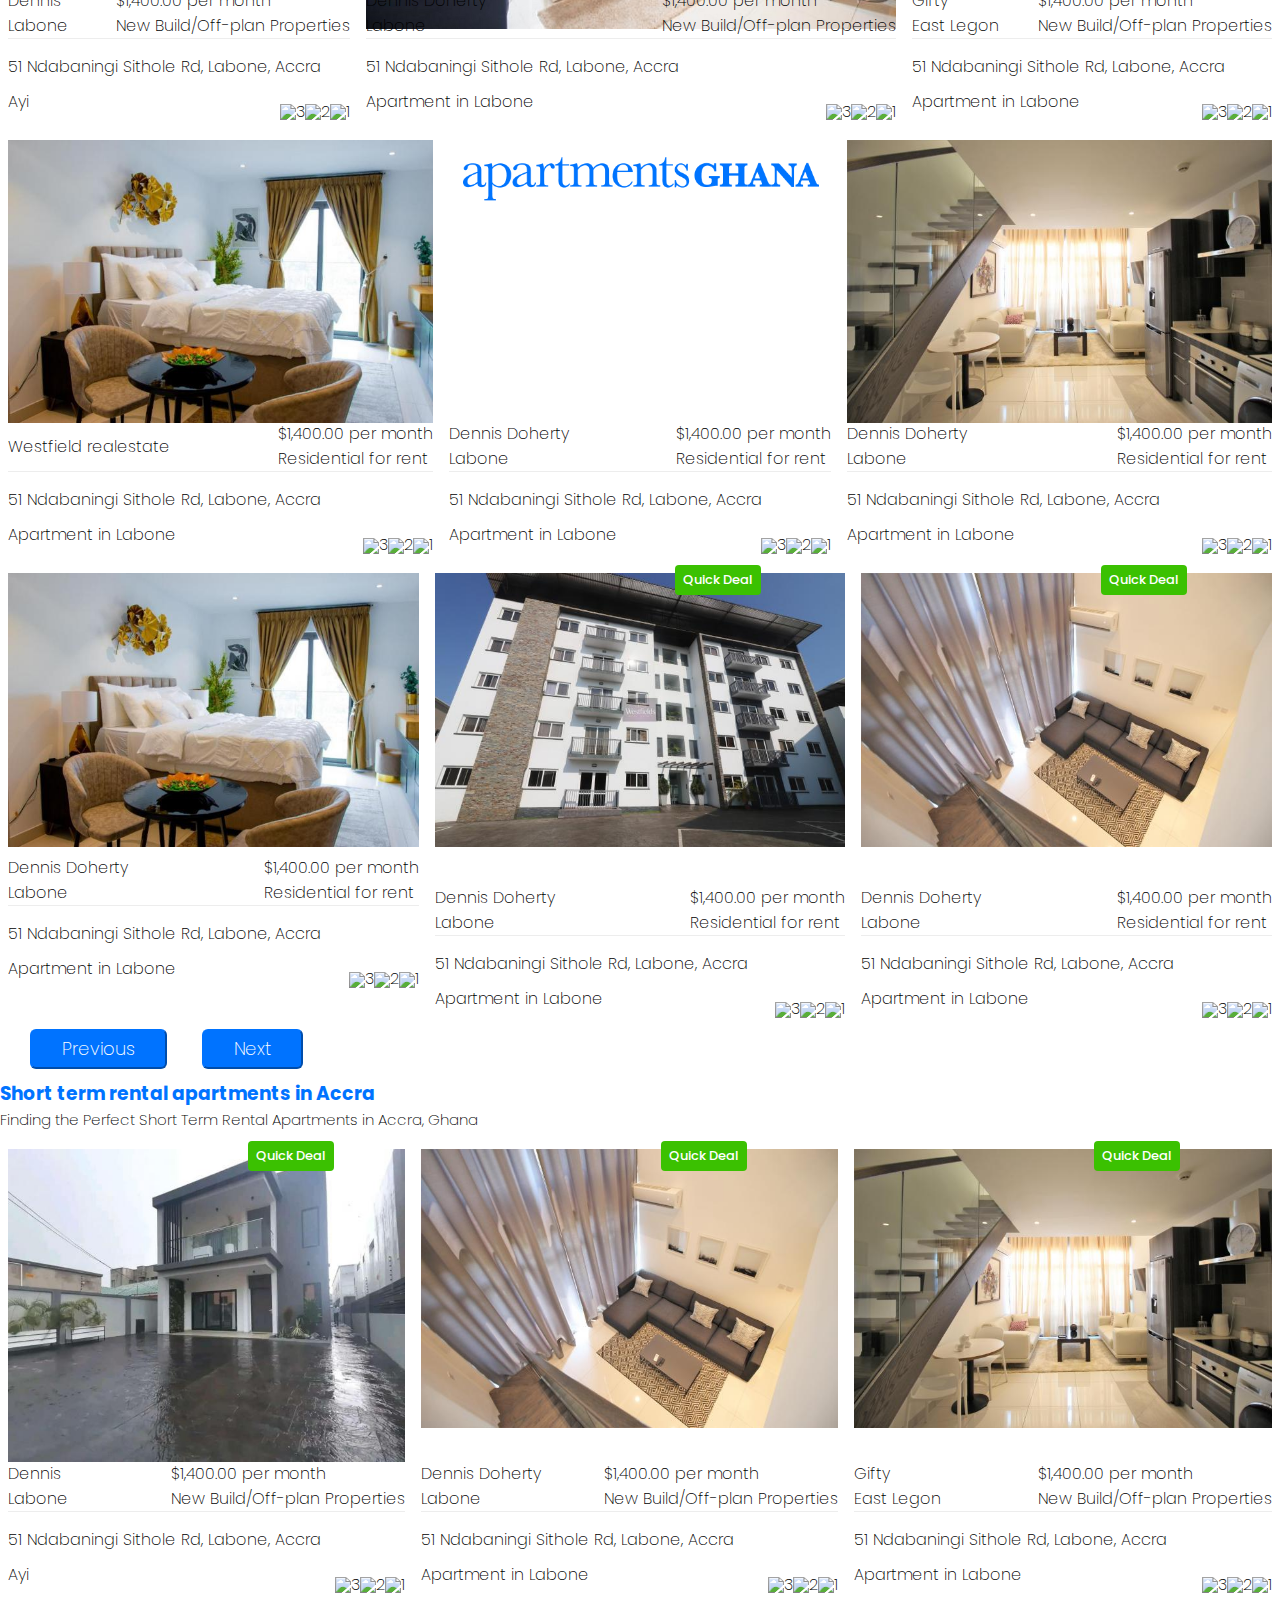
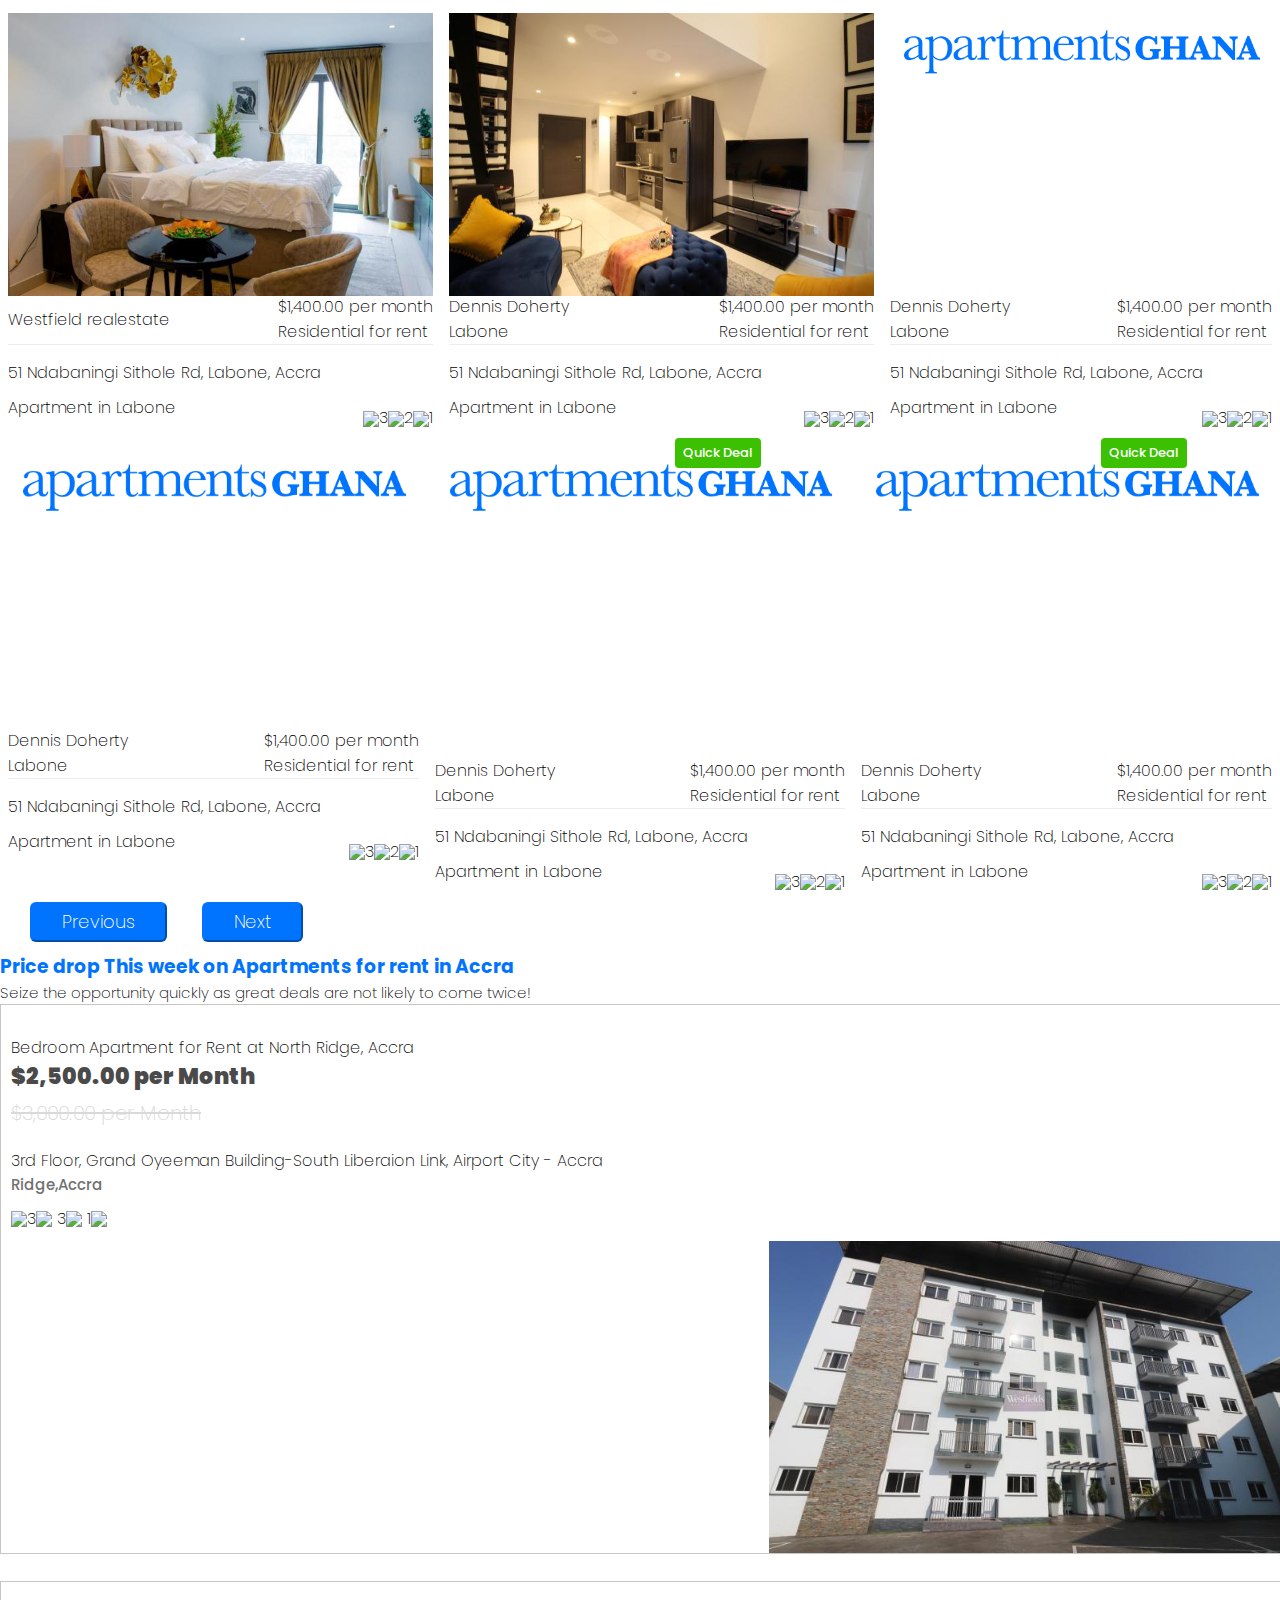
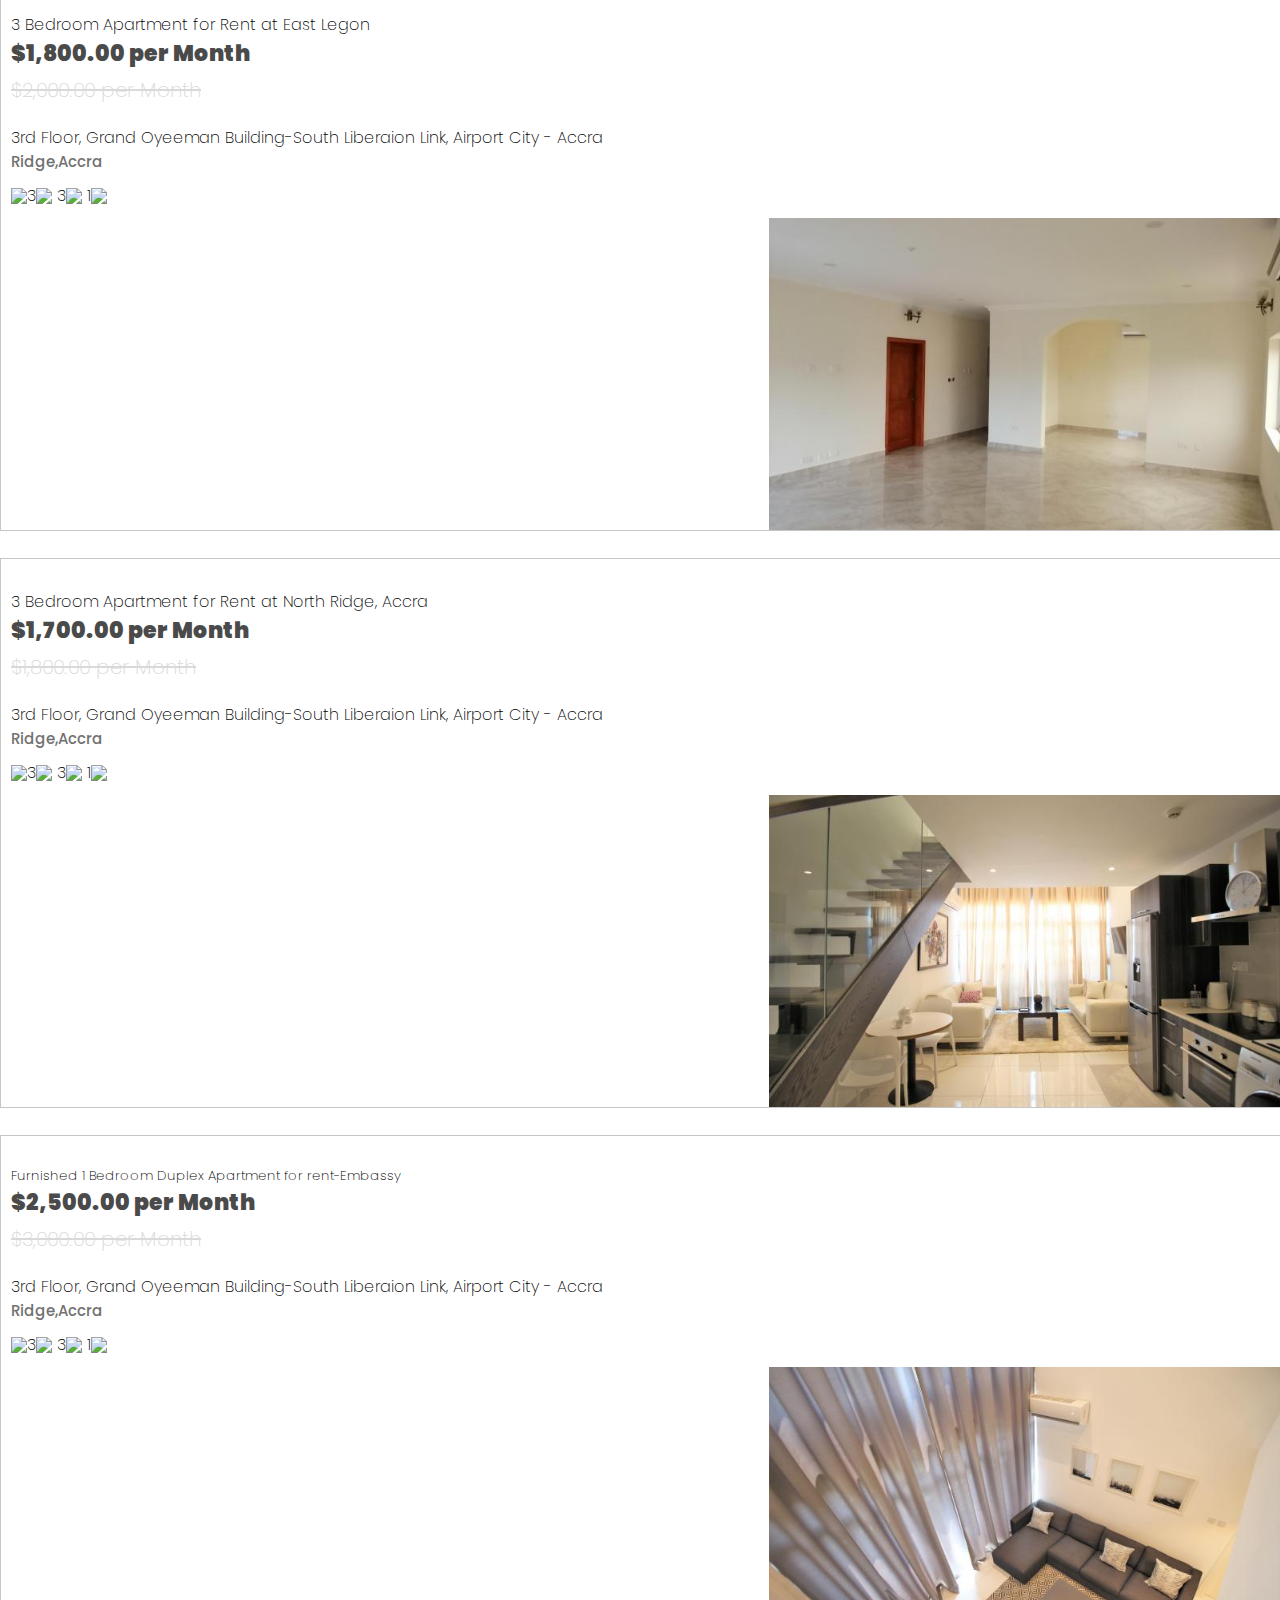
==== commit 703acef7: "Add files via upload" ====
--- a/APGH/index.html
+++ b/APGH/index.html
@@ -29,12 +29,12 @@
           <div class="sidebar offcanvas offcanvas-start" tabindex="-1" id="offcanvasNavbar" aria-labelledby="offcanvasNavbarLabel">
            <!-- SideBar Header -->
             <div class="offcanvas-header text-white border-bottom">
-              <h5 class="offcanvas-title" id="offcanvasNavbarLabel">apartmentsGHANA</h5>
-              <button type="button" class="btn-close btn-close-white" data-bs-dismiss="offcanvas" aria-label="Close"></button>
+              <a class="navbar-brand" href="#"><img src="img/logo.png" class="navlogo"></a><!--apartmentsGHANA -->
+              <button type="button" class="btn-close btn-close cls" data-bs-dismiss="offcanvas" aria-label="Close"></button>
             </div>
             <!-- SideBar Body -->
             <div class="offcanvas-body d-flex flex-column flex-lg-row"> <!--d-flex flex-column flex-lg-row-->
-              <ul class="navbar-nav justify-content-center align-items-center fs-5 flex-grow-1 pe-3">
+              <ul class="navbar-nav justify-content-start flex-grow-1 pe-3">
                 <li class="nav-item mx-2">
                   <a class="nav-link bold" aria-current="page" href="#">Quick Sell</a>
                 </li>
@@ -52,8 +52,11 @@
                 </li>
               </ul>
               <!-- Login/Register -->
-              <div class="d-flex justify-content-center align-items-center flex-lg-row--" >
+              <div class="justify-content-start d-flex  flex-lg-row" >
                 <a class="nav-link colo" href="#">List Properties for free</a>
+               <div class="nav-link  blue">
+                <i class="fa fa-user"i></i>
+               </div>
                 <!-- <a class="nav-link" href="login"><i class="fa fa-user"i></a> -->
               </div>
             </div>
@@ -67,7 +70,7 @@
         <div class="container text">
           <p class="bold in">Search apartments for sale or to rent in Accra</p>
             <div class="row">
-               <div class="col-md-2">
+               <div class="col-md-4 col-lg-2">
                 <!-- <label for="standard-select"></label> -->
                 <div class="select-container">
                   <select id="select-box">
@@ -82,7 +85,7 @@
                 </div> -->
                 </div>
                </div>
-               <div class="col-md-2">
+               <div class="col-md-4 col-lg-2">
                 <div class="select-container">
                   <select id="select-box">
                     <option value="Option 1">Select a City</option>
@@ -93,14 +96,14 @@
                   </select>
                 </div>
                </div>
-               <div class="col-md-2">
+               <div class="col-md-4 col-lg-2">
                 <div class="select-container">
                   <select id="select-box">
                     <option value="Option 1">Select Area</option>
                   </select>
                 </div>
                </div>
-               <div class="col-md-2">
+               <div class="col-md-4 col-lg-2">
 
                 <div class="select-container">
                   <select id="select-box">
@@ -110,12 +113,12 @@
                   </select>
                 </div>
                </div>
-               <div class="col-md-2">
+               <div class="col-md-4 col-lg-2">
                 <!-- <div class="input-group"> -->
                   <!-- <input type="text" class="form-control first" name="name" placeholder="Search"> -->
-                  <input type="text"  placeholder="Keywords" class="search1">
-                </div>
-                  <div class="col-md-2">
+                  <input type="text"  placeholder=" Keywords " class="search1"> 
+                </div>
+                  <div class="col-md-4 col-lg-2">
                   <button class="search_btn">Search</button>
                   <!-- <span class="input-group-btn"> -->
                   <!-- <button class="btn btn-default" type="submit" name="submit_signup">Search</button> -->
@@ -131,8 +134,8 @@
       <!-- slider -->
       <div class="container">
         <div class="row">
-          <div class="col-lg-8 col-sm-6 col-md-6" style="background-color:none">
-            <h6 class="bold2">Premium Apartments for Rent in Accra</h6>
+          <div class="col-lg-8 col-sm-6 col-md-6 mt-2" style="background-color:none">
+            <h6 class="bold2 stop">Premium Apartments for Rent in Accra</h6>
             
             
             <div id="carouselExampleCaptions" class="carousel carousel-dark slide" data-bs-ride="carousel">
@@ -164,47 +167,22 @@
                   </div>
                 </div>
               </div>
-              <!-- <button class="carousel-control-prev" type="button" data-bs-target="#carouselExampleCaptions" data-bs-slide="prev">
-                <span class="carousel-control-prev-icon" aria-hidden="true"></span>
-                <span class="visually-hidden">Previous</span>
-              </button> -->
-              <!-- <button class="carousel-control-next" type="button" data-bs-target="#carouselExampleCaptions" data-bs-slide="next">
-                <span class="carousel-control-next-icon" aria-hidden="true"></span>
-                <span class="visually-hidden">Next</span>
-              </button> -->
-            </div>
-            
-            
-            
-            
-            
-            <!-- <div class="swiper"> -->
-                <!-- Additional required wrapper -->
-                <!-- <div class="swiper-wrapper"> -->
-                  <!-- Slides -->
-                  <!-- <div class="swiper-slide"><img src="img/1935.jpg"></div>
-                  <div class="swiper-slide"><img src="img/1903.jpg"></div>
-                  <div class="swiper-slide"><img src="img/973.jpg"></div>
-                  <div class="swiper-slide"><img src="img/1022.jpg"></div> -->
-                  
-                  <!-- </div> -->
-                <!-- If we need pagination -->
-                <!-- <div class="swiper-pagination"></div> -->
-              
-                <!-- If we need navigation buttons -->
-                <!-- <div class="swiper-button-prev"></div> -->
-                <!-- <div class="swiper-button-next"></div>  -->
-              
-                <!-- If we need scrollbar -->
-                <!-- <div class="swiper-scrollbar"></div>  -->
-              <!-- </div> -->
-          </div>
-
-
+            </div>
+          </div>
            <!-- Slider main container -->
-          <div class="col-lg-4 col-sm-6" style="background-color:none">
-            <h6 class="bold">Premium Apartments for Sale in Accra</h6>
-            <img src="img/973.jpg" class="imgtest" style="width:100%; height: 95%;">
+          <div class="col-lg-4 col-sm-6 mt-2" style="background-color:none">
+            <h6 class="bold stop">Premium Apartments for Sale in Accra</h6>
+            <div class="sidedis stop">
+              <img src="img/973.jpg" style="height: 100%">
+              <div class="price_neg4"><span class="green">Bills Included</span></div>
+              <div class="price_neg5"><span class="green">Price Negotiatable</span></div>
+              <div class="sidecap">
+               <h3 class="whit stop">Furnished 3bedroom Duplex for sale-Cantoments</h3>
+               <h6 class="whit stop">$370,00.00 </h6>
+               <p class="whit stop">Cantoment</p>
+              </div>          
+            </div>
+          </div>
           </div>
         </div>
       </div>
@@ -212,13 +190,13 @@
      
       
 <div class="container">
-  <div class="row gx-5">
+  <div class="row gx-5 mt-5">
     <div class=" col-md-4">
       <div class="list_box">
         <img src="img/1903.png">
         <div class="logo_left"><img src="img/Profile Picture (5).jpg" class="fluid"></div>
         <div class="price_neg"><span class="green">Price Negotiatable</span></div>
-         <div class="list_dets">
+         <div class="list_dets stop">
            <div class="listsec1">
              <div class="list_name">
                <span> Dennis Doherty</span>
@@ -249,12 +227,12 @@
        </div>
     </div>
 
-    <div class="col-lg-4">
+    <div class="col-md-4">
     <div class="list_box">
       <img src="img/1935.jpg">
       <div class="logo_left"><img src="img/Profile Picture (5).jpg" class="fluid"></div>
       <div class="price_neg"><span class="green">Price Negotiatable</span></div>
-       <div class="list_dets">
+       <div class="list_dets stop">
          <div class="listsec1">
            <div class="list_name">
              <span> Dennis Doherty</span>
@@ -285,8 +263,14 @@
      </div>
     </div>
 
-    <div class="col-lg-4">
+    <div class="col-md-4">
+      <div class="advert stop">
       <img src="img/home_right_one_ads_image.jpg">
+      <div class="add-caption">
+       <h4 class="colo stop">Looking for an apartment in Ghana?</h4>
+       <h6 class="stop">Find your perfect property now as Apartments Ghana offers the best deals around.</h6>
+      </div>
+      </div>
     </div>
  </div> 
 
@@ -297,12 +281,12 @@
 
 <div class="container">
   <div class="row gx-8">
-    <div class="col-lg-4">
+    <div class="col-md-4">
       <div class="list_box">
         <img src="img/32.jpg">
         <div class="logo_left"><img src="img/Profile Picture (5).jpg" class="fluid"></div>
         <div class="price_neg"><span class="green">Price Negotiatable</span></div>
-         <div class="list_dets">
+         <div class="list_dets stop">
            <div class="listsec1">
              <div class="list_name">
                <span> Dennis Doherty</span>
@@ -333,12 +317,12 @@
        </div>
     </div>
 
-    <div class="col-lg-4">
+    <div class="col-md-4">
     <div class="list_box">
       <img src="img/1903.png">
       <div class="logo_left"><img src="img/Profile Picture (5).jpg" class="fluid"></div>
       <div class="price_neg"><span class="green">Price Negotiatable</span></div>
-       <div class="list_dets">
+       <div class="list_dets stop">
          <div class="listsec1">
            <div class="list_name">
              <span> Dennis Doherty</span>
@@ -369,9 +353,15 @@
      </div>
     </div>
 
-    <div class="col-lg-4 gx-5">
-      <img src="img/home_right_two_ads_image.jpg" class="Rigth">
-    </div>
+    <div class="col-md-4 gx-5">
+      <div class="advert2 stop">
+        <img src="img/home_right_two_ads_image.jpg" class="Rigth">
+        <div class="add-caption2">
+         <h4 class="colo stop">List your property for free</h4>
+         <h6 class="stop">Free, easy and fast-posting an advertisement takes less than 2 minutes the best deals around.</h6>
+        </div>
+        </div>
+      </div>
  </div> 
 
   
@@ -380,8 +370,8 @@
 
 <!-- find professional -->
 <div class="container">
-  <h4 class="section-h">Find professionally managed apartments in Accra</h4>
-  <p class="pclass">Finding an apartment to rent in Accra doesn't have to be a hassle. With Apartments.com.gh, you can quickly and easily find a professionally managed apartment that fits your needs and budget. Whether you're looking for a one-bedroom or studio, we have something for everyone. Plus, our search filters make finding the perfect place easy. So why wait? Start your search today! </p>
+  <h4 class="section-h stop">Find professionally managed apartments in Accra</h4>
+  <p class="pclass stop">Finding an apartment to rent in Accra doesn't have to be a hassle. With Apartments.com.gh, you can quickly and easily find a professionally managed apartment that fits your needs and budget. Whether you're looking for a one-bedroom or studio, we have something for everyone. Plus, our search filters make finding the perfect place easy. So why wait? Start your search today! </p>
 <div class="row">
   <div class="col-md-4"> <div class="list_box">
     <img src="img/1903.png">
@@ -420,7 +410,7 @@
     <div class="list_box">
     <img src="img/23.jpg">
     <div class="logo_left"><img src="img/Profile Picture (5).jpg" class="fluid"></div>
-    <div class="price_neg"><span class="green">Quick Deal</span></div>
+    <div class="price_neg3"><span class="green">Quick Deal</span></div>
      <div class="list_dets">
        <div class="listsec1">
          <div class="list_name">
@@ -456,7 +446,7 @@
   <div class="col-md-4"> <div class="list_box">
     <img src="img/1903.png">
     <div class="logo_left"><img src="img/Profile Picture (5).jpg" class="fluid"></div>
-    <div class="price_neg"><span class="green">Quick Deal</span></div>
+    <div class="price_neg3"><span class="green">Quick Deal</span></div>
      <div class="list_dets">
        <div class="listsec1">
          <div class="list_name">
@@ -490,7 +480,7 @@
     <div class="list_box">
     <img src="img/632.jpg">
     <div class="logo_left"><img src="img/Profile Picture (5).jpg" class="fluid"></div>
-    <div class="price_neg"><span class="green">Quick Deal</span></div>
+    <div class="price_neg3"><span class="green">Quick Deal</span></div>
      <div class="list_dets">
        <div class="listsec1">
          <div class="list_name">
@@ -527,8 +517,8 @@
 
 <!-- New Developement -->
  <div class=" container">
-  <h3 class="section-h">New Developement and Off-plan Appartments for sale in Accra</h3>
-  <p class="pclass">Buy directly from trusted Property Developers in Ghana. Apply for an investment Loan.</p>
+  <h3 class="section-h stop">New Developement and Off-plan Appartments for sale in Accra</h3>
+  <p class="pclass stop">Buy directly from trusted Property Developers in Ghana. Apply for an investment Loan.</p>
    
  
  <div class="container">
@@ -573,7 +563,7 @@
         </div>
         <div class="card" >
          <div class="img-wrapper">
-          <img src="img/1575.jpg" class="card-img-top" alt="...">
+          <img src="img/973.jpg" class="card-img-top" alt="...">
         </div>
           <div class="card-body">
             <div class="price_neg2"><span class="green">Quick Deal</span></div>
@@ -607,7 +597,7 @@
         </div>
         <div class="card">
           <div class="img-wrapper">
-          <img src="img/logo.png" class="card-img-top" alt="...">
+          <img src="img/1022.jpg" class="card-img-top" alt="...">
         </div>
           <div class="card-body">
             <div class="price_neg2"><span class="green">Quick Deal</span></div>
@@ -712,7 +702,7 @@
         </div>
         <div class="card" >
           <div class="img-wrapper">
-          <img src="img/logo.png" class="card-img-top" alt="...">
+          <img src="img/945.jpg" class="card-img-top" alt="...">
           </div>
           <div class="card-body">
             <div class="listsec1">
@@ -749,7 +739,7 @@
       <div class="card-wrapper">
         <div class="card" >
           <div class="img-wrapper">
-          <img src="img/logo.png" class="card-img-top" alt="...">
+          <img src="img/1916.jpg" class="card-img-top" alt="...">
           </div>
           <div class="card-body">
             <div class="listsec1">
@@ -782,7 +772,7 @@
         </div>
         <div class="card">
           <div class="img-wrapper">
-          <img src="img/logo.png" class="card-img-top" alt="...">
+          <img src="img/632.jpg" class="card-img-top" alt="...">
         </div>
           <div class="card-body">
             <div class="price_neg2"><span class="green">Quick Deal</span></div>
@@ -816,7 +806,7 @@
         </div>
         <div class="card">
           <div class="img-wrapper">
-          <img src="img/logo.png" class="card-img-top" alt="...">
+          <img src="img/1022.jpg" class="card-img-top" alt="...">
           </div>
           <div class="card-body">
             <div class="price_neg2"><span class="green">Quick Deal</span></div>
@@ -866,8 +856,8 @@
 <!-- short term rental -->
 
 <div class=" container">
-  <h3 class="section-h">Short term rental apartments in Accra</h3>
-  <p class="pclass">Finding the Perfect Short Term Rental Apartments in Accra, Ghana</p>
+  <h3 class="section-h stop">Short term rental apartments in Accra</h3>
+  <p class="pclass stop">Finding the Perfect Short Term Rental Apartments in Accra, Ghana</p>
    
  
  <div class="container">
@@ -912,7 +902,7 @@
         </div>
         <div class="card" >
          <div class="img-wrapper">
-          <img src="img/1575.jpg" class="card-img-top" alt="...">
+          <img src="img/1022.jpg" class="card-img-top" alt="...">
         </div>
           <div class="card-body">
             <div class="price_neg2"><span class="green">Quick Deal</span></div>
@@ -946,7 +936,7 @@
         </div>
         <div class="card">
           <div class="img-wrapper">
-          <img src="img/logo.png" class="card-img-top" alt="...">
+          <img src="img/945.jpg" class="card-img-top" alt="...">
         </div>
           <div class="card-body">
             <div class="price_neg2"><span class="green">Quick Deal</span></div>
@@ -1018,7 +1008,7 @@
         </div>
         <div class="card" >
           <div class="img-wrapper">
-          <img src="img/logo.png" class="card-img-top" alt="...">
+          <img src="img/1935.jpg" class="card-img-top" alt="...">
           </div>
           <div class="card-body">
             <div class="listsec1">
@@ -1206,13 +1196,13 @@
 
 <!-- Price drop -->
       <div class="container">
-         <h3 class="section-h">Price drop This week on Apartments for rent in Accra</h3>
-         <p class="pclass">Seize the opportunity quickly as great deals are not likely to come twice!</p>
+         <h3 class="section-h stop">Price drop This week on Apartments for rent in Accra</h3>
+         <p class="pclass stop">Seize the opportunity quickly as great deals are not likely to come twice!</p>
        <div class="row">
         <div class="col-md-6">
-        <div class="price_drop">
+        <div class="price_drop hori">
         <div class="price_drop_left">
-          <h5>3 Bedroom Apartment for Rent at North Ridge, Accra</h5>
+          <h5 class="stop"></h5>Bedroom Apartment for Rent at North Ridge, Accra</h5>
           <span class="main_price">$2,500.00 per Month</span>
           <span class="offer_price">$3,000.00 per Month</span>
         
@@ -1236,7 +1226,7 @@
           <div class="col-md-6">
             <div class="price_drop">
             <div class="price_drop_left">
-              <h5>3 Bedroom Apartment for Rent at East Legon</h5>
+              <h5 class="stop"></h5>3 Bedroom Apartment for Rent at East Legon</h5>
               <span class="main_price">$1,800.00 per Month</span>
               <span class="offer_price">$2,000.00 per Month</span>
             
@@ -1260,7 +1250,7 @@
               <div class="col-md-6">
                 <div class="price_drop">
                 <div class="price_drop_left">
-                  <h5>3 Bedroom Apartment for Rent at North Ridge, Accra</h5>
+                  <h5 class="stop"></h5>3 Bedroom Apartment for Rent at North Ridge, Accra</h5>
                   <span class="main_price">$1,700.00 per Month</span>
                   <span class="offer_price">$1,800.00 per Month</span>
                 
@@ -1282,8 +1272,8 @@
 
                   <div class="col-md-6">
                     <div class="price_drop">
-                    <div class="price_drop_left">
-                      <h5>Furnished 1 Bedroom Duplex Apartment for rent-Embassy </h5>
+                    <div class="price_drop_left stop">
+                      <h5 class="stop">Furnished 1 Bedroom Duplex Apartment for rent-Embassy </h5>
                       <span class="main_price">$2,500.00 per Month</span>
                       <span class="offer_price">$3,000.00 per Month</span>
                     
@@ -1302,11 +1292,6 @@
                           </div>
                        </div>
                       </div>
-
-
-
-
-
        </div>
       </div>
 <!-- Prie drop closed -->
@@ -1315,11 +1300,12 @@
 <!-- Banner -->
        <div class="banner2">
         <div class="container">
-          <div class="banner-img le" style="background-image:url(img/iStock-1224531613.jpg);"></div>
+          <div class="banner-img" style="background-image:url(img/iStock-1224531613.jpg);">
           <div class="banner_body">
-            <h3>Looking  for extra income?</h3>
+            <h3 class="colo stop">Looking  for extra income?</h3>
             <p>Become an Apartments Ghana agent today.</p>
-            <!-- <button type="button" class="btn btn-primary"> click here for more details</button> -->
+            <button type="button" class="btn btn-primary stop"> click here for more details</button>
+          </div>
           </div>
         </div>
       </div> 
@@ -1332,7 +1318,7 @@
         <div class="row">
           <div class="col-md-12 col-sm-6">
             <div class="section-header text-center pb-5 ">
-              <h3 class="section-h">Smart Property Services in Ghana</h3>
+              <h3 class="section-h stop">Smart Property Services in Ghana</h3>
               <p>Practical services to free up time and money for Landlords and Tenants</p>
             </div>
           </div>
@@ -1342,9 +1328,9 @@
               <div class="img-area mb-4">
                 <img src="img/service_image_one.png" class="img-fluid">
               </div>
-              <h2 class="card-title">Get guaranteed rent for your apartment</h2>
-              <p>Lorem ipsum dolor sit amet consectetur adipisicing. Quam inventore nihil dolor blanditiis</p>
-              <button type="button" class="btn btn-primary"> Apply here</button>
+              <h2 class="card-title stop text-center">Get guaranteed rent for your apartment</h2>
+              <p>Lorem ipsum adipisicing. Quam tyt nihil dolor blanditiis</p>
+              <button type="button" class="btn btn-primary stop"> Apply here</button>
             </div>
           </div>
           <div class="col-md-4 col-lg-4">
@@ -1352,22 +1338,22 @@
               <div class="img-area mb-4">
                 <img src="img/service_image_two.png" class="img-fluid">
               </div>
-              <h2 class="card-title">Sell Your Apartments</h2>
+              <h2 class="card-title stop text-center marg">Sell Your Apartments</h2>
               <p>Lorem ipsum dolor sit amet consectetur adipisicing elit. 
-                Quam inventore nihil dolor blanditiis  amet dolor sit amet consectetur adipisicing eli consectetur adipisicing elit</p>
-                <button type="button" class="btn btn-primary"> Apply here</button>
+                Quam inventore nihil dolor  consectetur adipisicing eli </p>
+                <button type="button" class="btn btn-primary stop"> Apply here</button>
             </div>
           </div>
           <div class=" col-md-4 col-lg-4">
-            <div class="card text-center bg-white pb-2">
+            <div class="card text-center bg-white pb-2 ">
               <div class="img-area mb-4">
                 <img src="img/service_image_three.png" class="img-fluid">
               </div>
-              <h2 class="card-title">Pay your monthly rent</h2>
+              <h2 class="card-title stop text-center marg">Pay your monthly rent</h2>
               <p>Lorem ipsum dolor sit amet consectetur adipisicing elit.
                 dolor sit amet consectetur adipisicing eli
-                 Quam inventore nihil dolor blanditiis</p>
-              <button type="button" class="btn btn-primary btn-1"> Apply here</button>
+                 Quam </p>
+              <button type="button" class="btn btn-primary btn-1 stop"> Apply here</button>
             </div>
           </div>
         </div>
@@ -1381,7 +1367,7 @@
         <div class="row">
           <div class="col-md-12 col-sm-6">
             <div class="section-header text-center pb-5 ">
-              <h3 class="section-h">Find Apartments That Match The Features You Want.</h3>
+              <h3 class="section-h stop">Find Apartments That Match The Features You Want.</h3>
               <p>Click below to view only apartments with your ideal features and requirements</p>
             </div>
           </div>
@@ -1392,7 +1378,7 @@
                   <div clas="home-icon">
                     <img src="img/stationary-bike .png" class="img-fluid" alt="">
                   </div>
-                  <h6>Fitness Center</h6>
+                  <h6 class="stop">Fitness Center</h6>
                   <p>Find your next home while staying fit in Accra,Ghana</p>
                 </div>
               </div>
@@ -1402,7 +1388,7 @@
                 <div clas="home-icon">
                   <img src="img/dishwasher.png" class="img-fluid" alt="">
                 </div>
-                <h6>Dishwasher</h6>
+                <h6 class="stop">Dishwasher</h6>
                 <p>Lorem ipsum dolor sit amet consectetur adipisicing elit.</p>
               </div>
             </div>
@@ -1412,7 +1398,7 @@
               <div clas="home-icon">
               <img src="img/spaces.png" class="img-fluid" alt="">
             </div>
-            <h6>Secure Parking</h6>
+            <h6 class="stop">Secure Parking</h6>
             <p>Lorem ipsum dolor sit amet consectetur adipisicing elit.</p>
           </div>
           </div>
@@ -1422,7 +1408,7 @@
             <div clas="home-icon">
               <img src="img/swimming-pool.png" class="img-fluid" alt="">
             </div>
-            <h6>Swimming Pool</h6>
+            <h6 class="stop">Swimming Pool</h6>
             <p>Lorem ipsum dolor sit amet consectetur adipisicing elit.</p>
           </div>
         </div>
@@ -1432,7 +1418,7 @@
             <div clas="home-icon">
             <img src="img/elevator.png" class="img-fluid" alt="">
           </div>
-          <h6>Secure Parking</h6>
+          <h6 class="stop">Secure Parking</h6>
           <p>Lorem ipsum dolor sit amet consectetur adipisicing elit.</p>
         </div>
         </div>
@@ -1441,7 +1427,7 @@
             <div clas="home-icon">
             <img src="img/photo.png" class="img-fluid" alt="">
           </div>
-          <h6>Professional Photos</h6>
+          <h6 class="stop">Professional Photos</h6>
           <p>Find your next home while staying fit in Accra,Ghana</p>
         </div>
         </div>
@@ -1451,7 +1437,7 @@
             <div clas="home-icon">
             <img src="img/air-conditioner.png" class="img-fluid" alt="">
           </div>
-          <h6>Air Conditioner</h6>
+          <h6 class="stop">Air Conditioner</h6>
           <p>Find your next home while staying fit in Accra,Ghana</p>
         </div>
         </div>
@@ -1460,7 +1446,7 @@
             <div clas="home-icon">
             <img src="img/solar-energy.png" class="img-fluid" alt="">
           </div>
-          <h6>Solar Panels</h6>
+          <h6 class="stop">Solar Panels</h6>
           <p>Find your next home while staying fit in Accra,Ghana</p>
         </div>
         </div>
@@ -1472,14 +1458,204 @@
 <!-- popular searches -->
      <div class="container">
       <div class="section-header text-center pb-5 ">
-        <h4 class="section-h">Popular Search</h4>
+        <h4 class="section-h stop">Popular Search</h4>
         <p>What People Are Most looking For</p>
       </div>
          <div class="row">
-          <div class="col-md-3">1</div>
-          <div class="col-md-3">2</div>
-          <div class="col-md-3">3</div>
-          <div class="col-md-3">4</div>
+          <div class="col-md-3 col-lg-3"><h6 style="font-weight: bold;" class="stop">Residential Properties for Rent</h6>
+            <ul>
+              <li class="el">
+                <div class="popular_image"><img src="img/2406_thumbnail.jpg"></div>
+                <div class="popular_details">
+                  <p class="pl">Luxury 5 bedroom</p>
+                  <span class="popular_price">$550,000 per Month</span>
+                  <span class="popular_views">21 views</span>
+                </div> 
+              </li>
+              <li class="el">
+                <div class="popular_image"><img src="img/2406_thumbnail.jpg"></div>
+                <div class="popular_details">
+                  <p class="pl">Luxury 5 bedroom</p>
+                  <span class="popular_price">$550,000 per Month</span>
+                  <span class="popular_views">21 views</span>
+                </div>
+              </li>
+              <li class="el">
+                <div class="popular_image"><img src="img/2406_thumbnail.jpg"></div>
+                <div class="popular_details">
+                  <p class="pl">Luxury 5 bedroom</p>
+                  <span class="popular_price">$550,000 per Month</span>
+                  <span class="popular_views">21 views</span>
+                </div>
+              </li>
+              <li class="el">
+                <div class="popular_image"><img src="img/2406_thumbnail.jpg"></div>
+                <div class="popular_details">
+                  <p class="pl">Luxury 5 bedroom</p>
+                  <span class="popular_price">$550,000 per Month</span>
+                  <span class="popular_views">21 views</span>
+                </div>
+              </li>
+              <li class="el">
+                <div class="popular_image"><img src="img/2406_thumbnail.jpg"></div>
+                <div class="popular_details">
+                  <p class="pl">Luxury 5 bedroom</p>
+                  <span class="popular_price">$550,000 per Month</span>
+                  <span class="popular_views">21 views</span>
+                </div>
+              </li>
+              <li class="el">
+                <div class="popular_image"><img src="img/2406_thumbnail.jpg"></div>
+                <div class="popular_details">
+                  <p class="pl">Luxury 5 bedroom</p>
+                  <span class="popular_price">$550,000 per Month</span>
+                  <span class="popular_views">21 views</span>
+              </li>
+            </ul>
+          </div>
+          <div class="col-md-3"><h6 style="font-weight: bold;" class="stop">Residential Properties for Sale</h6>
+            <ul>
+              <li class="el">
+                <div class="popular_image"><img src="img/2406_thumbnail.jpg"></div>
+                <div class="popular_details">
+                  <p class="pl">Luxury 5 bedroom</p>
+                  <span class="popular_price">$550,000 per Month</span>
+                  <span class="popular_views">21 views</span>
+                </div> 
+              </li>
+              <li class="el">
+                <div class="popular_image"><img src="img/2406_thumbnail.jpg"></div>
+                <div class="popular_details">
+                  <p class="pl">Luxury 5 bedroom</p>
+                  <span class="popular_price">$550,000 per Month</span>
+                  <span class="popular_views">21 views</span>
+                </div>
+              </li>
+              <li class="el">
+                <div class="popular_image"><img src="img/2406_thumbnail.jpg"></div>
+                <div class="popular_details">
+                  <p class="pl">Luxury 5 bedroom</p>
+                  <span class="popular_price">$550,000 per Month</span>
+                  <span class="popular_views">21 views</span>
+                </div>
+              </li>
+              <li class="el">
+                <div class="popular_image"><img src="img/2406_thumbnail.jpg"></div>
+                <div class="popular_details">
+                  <p class="pl">Luxury 5 bedroom</p>
+                  <span class="popular_price">$550,000 per Month</span>
+                  <span class="popular_views">21 views</span>
+                </div>
+              </li>
+              <li class="el">
+                <div class="popular_image"><img src="img/2406_thumbnail.jpg"></div>
+                <div class="popular_details">
+                  <p class="pl">Luxury 5 bedroom</p>
+                  <span class="popular_price">$550,000 per Month</span>
+                  <span class="popular_views">21 views</span>
+                </div>
+              </li>
+              <li class="el">
+                <div class="popular_image"><img src="img/2406_thumbnail.jpg"></div>
+                <div class="popular_details">
+                  <p class="pl">Luxury 5 bedroom</p>
+                  <span class="popular_price">$550,000 per Month</span>
+                  <span class="popular_views">21 views</span>
+              </li>
+            </ul>
+          </div>
+        
+          <div class="col-md-3">
+            <h6 style="font-weight: bold;" class="stop">Commercial Properties for Rent</h6>
+            <ul>
+              <li class="el">
+                <div class="popular_image"><img src="img/2406_thumbnail.jpg"></div>
+                <div class="popular_details">
+                  <p class="pl">Luxury 5 bedroom</p>
+                  <span class="popular_price">$550,000 per Month</span>
+                  <span class="popular_views">21 views</span>
+                </div> 
+              </li>
+              <li class="el">
+                <div class="popular_image"><img src="img/2406_thumbnail.jpg"></div>
+                <div class="popular_details">
+                  <p class="pl">Luxury 5 bedroom</p>
+                  <span class="popular_price">$550,000 per Month</span>
+                  <span class="popular_views">21 views</span>
+                </div>
+              </li>
+              <li class="el">
+                <div class="popular_image"><img src="img/2406_thumbnail.jpg"></div>
+                <div class="popular_details">
+                  <p class="pl">Luxury 5 bedroom</p>
+                  <span class="popular_price">$550,000 per Month</span>
+                  <span class="popular_views">21 views</span>
+                </div>
+              </li>
+              <li class="el">
+                <div class="popular_image"><img src="img/2406_thumbnail.jpg"></div>
+                <div class="popular_details">
+                  <p class="pl">Luxury 5 bedroom</p>
+                  <span class="popular_price">$550,000 per Month</span>
+                  <span class="popular_views">21 views</span>
+                </div>
+              </li>
+            </ul>
+          </div>
+          <div class="col-md-3">
+            <h6 style="font-weight: bold;" class="stop ">Commercial Properties for Sale</h6>
+            <!-- <ul>
+              <li class="el">
+                <div class="popular_image"><img src="img/2406_thumbnail.jpg"></div>
+                <div class="popular_details">
+                  <p class="pl">Luxury 5 bedroom</p>
+                  <span class="popular_price">$550,000 per Month</span>
+                  <span class="popular_views">21 views</span>
+                </div> 
+              </li>
+              <li class="el">
+                <div class="popular_image"><img src="img/2406_thumbnail.jpg"></div>
+                <div class="popular_details">
+                  <p class="pl">Luxury 5 bedroom</p>
+                  <span class="popular_price">$550,000 per Month</span>
+                  <span class="popular_views">21 views</span>
+                </div>
+              </li>
+              <li class="el">
+                <div class="popular_image"><img src="img/2406_thumbnail.jpg"></div>
+                <div class="popular_details">
+                  <p class="pl">Luxury 5 bedroom</p>
+                  <span class="popular_price">$550,000 per Month</span>
+                  <span class="popular_views">21 views</span>
+                </div>
+              </li>
+              <li class="el">
+                <div class="popular_image"><img src="img/2406_thumbnail.jpg"></div>
+                <div class="popular_details">
+                  <p class="pl">Luxury 5 bedroom</p>
+                  <span class="popular_price">$550,000 per Month</span>
+                  <span class="popular_views">21 views</span>
+                </div>
+              </li>
+              <li class="el">
+                <div class="popular_image"><img src="img/2406_thumbnail.jpg"></div>
+                <div class="popular_details">
+                  <p class="pl">Luxury 5 bedroom</p>
+                  <span class="popular_price">$550,000 per Month</span>
+                  <span class="popular_views">21 views</span>
+                </div>
+              </li>
+              <li class="el">
+                <div class="popular_image"><img src="img/2406_thumbnail.jpg"></div>
+                <div class="popular_details">
+                  <p class="pl">Luxury 5 bedroom</p>
+                  <span class="popular_price">$550,000 per Month</span>
+                  <span class="popular_views">21 views</span>
+              </li>
+            </ul> -->
+          </div>
+          </div>
+          </div>
         </div>
      </div>
 
@@ -1512,8 +1688,8 @@
               <div class="row">
                 <div class="col-sm-3"> 
                   <div class="sub_sec">
-                    <h4>The Number One Site For Apartment Rentals In Accra Ghana</h4>
-                    <p>Enjoy a pleasant life in the wealthiest country in Africa by owning your own home. It has never been so easy, just fill out this one-time form and we can get started for you.s</p>
+                    <h4 style="font-weight: bold;" class="stop">The Number One Site For Apartment Rentals In Accra Ghana</h4>
+                    <p class="stop">Enjoy a pleasant life in the wealthiest country in Africa by owning your own home. It has never been so easy, just fill out this one-time form and we can get started for you.s</p>
                     <div class="input-group">
                     <input type="text" class="form-control first" name="user_email" placeholder="Enter Email Address">
                     <span class="input-group-btn">
@@ -1576,10 +1752,10 @@
     </footer>
     <!-- Closed Footer -->
 
-      <script type="module">
+      <!-- <script type="module">
         import Swiper from 'https://cdn.jsdelivr.net/npm/swiper@9/swiper-bundle.esm.browser.min.js'
       
         const swiper = new Swiper(...)
-      </script>
+      </script> -->
 </body>
 </html>--- a/APGH/css/style.css
+++ b/APGH/css/style.css
@@ -1,26 +1,35 @@
 @import url('https://fonts.googleapis.com/css2?family=Roboto&display=swap');
+@import url('https://fonts.googleapis.com/css2?family=Oswald&family=Poppins&display=swap');
+
 *{
     margin:  0;
     padding: 0;
     /* color: #f2f5f7; */
     font-family: 'Poppins', sans-serif;
-    box-sizing: border-box;
+    /* box-sizing: border-box; */
     letter-spacing: 0px;
     font-weight: 200;
     /* border-radius: 6px solid red; */
-}
+    /* overflow-x: hidden; */
+    
+  }
 html{
   scroll-behavior: smooth;
 }
 body{
+  position: relative;
+  /* background-color: #3bc101; */
+    /* font-family:'poppins'; */
     color: black;
+    /* min-height: 100vh;
+    width: 100vw; */
 }
 
 .navlogo{
   width:200px;
 }
 .btnsubmit{
-    background-color: blue;
+    background-color: #0073ff;
     border-radius: 30px;
 }
 /* .swiper-pagination{
@@ -32,7 +41,7 @@
 } */
 .bold{
     font-weight: bold;
-    font-size: 16px;
+    font-size: 15px;
 }
 .bold2{
     font-weight: bold;
@@ -64,6 +73,11 @@
  border-radius:5px ;
  position: relative;
 }
+.btn-move{
+  font-size: 20px;
+  width: 40%;
+  margin-left: 99px;
+}
 .carousel-caption{
   /* transform: translate(-10%); */
   /* bottom:initial; */
@@ -76,18 +90,21 @@
   height: 200px;
 } */
 .colo{
-  color: #007ce9;
+  color: #0073ff;
+  font-weight: bold;
 }
 .card-title{
-  color: #007ce9;
+  color: #0073ff;
+  max-width: fit-content;
 }
 .section-h{
-  color: #007ce9;
+  color: #0073ff;
   font-weight: bold;
 }
 .border{
-  border: 1px solid #007ce9;
-}
+  border: 1px solid #0073ff;
+}
+
 .home-content{
   border: 1px solid #b6b6b6;
   text-align: center;
@@ -109,22 +126,28 @@
 }
 .banner-img{
   transition: all 0.3s ease-in-out;
-  background: #fff;
+  /* background: #fff; */
   background-size: cover;
   background-position: 0px -90px ;
-  background-repeat: no-repeat;
+  background-repeat:none;
   padding: 50px 0px;
+  height: 300px;
 }
 .banner_body{
-  background: rgba(255,255,255,0.7);
-  border-radius: 10px;
+  position: absolute;
+  background:#fff;
+  border-radius: 12px;
   margin-right: 50%;
   padding: 20px;
+  /* margin-bottom: 1860px; */
   margin-left: 25px;
   text-align: left;
+  z-index: 1;
+  opacity: 80%;
+  /* top: 10px; */
 }
 .banner2{
-  margin-bottom: 85px;
+  margin-bottom: 45px;
 }
 .banner_body .banner2{
   background-position: 0px -90px;
@@ -218,7 +241,7 @@
  font-size: 30px;
   color: #fff;
   margin-left: 20px;
-  background-color: #007ce9;
+  background-color: #0073ff;
   border-radius: 80%;
 }
 .so_ul {
@@ -252,27 +275,27 @@
 }
 .list{
   list-style: none outside none;
-  padding: 0px;
+  padding: 6px;
   margin: 0px;
   font-size: 12px;
 }
 
 .Ad{
   list-style: none outside none;
-  padding: 0px;
+  padding: 6px;
   margin: 0px;
   font-size: 12px;
 }
 .footer_dev{
   list-style: none outside none;
-  padding: 0px;
+  padding: 6px;
   margin: 0px;
   font-size: 12px;
 }
 
 .About{
   list-style: none outside none;
-  padding: 0px;
+  padding: 6px;
   margin: 0px;
   font-size: 12px;
 }
@@ -295,13 +318,14 @@
 }
 .el{
   display: inline-block;
-  width: 100%;
-  padding: 10px;
+  width:100%;
+  padding: 4px;
   border: 1px solid #ccc;
   border-radius: 10px;
   margin-bottom: 10px;
   background: transparent;
   transition: all 0.3s ease-in-out;
+  margin-left: 0px;
 }
 .ell{
   padding-left:0px;
@@ -394,13 +418,31 @@
 .price_neg{
 position: relative;
 top: -270px;
-right: -220px;
+right: -195px;
 z-index: 1;
 }
+.price_neg3{
+  position: relative;
+  top: -270px;
+  right: -255px;
+  z-index: 1;
+  }
 .price_neg2{
 position: relative;
 top: -290px;
 right: -240px;
+z-index: 1;
+}
+.price_neg4{
+  position: relative;
+  top: -470px;
+  right: -240px;
+  z-index: 1;
+  }
+.price_neg5{
+position: relative;
+top: -499px;
+right: -99px;
 z-index: 1;
 }
 .carousel-control-prev{
@@ -462,14 +504,24 @@
   width: 16%;
   padding-bottom: 0px;
 }
+.whit{
+  color: #fff;
+  font-weight: bold;
+  box-shadow: #555353;
+}
 .Rigth{
   margin-right: 90px;
-  padding-top: 200px;
+  padding-top: 210px;
   /* height: 100vh ; */
 }
 .card-wrapper{
   display: flex;
   /* margin: 0.5rem; */
+}
+.card .tex-center{
+  margin: 0.5rem;
+  /* border-radius: 0 solid #0038ff; */
+border-color: #0073ff;
 }
 .card{
   margin: 0.5rem;
@@ -495,9 +547,14 @@
 }
 .btn-default{
   color: #fff;
-  background-color: #007ce9;
+  background-color: #0073ff;
   font-size: 14px;
   font-weight: 500 ;
+}
+.pricr-tag{
+  position: absolute;
+  /* bottom: 15px; */
+  top: 90px;
 }
 .form-control{
   /* border: 1px solid #4c4c4c; */
@@ -505,7 +562,7 @@
   border-radius: 5px !important;
   padding: 5px 13px;
   font-size: 14px;
-  color: #474e66;
+  color: #4a4a4a;
   font-weight: 500;
   width:70% ;
 }
@@ -518,7 +575,7 @@
   border-radius: 1px;
   /* background-color: #3bc101; */
   font-weight: 500;
-  color: #474e66;
+  color: #4a4a4a;
 }
 .select-container .icon-container{
 width: 50px;
@@ -558,9 +615,9 @@
   right: 0;
   bottom: 0;
   border-radius: 6px;
-  border-color: #007ce9;
+  border-color: #0073ff;
   /* border-radius: 5px solid #007ce9; */
-  background-color: #007ce9;
+  background-color: #0073ff;
   color: #fff;
   padding: 0px 30px 0px 30px;
   margin-left: 30px;
@@ -588,17 +645,99 @@
   font-size: 15px;
   /* font-weight:lighter; */
 }
-
+.advert{
+  position: relative;
+  margin-bottom: 20px;
+  height: 500px ;
+}
+.advert2{
+  position: relative;
+  margin-bottom: 20px;
+  height: 390px 
+}
+.add-caption2{
+  position: absolute;
+  border-radius: 10px;
+  bottom: 15px;
+  right: 10px;
+  left:10px;
+  padding: 15px;
+  background-color: #fff;
+  z-index: 1;
+}
+.add-caption{
+  position: absolute;
+  border-radius: 10px;
+  bottom: 15px;
+  right: 10px;
+  left:10px;
+  padding: 15px;
+  background-color: #fff;
+  z-index: 1;
+}
+.sidedis{
+  position: relative;
+  /* margin-bottom: 20px; */
+  height:489px ;
+  margin-bottom: 20px;
+  opacity: 95%;
+}
+.sidecap{
+  position: absolute;
+  /* border-radius: 10px; */
+  bottom: 15px;
+  right: 10px;
+  left:10px;
+  /* padding: 15px; */
+  background-color:none;
+  z-index: 1;
+}
+.bannerimg{
+  position: relative;
+  /* height: max-content ; */
+}
+.bannercap{
+  position: absolute;
+  border-radius: 10px;
+  height: 180px;
+  /* bottom: 15px; */
+  /* padding: 15px; */
+  background-color: #fff;
+  top:10px;
+  /* right: 1px; */
+  z-index: 1;
+}
+.side-ad{
+  position: relative;
+  height: 76vh;
+}
+.price-tag{
+  position: absolute;
+  z-index: 1;
+}
+.blue{
+  color: #0073ff;
+  margin-left: 5px;
+  /* background-color: #f04e4e; */
+  border-radius:0%;
+  /* padding: 5px; */
+}
+
+/* Phone */
 @media (max-width: 991px) {
 .sidebar{
     background-color: rgb(177, 177, 177);
-}
-
+    height:55% ;
+  }
+
+.img-wrapper{
+  height: auto;
+}
 .card:not(:first-child){
 display: none;
 }
 .select-container {
-  width: auto;
+  width:0 auto;
  margin-left: 40px;
  padding-top: 5px;
 }
@@ -612,4 +751,87 @@
   width: 68%;
   margin-top: 5px;
 }
-}  +.carousel-indicators{
+  left:-480px;
+  /* bottom:10px; */
+  /* height:px ; */
+}
+.carousel-control-next-icon{
+  display: none;
+}
+.white1{
+  color: white;
+  line-height: normal;
+  font-size: 14px;
+  font-weight: bold;
+  align-items: start;
+  float: left;
+  justify-content: left;
+  box-shadow: #555353;
+  border-radius:5px ;
+  position: relative;
+ }
+ .sidedis{
+  height: 230px;
+ }
+ .stop{
+  overflow-y: hidden;
+ }
+ *{
+  overflow-x: hidden;
+ }
+ .section-h{
+  width:100%;
+  height: 100%;
+ }
+
+ .marg{
+  margin-left: 16px;
+}
+.price_drop{
+  display: grid;
+  /* grid-template-columns:50%  50%; */
+}
+.price_drop_left{
+  float: left;
+  width: 100%;
+  padding: 10px;
+  padding-top: 0px;
+}
+.price_drop_inner_right{
+  position: relative;
+  float: right;
+  width: 100%;
+}
+.price_drop_inner_right img {
+  height: 312px;
+  object-fit: cover;
+  width: 100%;
+}
+
+.btn{
+  margin-left: 10px;
+  width: 90%;
+}
+
+}  
+/* Tablet */
+@media screen and (max-width: 820px) and (min-width: 390px){
+  input[type="text"]{
+    margin-left: 40px;
+    margin-top: 5px;
+    width: 90%;
+  }
+  .search_btn{
+    margin-left: 40px;
+    width: 94%;
+    margin-top: 5px;
+  }
+ 
+  .price_neg{
+    position: relative;
+    top: -270px;
+    right: -90px;
+    z-index: 1;
+    }
+} 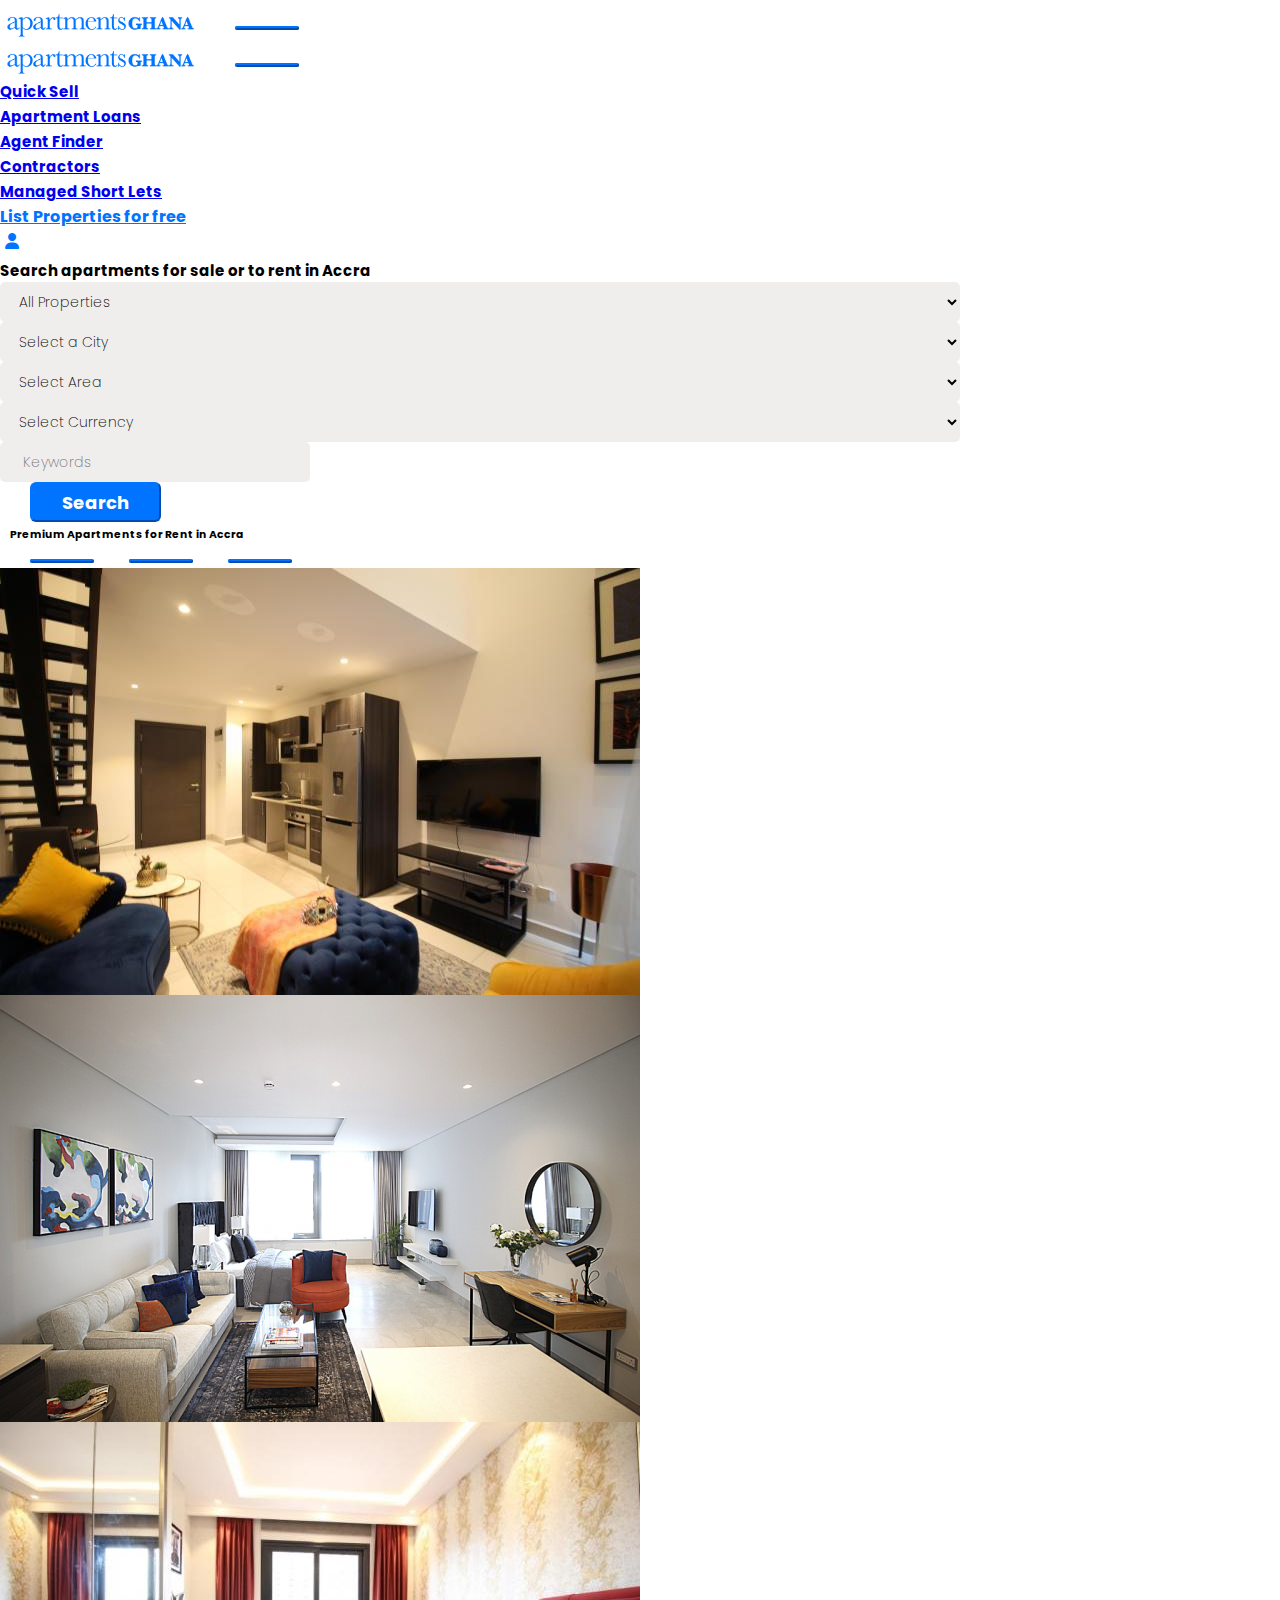
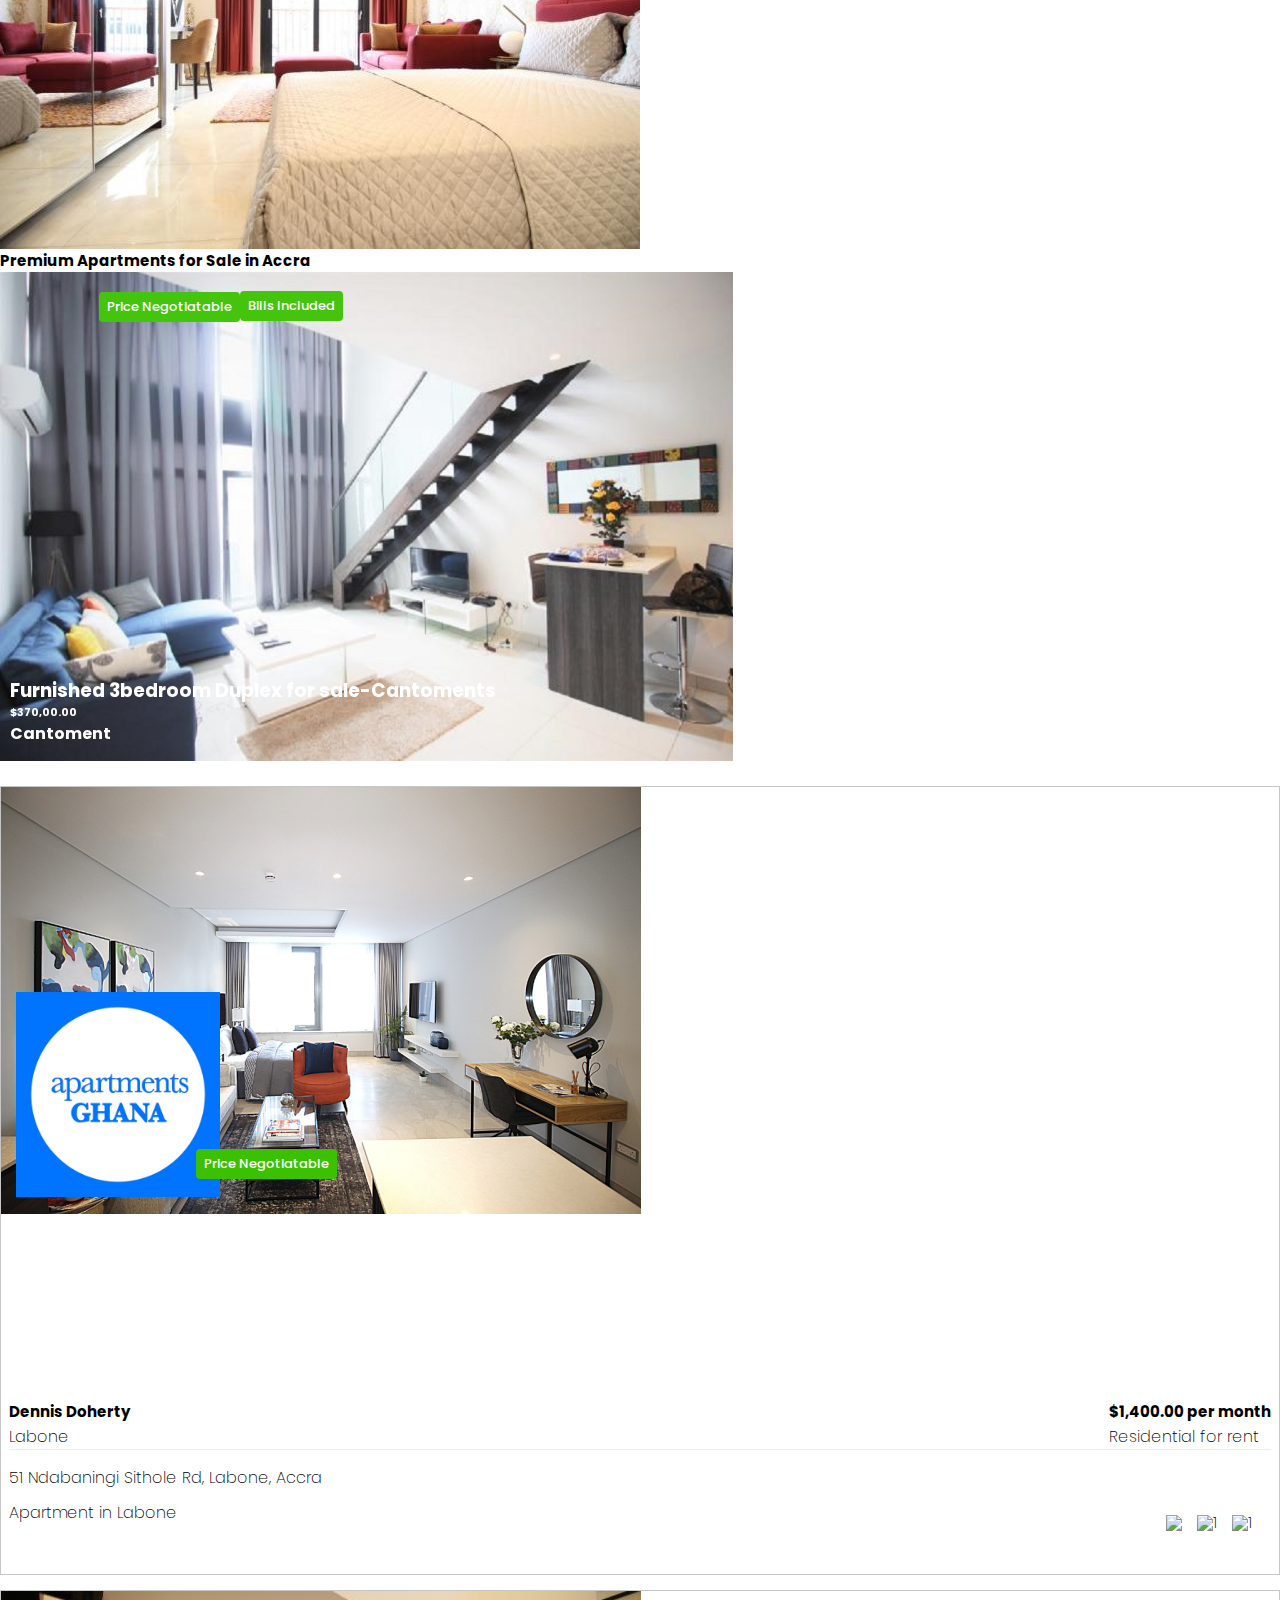
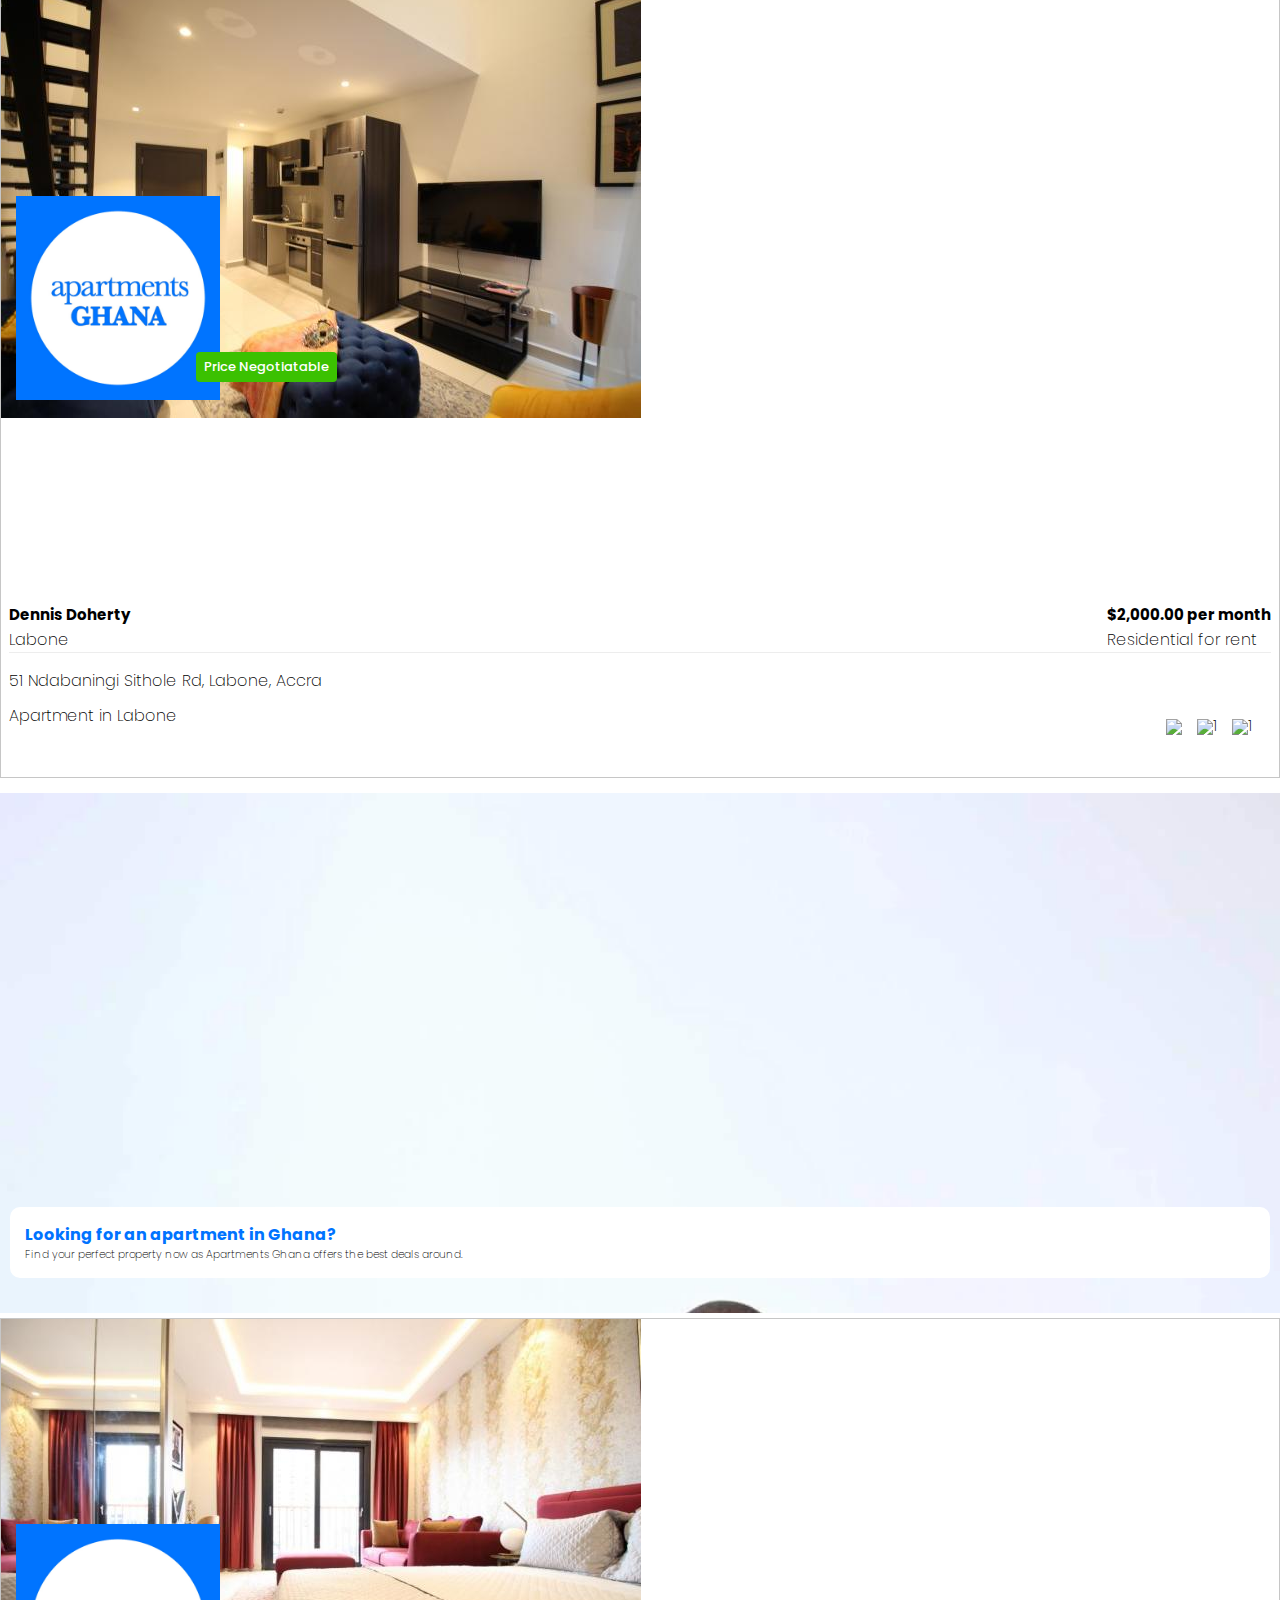
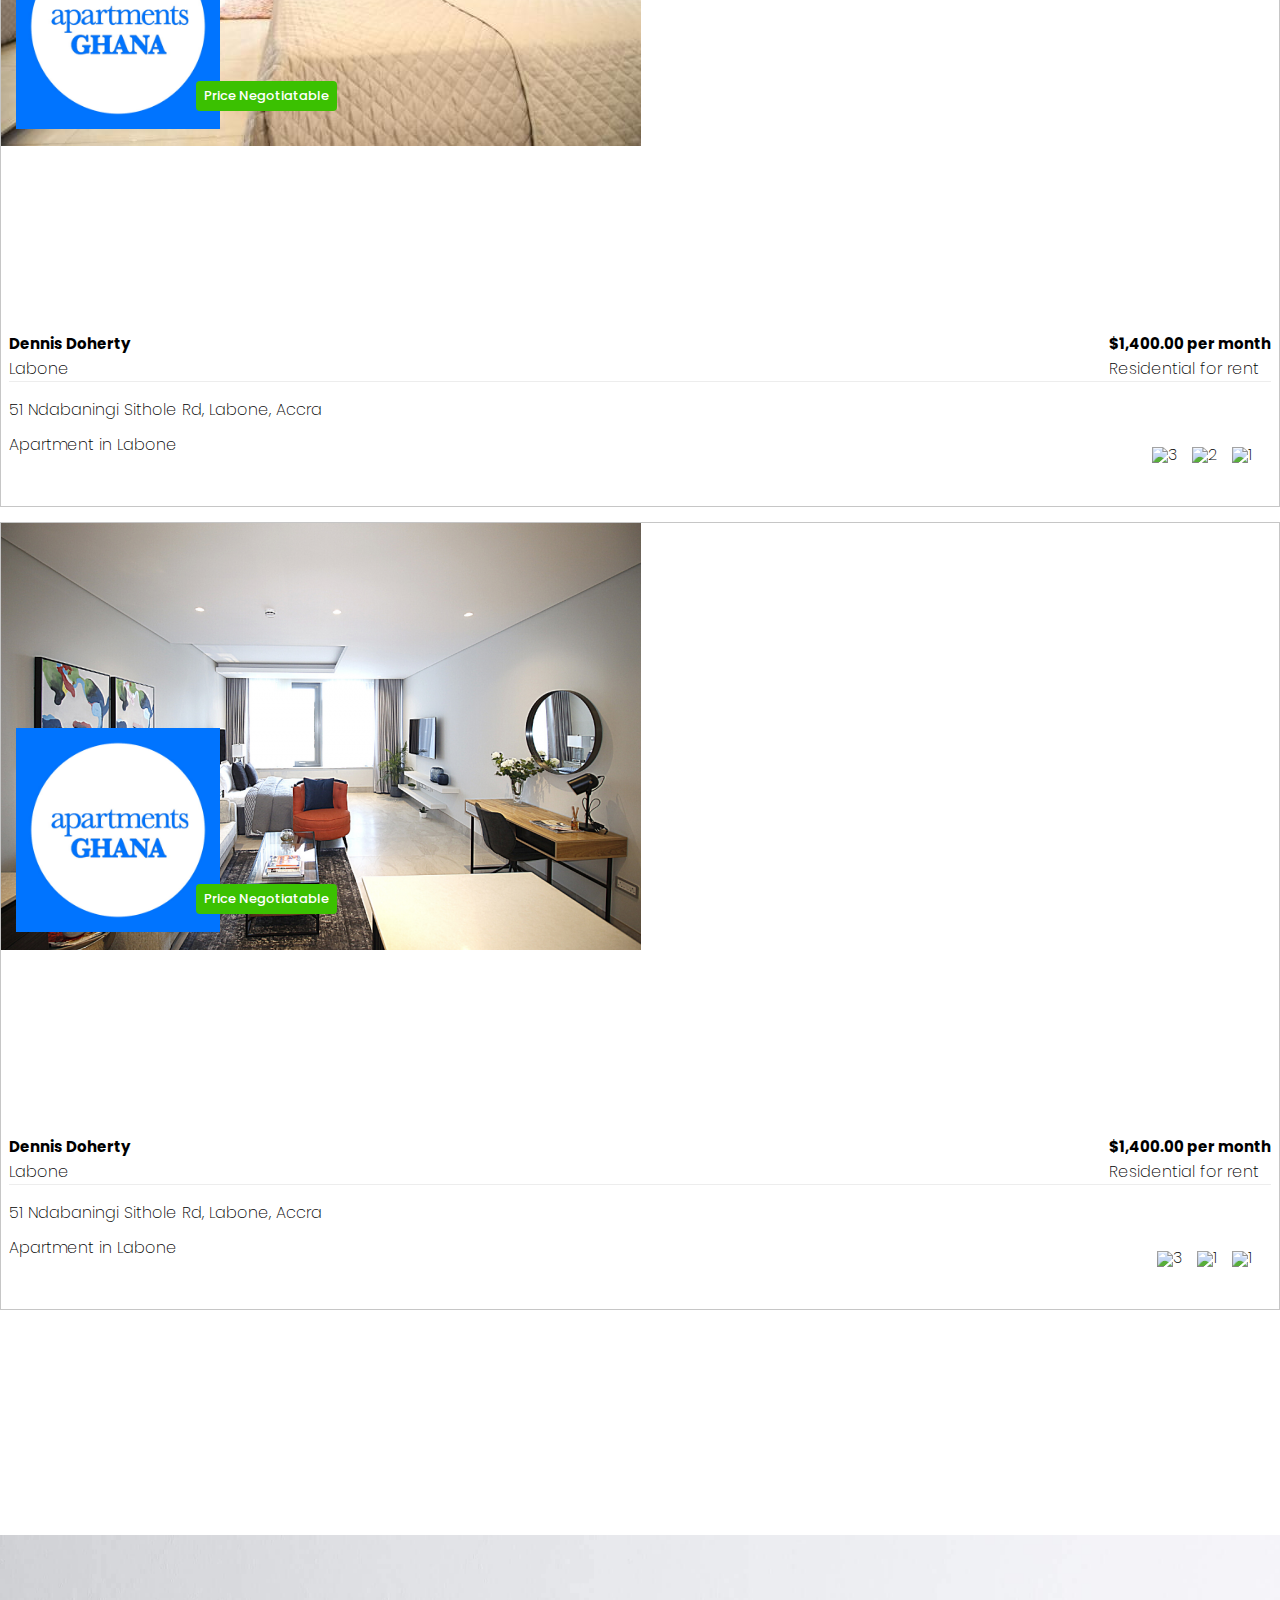
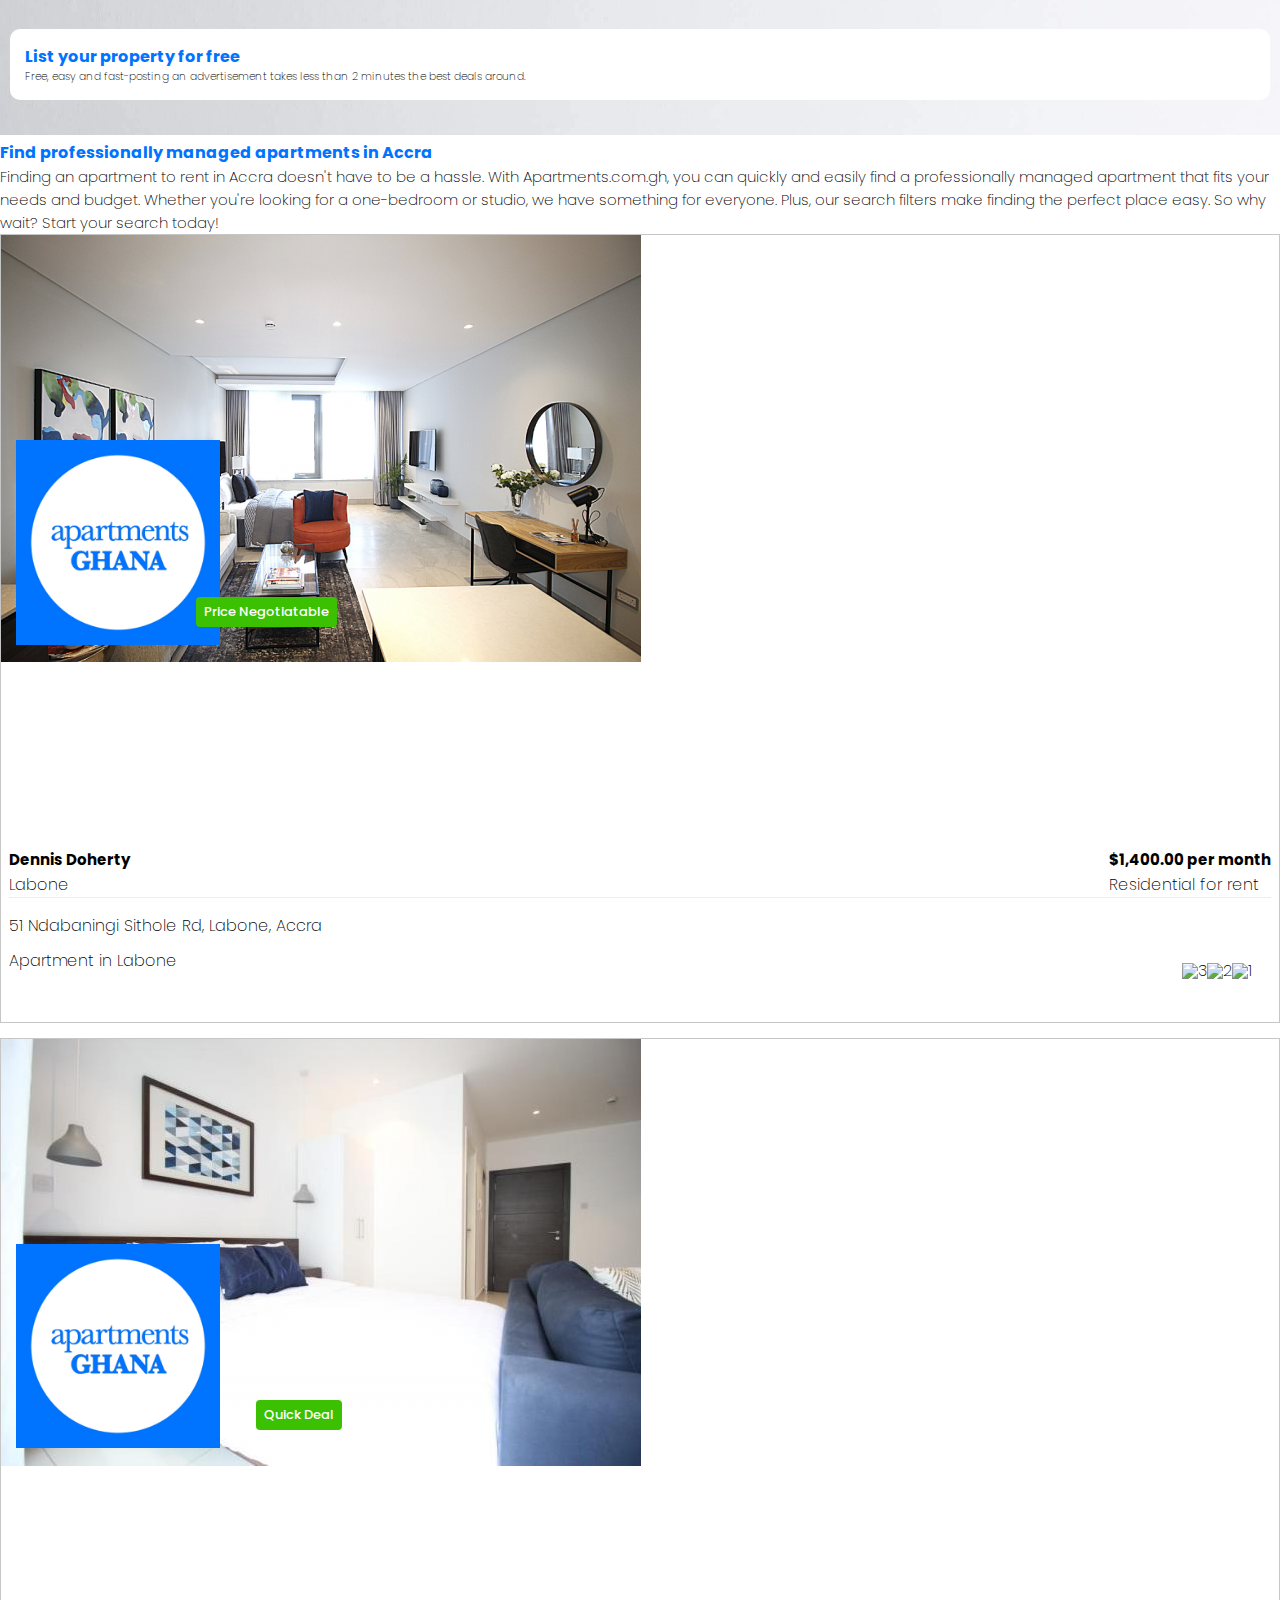
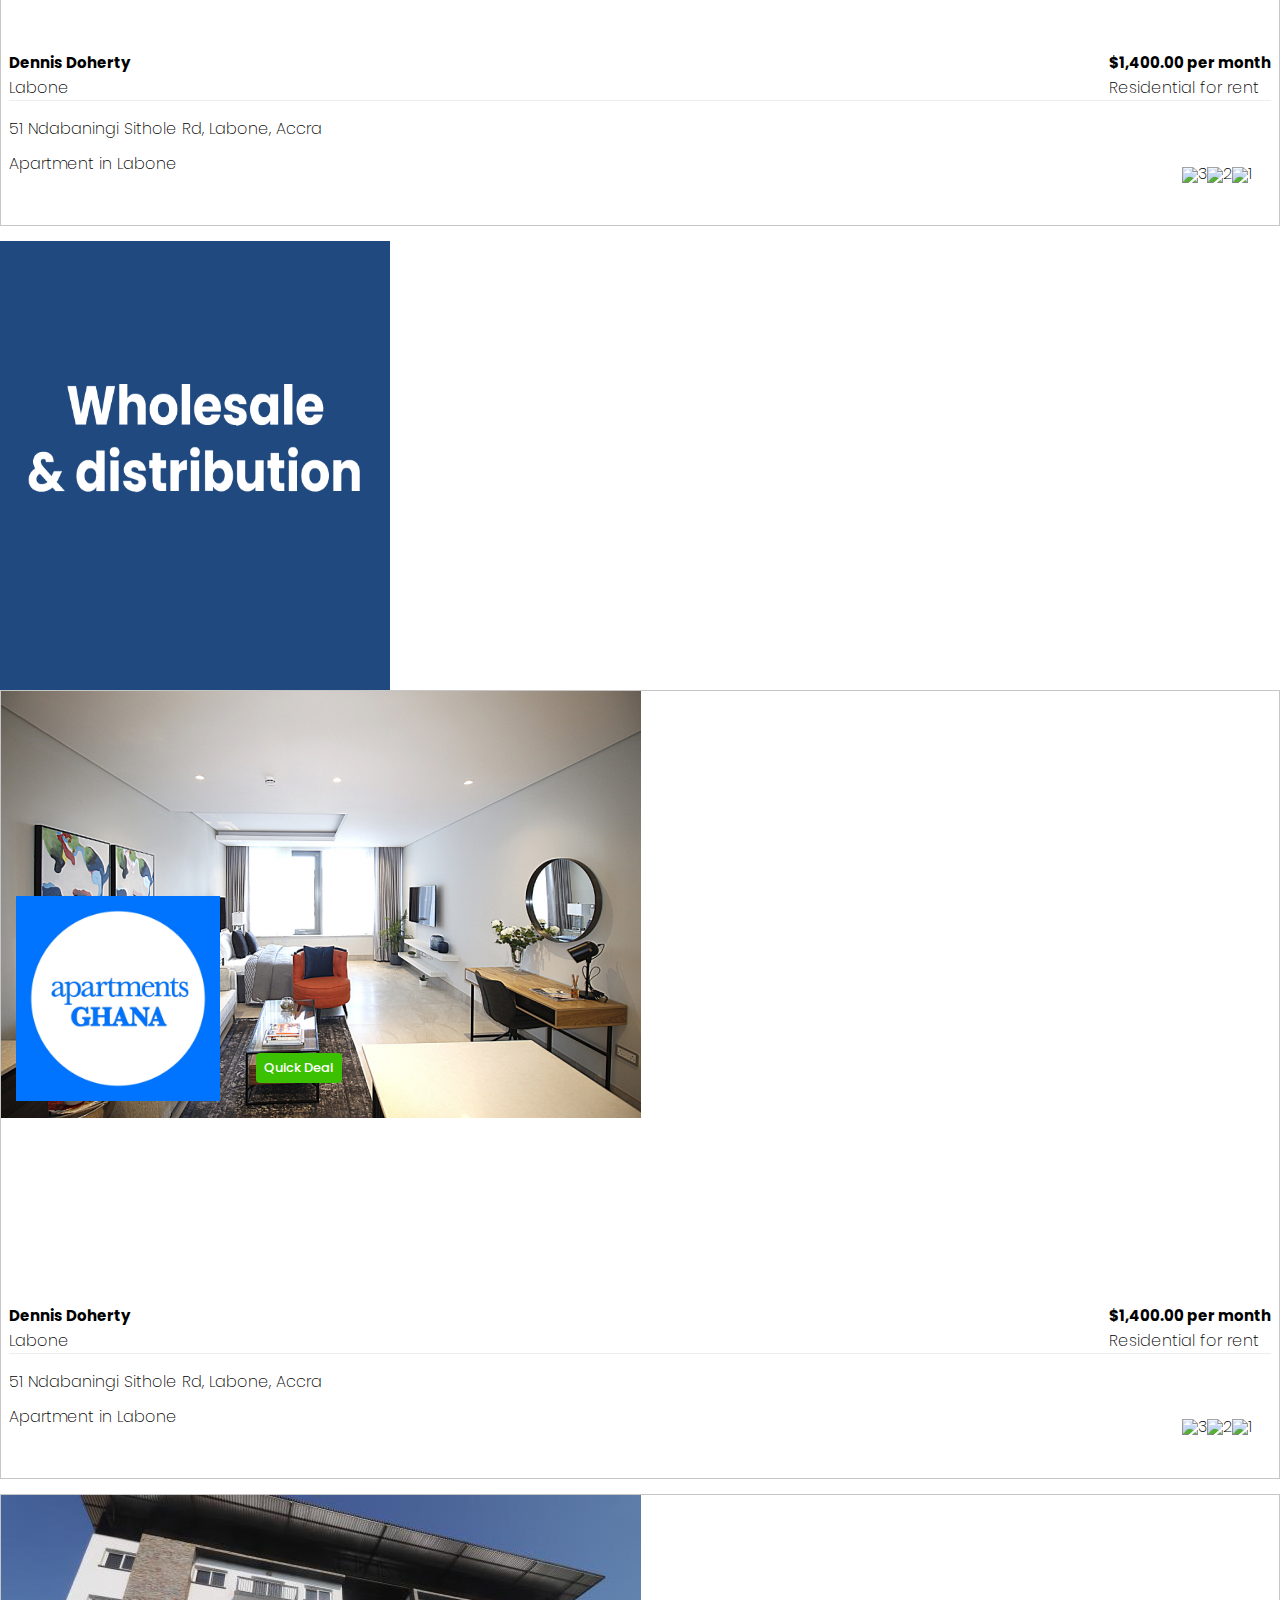
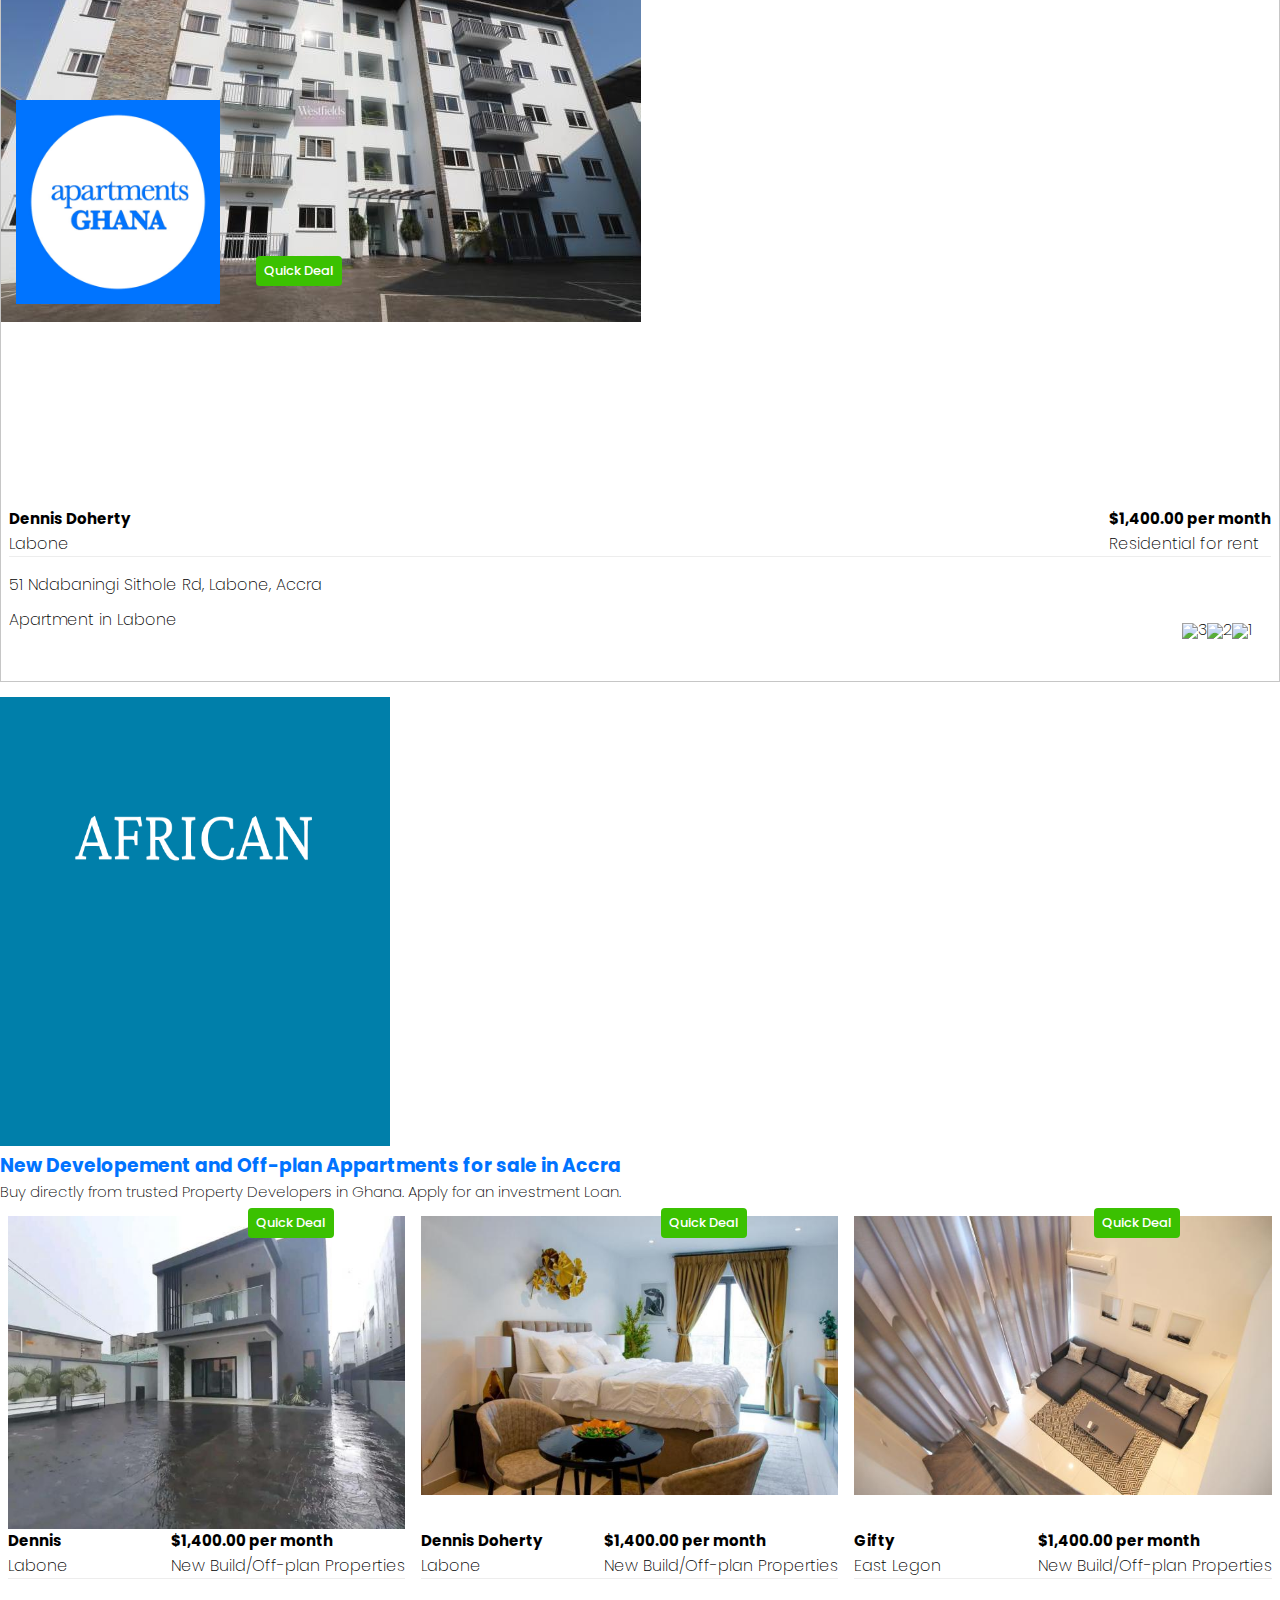
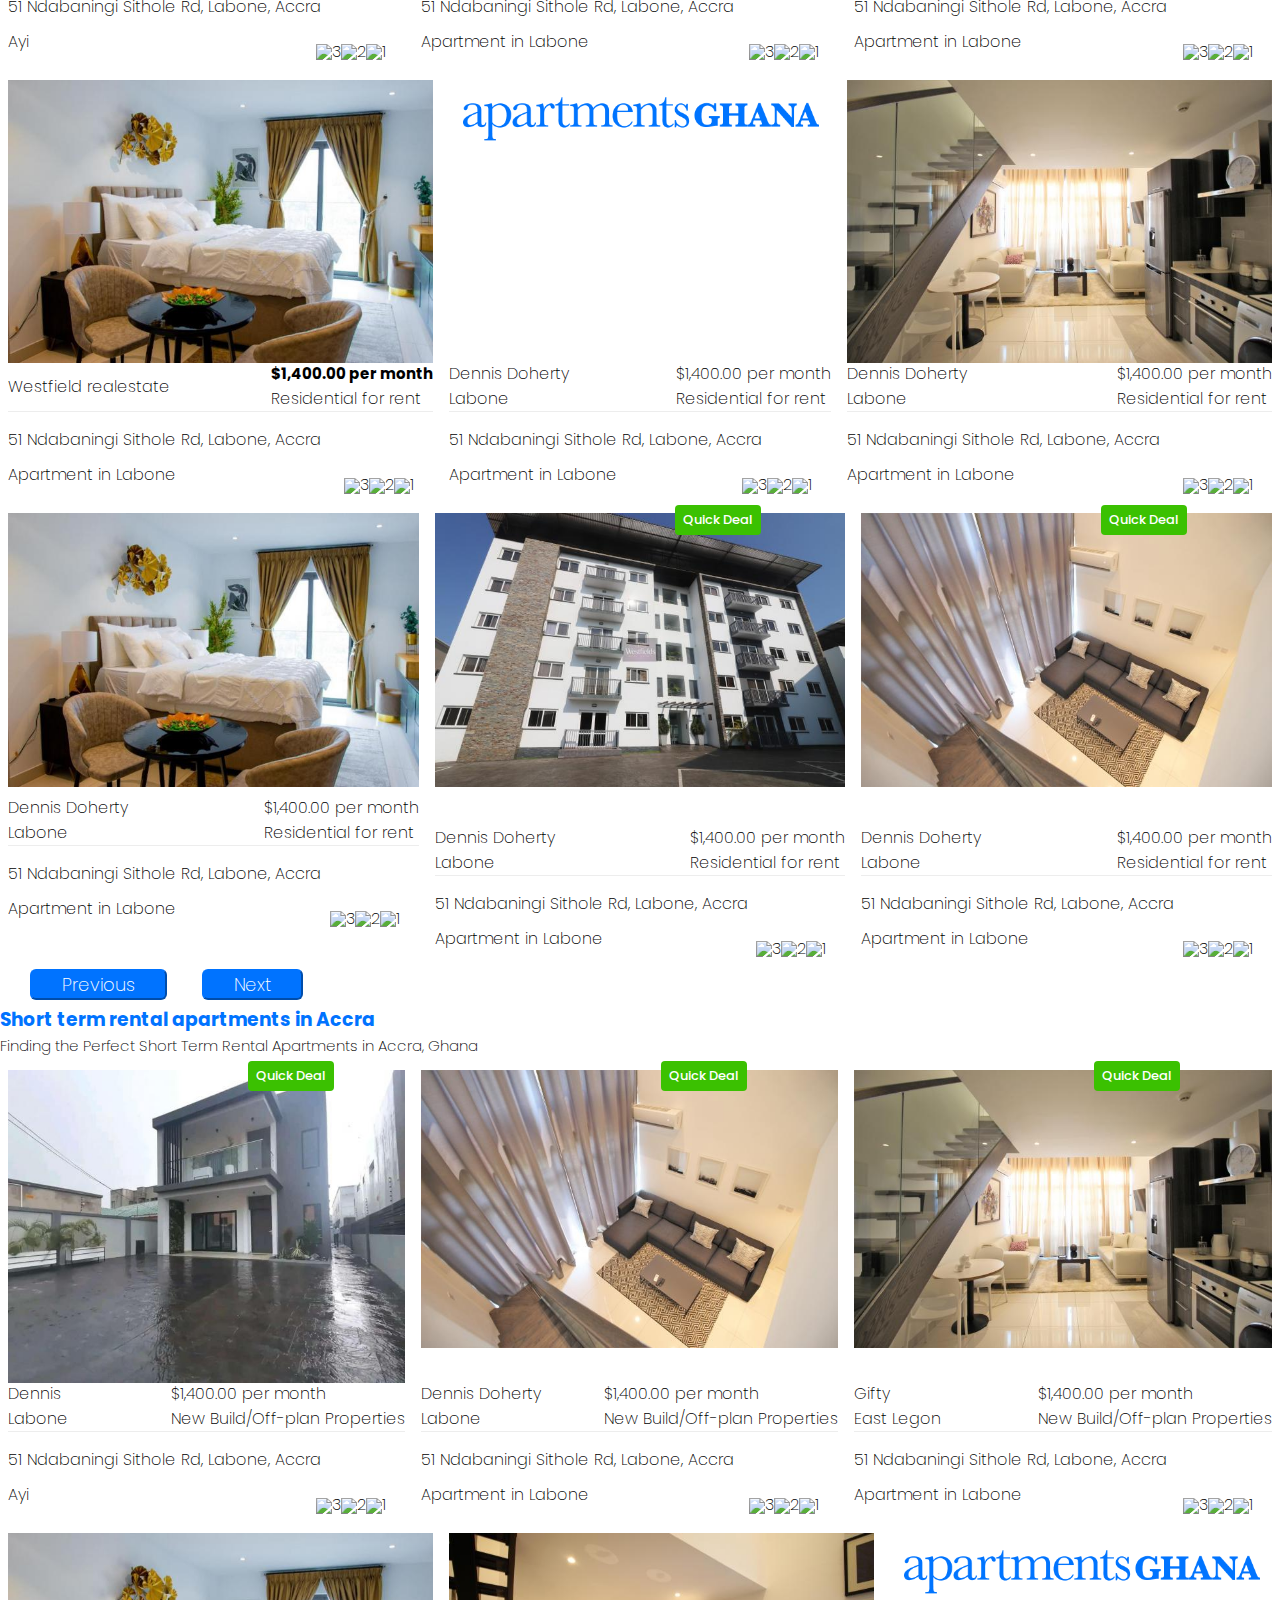
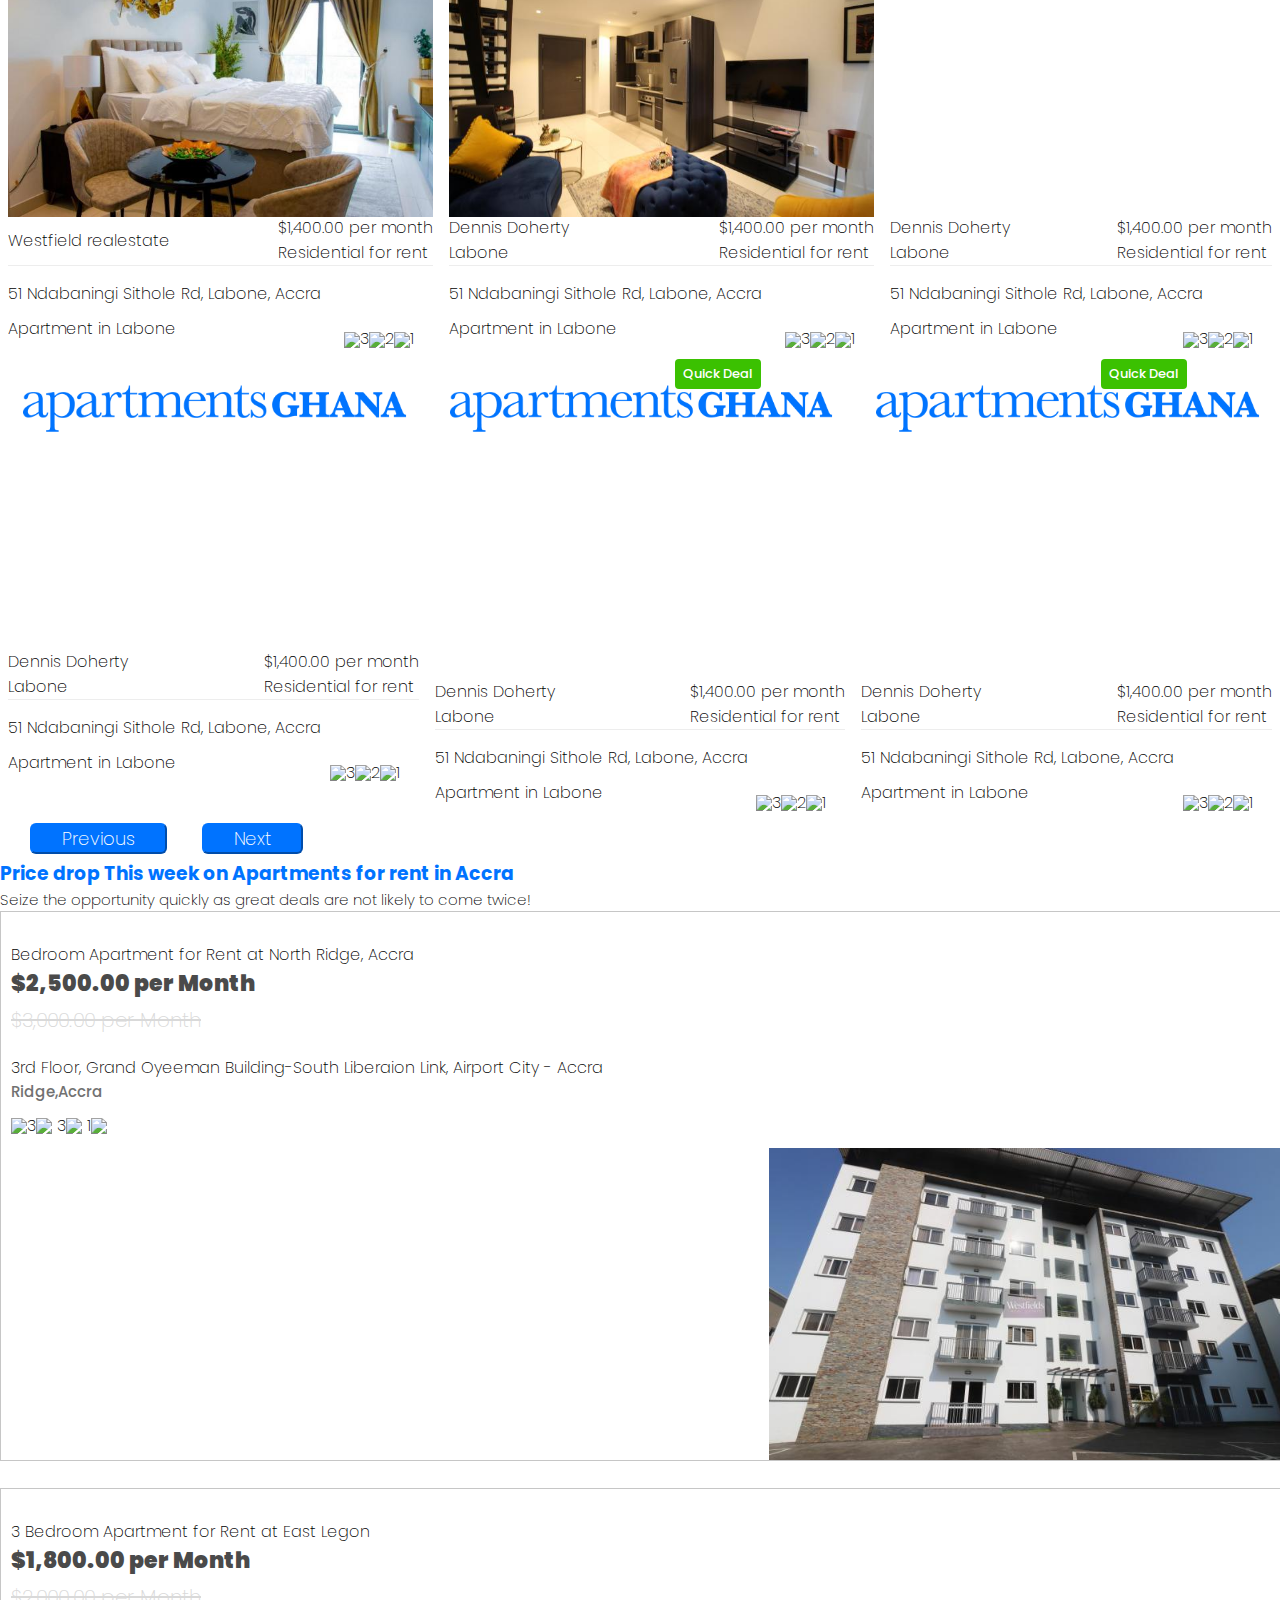
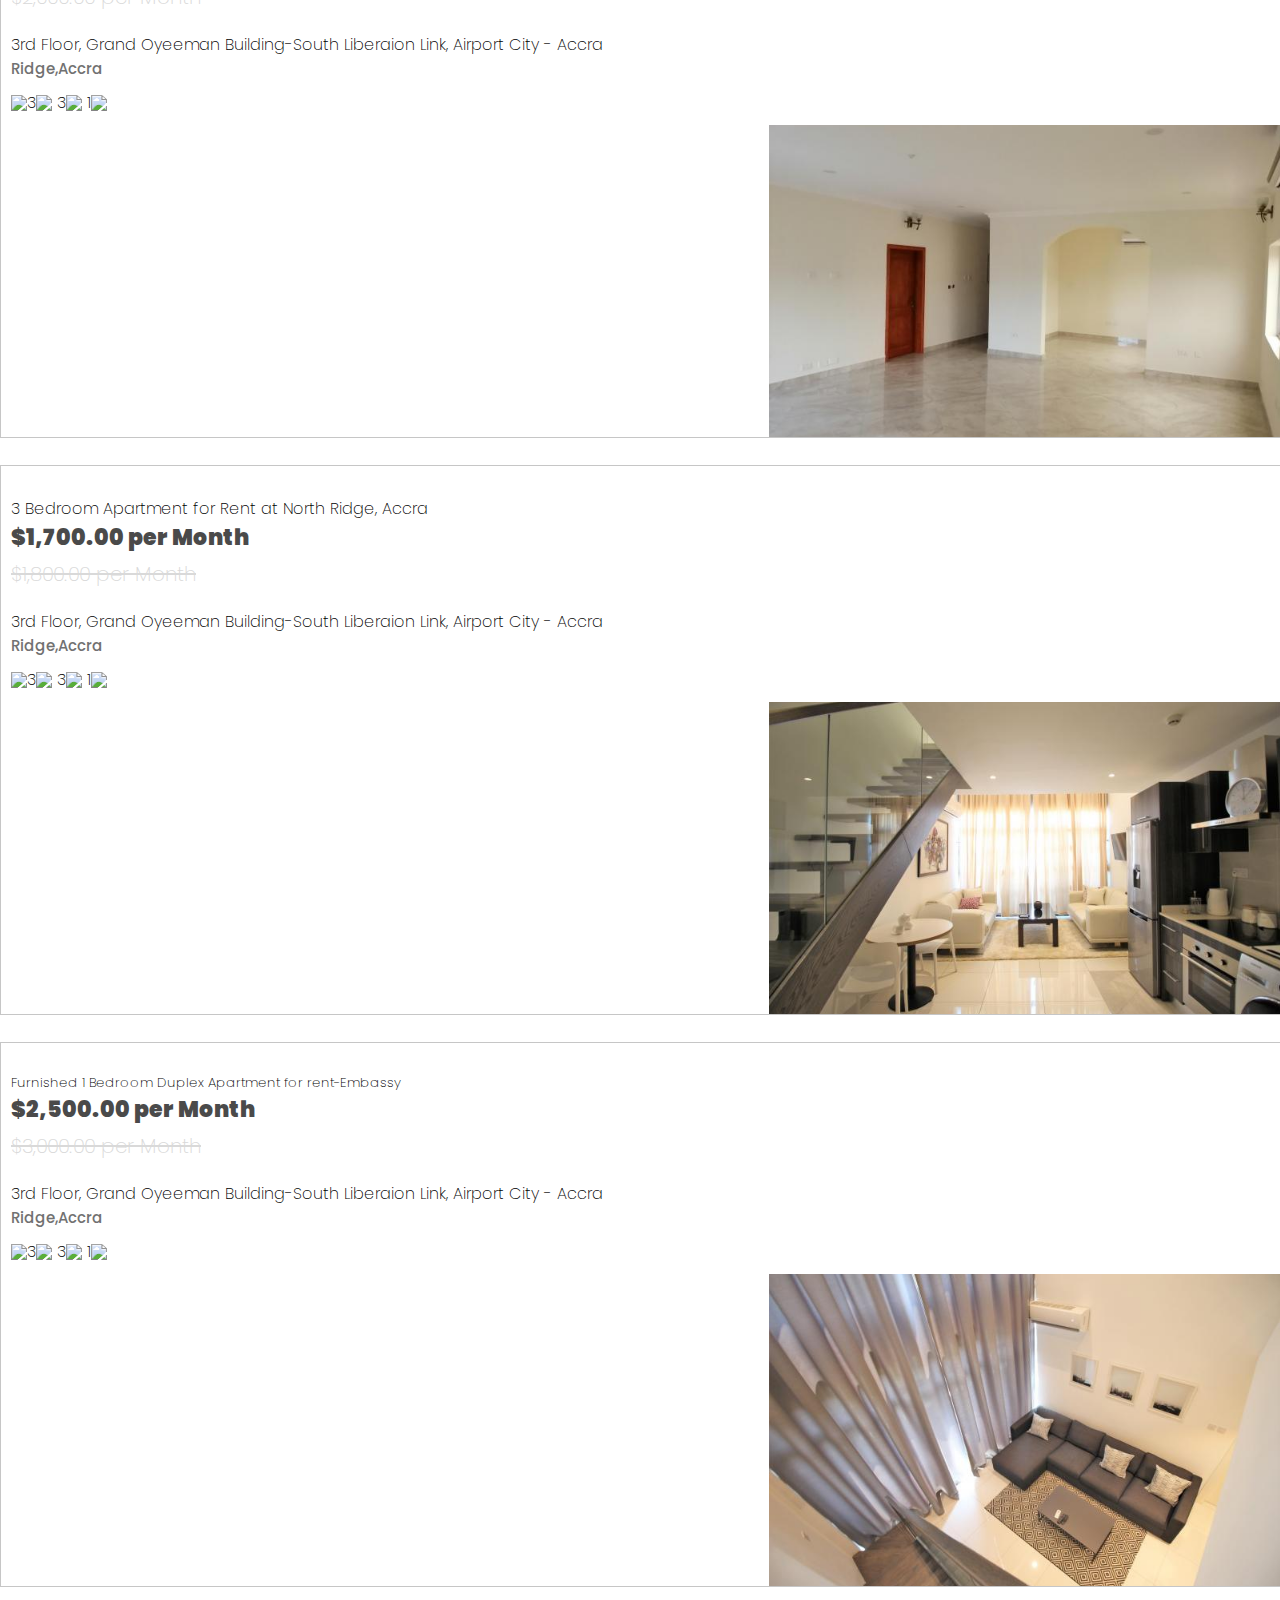
==== commit 936737ee: "Add files via upload" ====
--- a/APGH/index.html
+++ b/APGH/index.html
@@ -11,8 +11,7 @@
     <link rel="stylesheet" href="https://cdn.jsdelivr.net/npm/swiper@9/swiper-bundle.min.css"/>
     <!-- font awesome -->
     <link rel="stylesheet" href="https://cdnjs.cloudflare.com/ajax/libs/font-awesome/4.0.2/css/font-awesome.css" integrity="sha512-FbCB35B2LfIq25LLPlR+pWejoW1X5uXXZ3XdjiXVtixww/x7KA7k2jZiUIWC+n9qetLeOgCyyR+UKhwLbZLmaQ==" crossorigin="anonymous" referrerpolicy="no-referrer" />
-
-<script src="https://cdn.jsdelivr.net/npm/swiper@9/swiper-bundle.min.js"></script>
+    <script src="https://cdn.jsdelivr.net/npm/swiper@9/swiper-bundle.min.js"></script>
     <title>Document</title>
 </head>
 <body>
@@ -146,7 +145,7 @@
               </div>
               <div class="carousel-inner">
                 <div class="carousel-item active">
-                  <img src="img/1935.jpg" class="d-block w-100" alt="...">
+                  <a href="room1.html"><img src="img/1935.jpg" class="d-block w-100" alt="..."></a>
                   <div class="carousel-caption d-md">
                     <h5 class="white1">Duplex apartment for rent in Cantoments</h5>
                      <h5 class="white1">$1,500.00 per month</h5>
@@ -199,11 +198,11 @@
          <div class="list_dets stop">
            <div class="listsec1">
              <div class="list_name">
-               <span> Dennis Doherty</span>
+               <span class="bold"> Dennis Doherty</span>
                <p>Labone</p>
              </div>
              <div class="price_list">
-               <span>$1,400.00 per month</span>
+               <span class="bold">$1,400.00 per month</span>
                <p>Residential for rent</p>
              </div>
            </div>
@@ -218,9 +217,9 @@
                <li>Apartment in Labone</li>
              </ul>
              <ul class="pl_right_icon">
-               <li><img class="img-fluid" src="https://apartments.com.gh/oc-content/themes/wizestate/images/XMLID_874_.png">3</li>
-               <li><img class="img-fluid" src="https://apartments.com.gh/oc-content/themes/wizestate/images/XMLID_2186_.png">2</li>
-               <li><img class="img-fluid" src="https://apartments.com.gh/oc-content/themes/wizestate/images/drive.png">1</li>
+               <li class="spac"><img class="img-fluid" src="https://apartments.com.gh/oc-content/themes/wizestate/images/XMLID_874_.png"></li>
+               <li class="spac"><img class="img-fluid" src="https://apartments.com.gh/oc-content/themes/wizestate/images/XMLID_2186_.png">1</li>
+               <li class="spac"><img class="img-fluid" src="https://apartments.com.gh/oc-content/themes/wizestate/images/drive.png">1</li>
              </ul>
            </div>
          </div>
@@ -235,11 +234,11 @@
        <div class="list_dets stop">
          <div class="listsec1">
            <div class="list_name">
-             <span> Dennis Doherty</span>
+             <span class="bold"> Dennis Doherty</span>
              <p>Labone</p>
            </div>
            <div class="price_list">
-             <span>$1,400.00 per month</span>
+             <span class="bold">$2,000.00 per month</span>
              <p>Residential for rent</p>
            </div>
          </div>
@@ -254,9 +253,9 @@
              <li>Apartment in Labone</li>
            </ul>
            <ul class="pl_right_icon">
-             <li><img class="img-fluid" src="https://apartments.com.gh/oc-content/themes/wizestate/images/XMLID_874_.png">3</li>
-             <li><img class="img-fluid" src="https://apartments.com.gh/oc-content/themes/wizestate/images/XMLID_2186_.png">2</li>
-             <li><img class="img-fluid" src="https://apartments.com.gh/oc-content/themes/wizestate/images/drive.png">1</li>
+             <li class="spac"><img class="img-fluid" src="https://apartments.com.gh/oc-content/themes/wizestate/images/XMLID_874_.png"></li>
+             <li class="spac"><img class="img-fluid" src="https://apartments.com.gh/oc-content/themes/wizestate/images/XMLID_2186_.png">1</li>
+             <li class="spac"><img class="img-fluid" src="https://apartments.com.gh/oc-content/themes/wizestate/images/drive.png">1</li>
            </ul>
          </div>
        </div>
@@ -289,11 +288,11 @@
          <div class="list_dets stop">
            <div class="listsec1">
              <div class="list_name">
-               <span> Dennis Doherty</span>
+               <span class="bold"> Dennis Doherty</span>
                <p>Labone</p>
              </div>
              <div class="price_list">
-               <span>$1,400.00 per month</span>
+               <span class="bold">$1,400.00 per month</span>
                <p>Residential for rent</p>
              </div>
            </div>
@@ -308,9 +307,9 @@
                <li>Apartment in Labone</li>
              </ul>
              <ul class="pl_right_icon">
-               <li><img class="img-fluid" src="https://apartments.com.gh/oc-content/themes/wizestate/images/XMLID_874_.png">3</li>
-               <li><img class="img-fluid" src="https://apartments.com.gh/oc-content/themes/wizestate/images/XMLID_2186_.png">2</li>
-               <li><img class="img-fluid" src="https://apartments.com.gh/oc-content/themes/wizestate/images/drive.png">1</li>
+               <li class="spac"><img class="img-fluid" src="https://apartments.com.gh/oc-content/themes/wizestate/images/XMLID_874_.png">3</li>
+               <li class="spac"><img class="img-fluid" src="https://apartments.com.gh/oc-content/themes/wizestate/images/XMLID_2186_.png">2</li>
+               <li class="spac"><img class="img-fluid" src="https://apartments.com.gh/oc-content/themes/wizestate/images/drive.png">1</li>
              </ul>
            </div>
          </div>
@@ -325,11 +324,11 @@
        <div class="list_dets stop">
          <div class="listsec1">
            <div class="list_name">
-             <span> Dennis Doherty</span>
+             <span class="bold"> Dennis Doherty</span>
              <p>Labone</p>
            </div>
            <div class="price_list">
-             <span>$1,400.00 per month</span>
+             <span class="bold">$1,400.00 per month</span>
              <p>Residential for rent</p>
            </div>
          </div>
@@ -344,9 +343,9 @@
              <li>Apartment in Labone</li>
            </ul>
            <ul class="pl_right_icon">
-             <li><img class="img-fluid" src="https://apartments.com.gh/oc-content/themes/wizestate/images/XMLID_874_.png">3</li>
-             <li><img class="img-fluid" src="https://apartments.com.gh/oc-content/themes/wizestate/images/XMLID_2186_.png">2</li>
-             <li><img class="img-fluid" src="https://apartments.com.gh/oc-content/themes/wizestate/images/drive.png">1</li>
+             <li class="spac"><img class="img-fluid" src="https://apartments.com.gh/oc-content/themes/wizestate/images/XMLID_874_.png">3</li>
+             <li class="spac"><img class="img-fluid" src="https://apartments.com.gh/oc-content/themes/wizestate/images/XMLID_2186_.png">1</li>
+             <li class="spac"><img class="img-fluid" src="https://apartments.com.gh/oc-content/themes/wizestate/images/drive.png">1</li>
            </ul>
          </div>
        </div>
@@ -380,11 +379,11 @@
      <div class="list_dets">
        <div class="listsec1">
          <div class="list_name">
-           <span> Dennis Doherty</span>
+           <span class="bold"> Dennis Doherty</span>
            <p>Labone</p>
          </div>
          <div class="price_list">
-           <span>$1,400.00 per month</span>
+           <span class="bold">$1,400.00 per month</span>
            <p>Residential for rent</p>
          </div>
        </div>
@@ -414,11 +413,11 @@
      <div class="list_dets">
        <div class="listsec1">
          <div class="list_name">
-           <span> Dennis Doherty</span>
+           <span class="bold"> Dennis Doherty</span>
            <p>Labone</p>
          </div>
          <div class="price_list">
-           <span>$1,400.00 per month</span>
+           <span class="bold">$1,400.00 per month</span>
            <p>Residential for rent</p>
          </div>
        </div>
@@ -450,11 +449,11 @@
      <div class="list_dets">
        <div class="listsec1">
          <div class="list_name">
-           <span> Dennis Doherty</span>
+           <span class="bold"> Dennis Doherty</span>
            <p>Labone</p>
          </div>
          <div class="price_list">
-           <span>$1,400.00 per month</span>
+           <span class="bold">$1,400.00 per month</span>
            <p>Residential for rent</p>
          </div>
        </div>
@@ -484,11 +483,11 @@
      <div class="list_dets">
        <div class="listsec1">
          <div class="list_name">
-           <span> Dennis Doherty</span>
+           <span class="bold"> Dennis Doherty</span>
            <p>Labone</p>
          </div>
          <div class="price_list">
-           <span>$1,400.00 per month</span>
+           <span class="bold">$1,400.00 per month</span>
            <p>Residential for rent</p>
          </div>
        </div>
@@ -535,11 +534,11 @@
             <div class="price_neg2"><span class="green">Quick Deal</span></div>
             <div class="listsec1">
               <div class="list_name">
-                <span> Dennis </span>
+                <span class="bold"> Dennis </span>
                 <p>Labone</p>
               </div>
               <div class="price_list">
-                <span>$1,400.00 per month</span>
+                <span class="bold">$1,400.00 per month</span>
                 <p>New Build/Off-plan Properties</p>
               </div>
             </div>
@@ -563,17 +562,17 @@
         </div>
         <div class="card" >
          <div class="img-wrapper">
-          <img src="img/973.jpg" class="card-img-top" alt="...">
+          <img src="img/1916.jpg" class="card-img-top" alt="...">
         </div>
           <div class="card-body">
             <div class="price_neg2"><span class="green">Quick Deal</span></div>
             <div class="listsec1">
               <div class="list_name">
-                <span> Dennis Doherty</span>
+                <span class="bold"> Dennis Doherty</span>
                 <p>Labone</p>
               </div>
               <div class="price_list">
-                <span>$1,400.00 per month</span>
+                <span class="bold">$1,400.00 per month</span>
                 <p>New Build/Off-plan Properties</p>
               </div>
             </div>
@@ -603,11 +602,11 @@
             <div class="price_neg2"><span class="green">Quick Deal</span></div>
             <div class="listsec1">
               <div class="list_name">
-                <span> Gifty</span>
+                <span class="bold"> Gifty</span>
                 <p>East Legon</p>
               </div>
               <div class="price_list">
-                <span>$1,400.00 per month</span>
+                <span class="bold">$1,400.00 per month</span>
                 <p>New Build/Off-plan Properties</p>
               </div>
             </div>
@@ -645,7 +644,7 @@
                 <p></p>
               </div>
               <div class="price_list">
-                <span>$1,400.00 per month</span>
+                <span class="bold">$1,400.00 per month</span>
                 <p>Residential for rent</p>
               </div>
             </div>
@@ -1300,11 +1299,11 @@
 <!-- Banner -->
        <div class="banner2">
         <div class="container">
-          <div class="banner-img" style="background-image:url(img/iStock-1224531613.jpg);">
+          <div class="banner-img stop" style="background-image:url(img/iStock-1224531613.jpg);">
           <div class="banner_body">
             <h3 class="colo stop">Looking  for extra income?</h3>
             <p>Become an Apartments Ghana agent today.</p>
-            <button type="button" class="btn btn-primary stop"> click here for more details</button>
+            <button type="button" class="btn btn-primary stop ti"> click here for more details</button>
           </div>
           </div>
         </div>
@@ -1330,7 +1329,7 @@
               </div>
               <h2 class="card-title stop text-center">Get guaranteed rent for your apartment</h2>
               <p>Lorem ipsum adipisicing. Quam tyt nihil dolor blanditiis</p>
-              <button type="button" class="btn btn-primary stop"> Apply here</button>
+              <button type="button" class="btn btn-primary stop it"> Apply here</button>
             </div>
           </div>
           <div class="col-md-4 col-lg-4">
@@ -1341,7 +1340,7 @@
               <h2 class="card-title stop text-center marg">Sell Your Apartments</h2>
               <p>Lorem ipsum dolor sit amet consectetur adipisicing elit. 
                 Quam inventore nihil dolor  consectetur adipisicing eli </p>
-                <button type="button" class="btn btn-primary stop"> Apply here</button>
+                <button type="button" class="btn btn-primary stop it"> Apply here</button>
             </div>
           </div>
           <div class=" col-md-4 col-lg-4">
@@ -1353,7 +1352,7 @@
               <p>Lorem ipsum dolor sit amet consectetur adipisicing elit.
                 dolor sit amet consectetur adipisicing eli
                  Quam </p>
-              <button type="button" class="btn btn-primary btn-1 stop"> Apply here</button>
+              <button type="button" class="btn btn-primary btn-1 stop it"> Apply here</button>
             </div>
           </div>
         </div>
--- a/APGH/css/style.css
+++ b/APGH/css/style.css
@@ -12,17 +12,13 @@
     /* border-radius: 6px solid red; */
     /* overflow-x: hidden; */
     
-  }
+}
 html{
   scroll-behavior: smooth;
 }
 body{
-  position: relative;
-  /* background-color: #3bc101; */
-    /* font-family:'poppins'; */
-    color: black;
-    /* min-height: 100vh;
-    width: 100vw; */
+position: relative;
+color: black;
 }
 
 .navlogo{
@@ -40,43 +36,44 @@
   background: #000000;
 } */
 .bold{
-    font-weight: bold;
-    font-size: 15px;
+font-weight: bold;
+font-size: 15px;
 }
 .bold2{
-    font-weight: bold;
-    margin-left: 10px;
+font-weight: bold;
+margin-left: 10px;
 }
 
 .container{
-    margin-top: 10px;
-    margin-bottom: 0px;
+margin-top: 5px;
+margin-bottom: 0px;
+overflow-x: hidden;
 }
 .btn{
-  font-size: 20px;
-  width: 40%;
-  margin-left: 99px;
+font-size: 20px;
+width: 40%;
+margin-left: 99px;
 }
 .carousel-indicators{
-  right:-490px ;
-  height:px ;
+right:-490px ;
+height:px ;
 }
 .white1{
- color: white;
- line-height: normal;
- font-size: 30px;
- font-weight: bold;
- align-items: start;
- float: left;
- justify-content: left;
- box-shadow: #555353;
- border-radius:5px ;
- position: relative;
+color: white;
+line-height: normal;
+font-size: 30px;
+font-weight: bold;
+align-items: start;
+float: left;
+justify-content: left;
+box-shadow: #555353;
+border-radius:5px ;
+position: relative;
 }
 .btn-move{
-  font-size: 20px;
-  width: 40%;
-  margin-left: 99px;
+font-size: 20px;
+width: 40%;
+margin-left: 99px;
 }
 .carousel-caption{
   /* transform: translate(-10%); */
@@ -90,176 +87,177 @@
   height: 200px;
 } */
 .colo{
-  color: #0073ff;
-  font-weight: bold;
+color: #0073ff;
+font-weight: bold;
 }
 .card-title{
-  color: #0073ff;
-  max-width: fit-content;
+color: #0073ff;
+max-width: fit-content;
 }
 .section-h{
-  color: #0073ff;
-  font-weight: bold;
+color: #0073ff;
+font-weight: bold;
 }
 .border{
-  border: 1px solid #0073ff;
+border: 1px solid #0073ff;
 }
 
 .home-content{
-  border: 1px solid #b6b6b6;
-  text-align: center;
-  padding: 25px 30px 20px;
-  background: transparent;
-  margin: 0px 0px 20px;
-  transition: all 0.3s ease-in-out;
+border: 1px solid #b6b6b6;
+text-align: center;
+padding: 25px 30px 20px;
+background: transparent;
+margin: 0px 0px 20px;
+transition: all 0.3s ease-in-out;
 }
 .home-icon{
-  margin: 0px auto 22px;
-    background: #f8f8f8;
-    border-radius: 50%;
-    width: 120px;
-    height: 120px;
-    line-height: 120px;
-    display: flex;
-    align-items: center;
-    justify-content: center;
+margin: 0px auto 22px;
+background: #f8f8f8;
+border-radius: 50%;
+width: 120px;
+height: 120px;
+line-height: 120px;
+display: flex;
+align-items: center;
+justify-content: center;
 }
 .banner-img{
-  transition: all 0.3s ease-in-out;
-  /* background: #fff; */
-  background-size: cover;
-  background-position: 0px -90px ;
-  background-repeat:none;
-  padding: 50px 0px;
-  height: 300px;
+transition: all 0.3s ease-in-out;
+/* background: #fff; */
+background-size: cover;
+background-position: 0px -90px ;
+background-repeat:none;
+padding: 50px 0px;
+height: 300px;
 }
 .banner_body{
-  position: absolute;
-  background:#fff;
-  border-radius: 12px;
-  margin-right: 50%;
-  padding: 20px;
-  /* margin-bottom: 1860px; */
-  margin-left: 25px;
-  text-align: left;
-  z-index: 1;
-  opacity: 80%;
-  /* top: 10px; */
+position: absolute;
+background:#fff;
+border-radius: 12px;
+margin-right: 50%;
+padding: 20px;
+/* margin-bottom: 1860px; */
+margin-left: 25px;
+text-align: left;
+z-index: 1;
+opacity: 80%;
 }
 .banner2{
-  margin-bottom: 45px;
+margin-bottom: 45px;
 }
 .banner_body .banner2{
-  background-position: 0px -90px;
+background-position: 0px -90px;
 }
 
 .price_drop{
-  border: 1px solid #c6c6c6;
-  display: inline-block;
-  width: 100%;
-  margin-bottom: 20px;
-  transition: all 0.3s ease-in-out;
+border: 1px solid #c6c6c6;
+display: inline-block;
+width: 100%;
+margin-bottom: 20px;
+transition: all 0.3s ease-in-out;
 }
 .price_drop_left{
-  float: left;
-  width: 60%;
-  padding: 10px;
-  padding-top: 0px;
+float: left;
+width: 60%;
+padding: 10px;
+padding-top: 0px;
 }
 .main_price{
-  color: #4a4a4a;
-  font-size: 22px;
-  font-weight: 900;
-  display: block;
+color: #4a4a4a;
+font-size: 22px;
+font-weight: 900;
+display: block;
 }
 
 .offer_price{
-  color: #d9d9d9;
-  font-size: 20px;
-  text-decoration: line-through;
-  margin-top: 5px;
-  display: block;
-  margin-bottom: 20px;
+color: #d9d9d9;
+font-size: 20px;
+text-decoration: line-through;
+margin-top: 5px;
+display: block;
+margin-bottom: 20px;
 }
 
 .inner_city{
-  font-weight: 500;
-  font-size: 15px;
-  color: #717171;
-  display: block;
+font-weight: 500;
+font-size: 15px;
+color: #717171;
+display: block;
 }
 .price_drop_left {
-  float: left;
-  margin-top: 30px;
-}
- .pl_right_icon{
-  float: left;
-  margin-top: 10px;
-  list-style: none outside none;
-  padding: 0px;
-  display:flex;
-  justify-content: space-between;
+float: left;
+margin-top: 30px;
+}
+.pl_right_icon{
+float: left;
+margin-top: 10px;
+list-style: none outside none;
+padding: 0px;
+display:flex;
+/* justify-content:space-around; */
+margin-right:19px;
+/* padding: 10px; */
+}
+.spac{
+  margin-left: 15px;
 }
 .price_drop_inner_right{
-  position: relative;
-  float: right;
-  width: 40%;
+position: relative;
+float: right;
+width: 40%;
 }
 .price_drop_inner_right img {
-  height: 312px;
-  object-fit: cover;
-  width: 100%;
+height: 312px;
+object-fit: cover;
+width: 100%;
 }
 .featured_tags{
-  position: absolute;
-    top: 15px;
-    right: 15px;
-    z-index: 1;
+position: absolute;
+top: 15px;
+right: 15px;
+z-index: 1;
 }
 .img-fluid {
-  max-width: 100%;
-  height: auto;
+max-width: 100%;
+height: auto;
 }
 img {
-  max-width: 100%;
-  width: auto;
-  height: auto;
-  vertical-align: middle;
-  border: 0;
+max-width: 100%;
+width: auto;
+height: auto;
+vertical-align: middle;
+border: 0;
 }
 .aplogo{
-  width: 60%;
+width: 60%;
 }
 .socials {
-  text-align: right;
-  float: right;
-  list-style: none outside none;
-  padding: 0px;
-  margin: 0px;
+text-align: right;
+float: right;
+list-style: none outside none;
+padding: 0px;
+margin: 0px;
 }
 .icons{
- font-size: 30px;
-  color: #fff;
-  margin-left: 20px;
-  background-color: #0073ff;
-  border-radius: 80%;
+font-size: 30px;
+color: #fff;
+margin-left: 20px;
+background-color: #0073ff;
+border-radius: 80%;
 }
 .so_ul {
-  list-style: none outside none;
-  padding: 0px;
-  margin: 20px;
-  display:flex;
-  text-align: right;
-  /* justify-content:center; */
+list-style: none outside none;
+padding: 0px;
+margin: 20px;
+display:flex;
+text-align: right;
 }
 .sub_sec{
-  color: #1c212d;
-  /* font-size: 28px; */
-  text-transform: capitalize;
-  font-weight: bold;
-  margin-bottom: 15px;
-  /* line-height: 35px; */
-  font-size: 12px;
+color: #1c212d;
+text-transform: capitalize;
+font-weight: bold;
+margin-bottom: 15px;
+font-size: 12px;
 }
 .input-group {
   position: relative;
@@ -564,7 +562,7 @@
   font-size: 14px;
   color: #4a4a4a;
   font-weight: 500;
-  width:70% ;
+  width:100% ;
 }
 .select-container{
   display: flex;
@@ -621,7 +619,7 @@
   color: #fff;
   padding: 0px 30px 0px 30px;
   margin-left: 30px;
-  height: 40px;
+  height: fit-content;
   font-size: 18px;
   font-weight: bold;
   box-shadow: none;
@@ -722,6 +720,372 @@
   border-radius:0%;
   /* padding: 5px; */
 }
+#listing_bar{
+  float: left;
+}
+#listing_bar.sidenav{
+  position: relative;
+
+}
+.contact_box{
+  border: 1px solid #e4e4e4;
+  border-radius: 5px;
+  padding: 15px 12px;
+  Margin-bottom: 19px;
+  display:inline-flex;
+  width: fit-content;
+}
+.ticon{
+  margin-right: 80px;
+}
+
+.comp_img{
+  float:none;
+  margin: 0, auto, 15px;
+  width: 70px;
+  /* height: 70px; */
+  margin-right: 25px;
+}
+.numb{
+  display: inline;
+  margin-bottom: 5px;
+  overflow: hidden;
+  border-radius: 5px;
+  border: 1px solid #e4e4e4;
+  margin-right: 5px;
+}
+.icons9 .price_icons{
+display: inline-flex;
+font-weight: 600;
+font-size: 16px;
+vertical-align: super;
+}
+.push{
+  margin-right: 5px;
+}
+.single_list_item_content {
+  clear: both;
+  padding-top: 25px;
+}
+.price_and_wish_list {
+  margin-bottom: 20px;
+}
+
+.single_list_item_content .single_item_price {
+  color: #4a4a4a;
+  font-size: 35px;
+  font-weight: 700;
+  display: inline-block;
+  margin-right: 45px;
+}
+.single_item_wish {
+  display: inline-block;
+  font-weight: 600;
+  font-size: 16px;
+  vertical-align: super;
+}
+.single_item_wish ul li {
+  float: left;
+  margin-right: 15px;
+  cursor: pointer;
+}
+.calculate_address {
+display: flex;
+justify-content: space-between;
+align-items: center;
+}
+.resort-style {
+  /* padding: 25px 0px 45px; */
+  border-bottom: 1px solid #c8c8c8;
+}
+.property_features, .map_section_list {
+  padding: 40px 0px 40px;
+  display: inline-block;
+  width: 100%;
+  border-bottom: 1px solid #c8c8c8;
+  font-size: 15px;
+}
+.nearby_school_child .nav-tabs {
+  border: 1px solid #99c7ff;
+  width: 55%;
+  border-radius: 5px;
+  margin-bottom: 35px;
+  display: flex;
+  align-items: center;
+  justify-content: space-around;
+}
+.go_to_home_tour {
+  margin-top: 25px;
+  margin-left: 0px;
+}
+ul.tour_section {
+  margin: 20px 0px 15px;
+  display: inline-block;
+  width: 100%;
+}
+.rey{
+  color: #4a4a4a;
+}
+.old{
+  color: #4a4a4a;
+  font-weight: bold;
+ 
+}
+.arr{
+  color: #4a4a4a ;
+  margin-right:10px ;
+  font-size: 18px;
+  margin-top: 10px;
+}
+.people_also_search {
+border: 1px solid #99c7ff;
+padding: 50px 25px;
+margin-bottom: 30px;
+margin-top: 20px;
+transition: all 0.3s ease-in-out;
+
+}
+
+.ban_img {
+  position: relative;
+  transition: all 0.3s ease-in-out;
+  padding-bottom: 10px;
+  height: 300px;
+}
+.ban_img_caption {
+  position: absolute;
+  bottom: 65px;
+  left: 15px;
+  padding: 20px 15px;
+  right: 15px;
+  background: #fff;
+  border-radius: 5px;
+  /* height: 60px; */
+}
+.bolder{
+  font-weight: bold;
+  font-size: 20px;
+}
+.sty{
+  list-style: none;
+  margin-bottom: 4px;
+}
+.lis{
+  padding: 5px;
+  font-size: 16px;
+  font-weight: bold;
+}
+.form-check{
+  padding: 10px;
+  margin-left: 25px;
+}
+.form-check-input{
+  font-size: 20px;
+  margin-left: 10px;
+}
+.form-floating{
+  padding-bottom: 20px;
+}
+.floatingTextarea2{
+width: 200px;
+}
+.bl{
+  font-size:18px;
+  font-weight: bold;
+  color: #0073ff;
+}
+.hd{
+  color: #4a4a4a;
+  /* font-weight: 700; */
+  font-size:32px;
+  margin-top: 10px;
+  margin-bottom: 10px;
+}
+.dh{
+  color: #4a4a4a;
+  /* font-weight: 700; */
+  font-size:39px;
+  margin-top: 10px;
+  margin-bottom: 10px;
+}
+.bt5{
+  background-color: #0073ff;
+  color: white;
+}
+
+.date_card{
+  border: 1px solid #e4e4e4;
+  border-radius: 5px;
+  padding: 15px 10px; 
+  width: 100px;
+  height: 130px;
+  padding-right: 9px;
+  /* align-items: center; */
+  /* display: flex; */
+  margin-right: 20px;
+}
+.wrap{
+display: flex;
+}
+.cen{
+  align-content: center;
+  font-weight: bold;
+  justify-content: center;
+  font-size: 15px;
+}
+.Arrang{
+  /* display: inline; */
+}
+.pop{
+  margin-left: 6px;
+}
+.nodis{
+  display: none;
+}
+
+.nec{
+  margin-left: 20px;
+}
+.bi{
+  font-size: 21px;
+  margin-left: 25px;
+  font-weight: bold;
+}
+.newdir{
+position: absolute;
+top:-35px;
+right: -1400px;
+/* background-color:#000; */
+color: white;
+}
+.newdir2{
+  position: relative;
+  top:-165px;
+  right: -260px;
+  /* background-color: #000; */
+  color: white;
+}
+.tour{
+display:inline-flex;
+width: 100%;
+margin-bottom: 20px;
+
+}
+.sch_btn{
+  background: transparent;
+  align-items: center;
+  font-size: 15px;
+  border: 1px solid #000;
+  border-radius: 5px;
+  color: #4a4a4a;
+  cursor: pointer;
+  font-weight: 500;
+  padding: 5px;
+  margin-left: 5px;
+  margin-top: 8px;
+  width:fit-content;
+  text-align: center;
+}
+.agent{
+  border: 1px solid #e4e4e4;
+  text-align: left;
+  display: block;
+  border-radius: 5px;
+  padding: 10px 5px;
+  margin-bottom: 15px;
+  margin-top: 15px;
+}
+.newside{
+  display: block;
+}
+.search_btn{
+  height: 40px;
+}
+.ti{
+  width: fit-content;
+}
+.it{
+  /* height: fit-content; */
+  width: fit-content;
+}
+.containe7 {
+  display: flex;
+  justify-content: center;
+  }
+  
+  .thumbnails {
+  display:inline-flex;
+  flex-direction: column;
+  line-height: 0;
+  }
+  .thumbnails li {
+  flex: auto;
+  list-style: none;
+  }
+  
+  .thumbnails li a {
+  display: block;
+  }
+  
+  .thumbnails img {
+  width: 30vmin;
+  height: 16.5vmin;
+  object-fit: cover;
+  object-position: top;
+  }
+  
+  
+  .slides {
+  overflow: hidden;
+  width: 55vmin;
+  /* height: 100vmin; */
+  list-style: none;
+  }
+  
+  .slides li {
+  width: 75vmin;
+  height: 100vmin;
+  position: absolute;
+  z-index: 1;
+  }
+  
+  
+  .slides img {
+  height: 100vmin;
+  object-fit:contain;
+  object-position: top;
+  }
+  .radio{
+    font-size: 40px;
+  }
+  
+  .slides li:target {
+  z-index: 3;
+  -webkit-animation: slide 1s 1;
+  }
+  
+  .slides li:not(:target) {
+  -webkit-animation: hidden 1s 1;
+  }
+  
+  /* @keyframes slide {
+  0% {
+  transform: translateY(0%);
+  }
+  100% {
+  transform: translateY(0%);
+  }
+  } */
+  
+  
+  /* @keyframes hidden {
+  0% {
+  z-index: 2;
+  }
+  100% {
+  z-index: 2;
+  }
+  } */
 
 /* Phone */
 @media (max-width: 991px) {
@@ -760,16 +1124,11 @@
   display: none;
 }
 .white1{
-  color: white;
-  line-height: normal;
-  font-size: 14px;
-  font-weight: bold;
-  align-items: start;
-  float: left;
-  justify-content: left;
-  box-shadow: #555353;
-  border-radius:5px ;
-  position: relative;
+color: white;
+font-size: 20px;
+font-weight: bold;
+float: left;
+justify-content: left;
  }
  .sidedis{
   height: 230px;
@@ -788,6 +1147,9 @@
  .marg{
   margin-left: 16px;
 }
+.floatingTextarea2{
+  width: 200px;
+  }
 .price_drop{
   display: grid;
   /* grid-template-columns:50%  50%; */
@@ -813,14 +1175,50 @@
   margin-left: 10px;
   width: 90%;
 }
+.banner-img{
+  background-size:620px;
+  background-position: -120px -20px ;
+}
+.ti{
+  /* width: fit-content; */
+  /* height: 80px; */
+}
+.banner_body{
+  position: relative;
+  height: fit-content;
+}
+.thumbnails{
+  display:inline-flex;
+  flex-direction: row;
+  
+  }
+.drop2{
+  /* display:flex; */
+  margin-right: 155px;
+  padding-left: 0px;
+  padding-right: 0px;
+  padding-top: 200px;
+}
+.pr{
+  padding-right: 90px;
+}
+.slides li {
+  width: 85vmin;
+  height: 55vmin;
+  position: absolute;
+  z-index: 1;
+  /* margin-right: 30px ; */
+  }
+
 
 }  
+
 /* Tablet */
-@media screen and (max-width: 820px) and (min-width: 390px){
+@media screen and (max-width: 1180px) and (min-width: 675px){
   input[type="text"]{
     margin-left: 40px;
     margin-top: 5px;
-    width: 90%;
+    width: 92%;
   }
   .search_btn{
     margin-left: 40px;
@@ -834,4 +1232,150 @@
     right: -90px;
     z-index: 1;
     }
-} + 
+
+.caritem{
+  width:fit-content;
+  transition: 0.4s ease-in-out ;
+  /* animation-delay: 0.2ms; */
+  transition-delay: .6s;
+ }
+ .slides li {
+  width: 52vmin;
+  height: 55vmin;
+  position: absolute;
+  z-index: 1;
+  }
+
+  .thumbnails{
+    display:inline-flex;
+    flex-direction:rows;
+    padding-top: 90px;
+    /* margin-right: 50px; */
+    
+    }
+    .newdir{
+      position: absolute;
+      top:35px;
+      right: -90px;
+      /* background-color:#000; */
+      color: white;
+      }
+}
+
+
+  
+
+
+@media screen and (max-width: 1440px) and (min-width: 1375px) {
+
+  .price_neg3{
+    position: relative;
+    top: -310px;
+    right: -295px;
+    z-index: 1;
+    }
+  .price_neg{
+    position: relative;
+    top: -320px;
+    right: -259px;
+    z-index: 1;
+    }
+
+    .price_neg4{
+      position: relative;
+      top: -470px;
+      right: -290px;
+      z-index: 1;
+      }
+    .price_neg5{
+    position: relative;
+    top: -499px;
+    right: -149px;
+    z-index: 1;
+    }
+
+    .price_neg2{
+      position: relative;
+      top: -290px;
+      right: -255px;
+      z-index: 1;
+      }
+
+    .logo_left{
+      position: relative;
+      top: -259px;
+      left: 15px;
+      z-index: 1;
+      }
+      .carousel-control-prev-icon{
+        position: relative;
+        left: -190px;
+      }
+
+
+.product-small-img img{ 
+    height: 70px;
+    margin-bottom: 10px;
+    cursor: pointer;
+    display: block;
+    transform: scale(1);
+    /* opacity: 0.6; */
+    transition: all 0.5s ease;
+}
+.product-small-img img:hover{
+    /* opacity: 1; */
+    transform: scale(1.2);
+}
+.product-small-img {
+    padding-right: 10px;
+}
+.product{
+    position: absolute;
+    top: 50%;
+    left: 50%;
+    transform: translate(-50%, -50%);
+    display: flex;
+}
+.img-container img{
+    height: 550px;
+    border-radius: 3px;
+}
+.img-container {
+    position: relative;
+}
+.img-container i.fas {
+    position: absolute;
+    top: 50%;
+    transform: translate(0%, -50%);
+    font-size: 30px;
+    width: 40px;
+    height: 40px;
+    border-radius: 50%;
+    display: flex;
+    align-items: center;
+    justify-content: center;
+    cursor: pointer;
+  color: black;
+}
+.img-container .fa-chevron-left{
+    left: 0;
+}
+.img-container .fa-chevron-right{
+    right: 0;
+}
+
+}
+
+
+@media (max-width: 768px){
+    .product-small-img img {
+        height: 45px;
+    }
+    .img-container img {
+        height: 375px;
+    }
+}
+
+
+
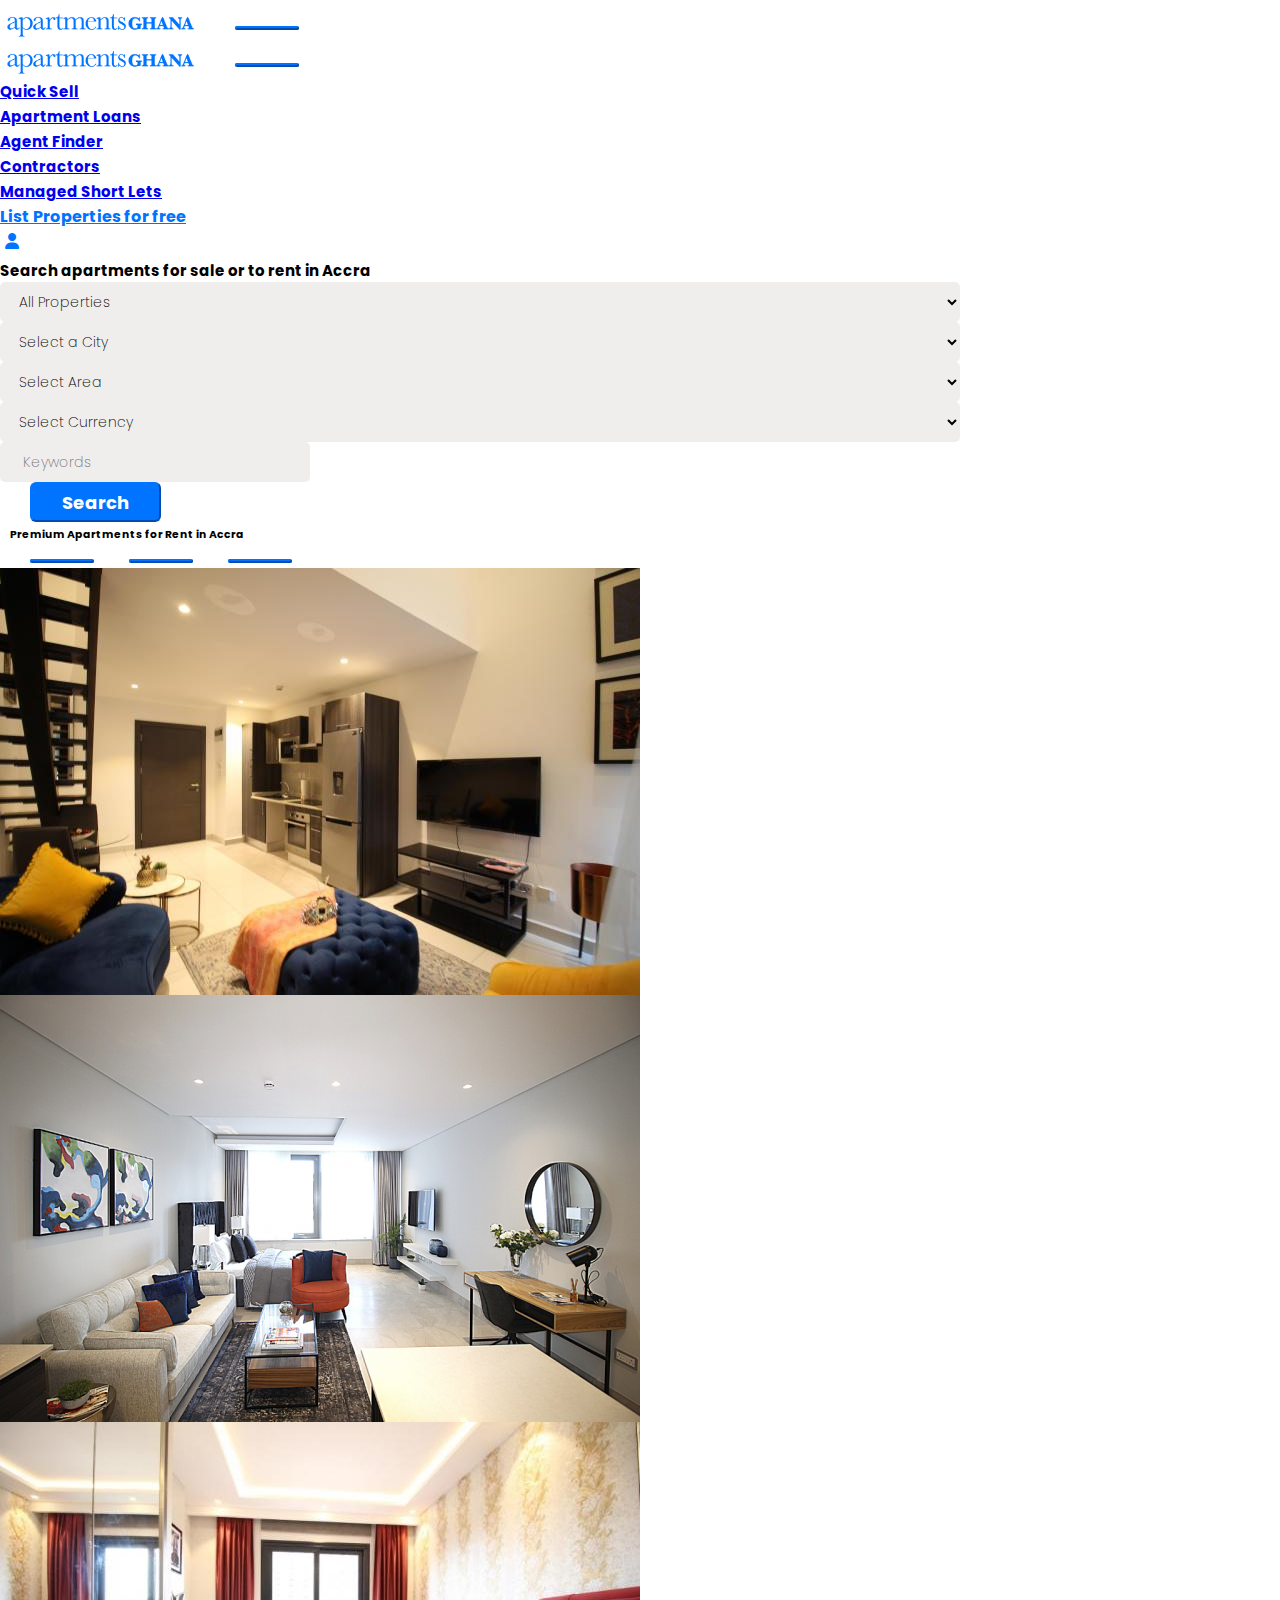
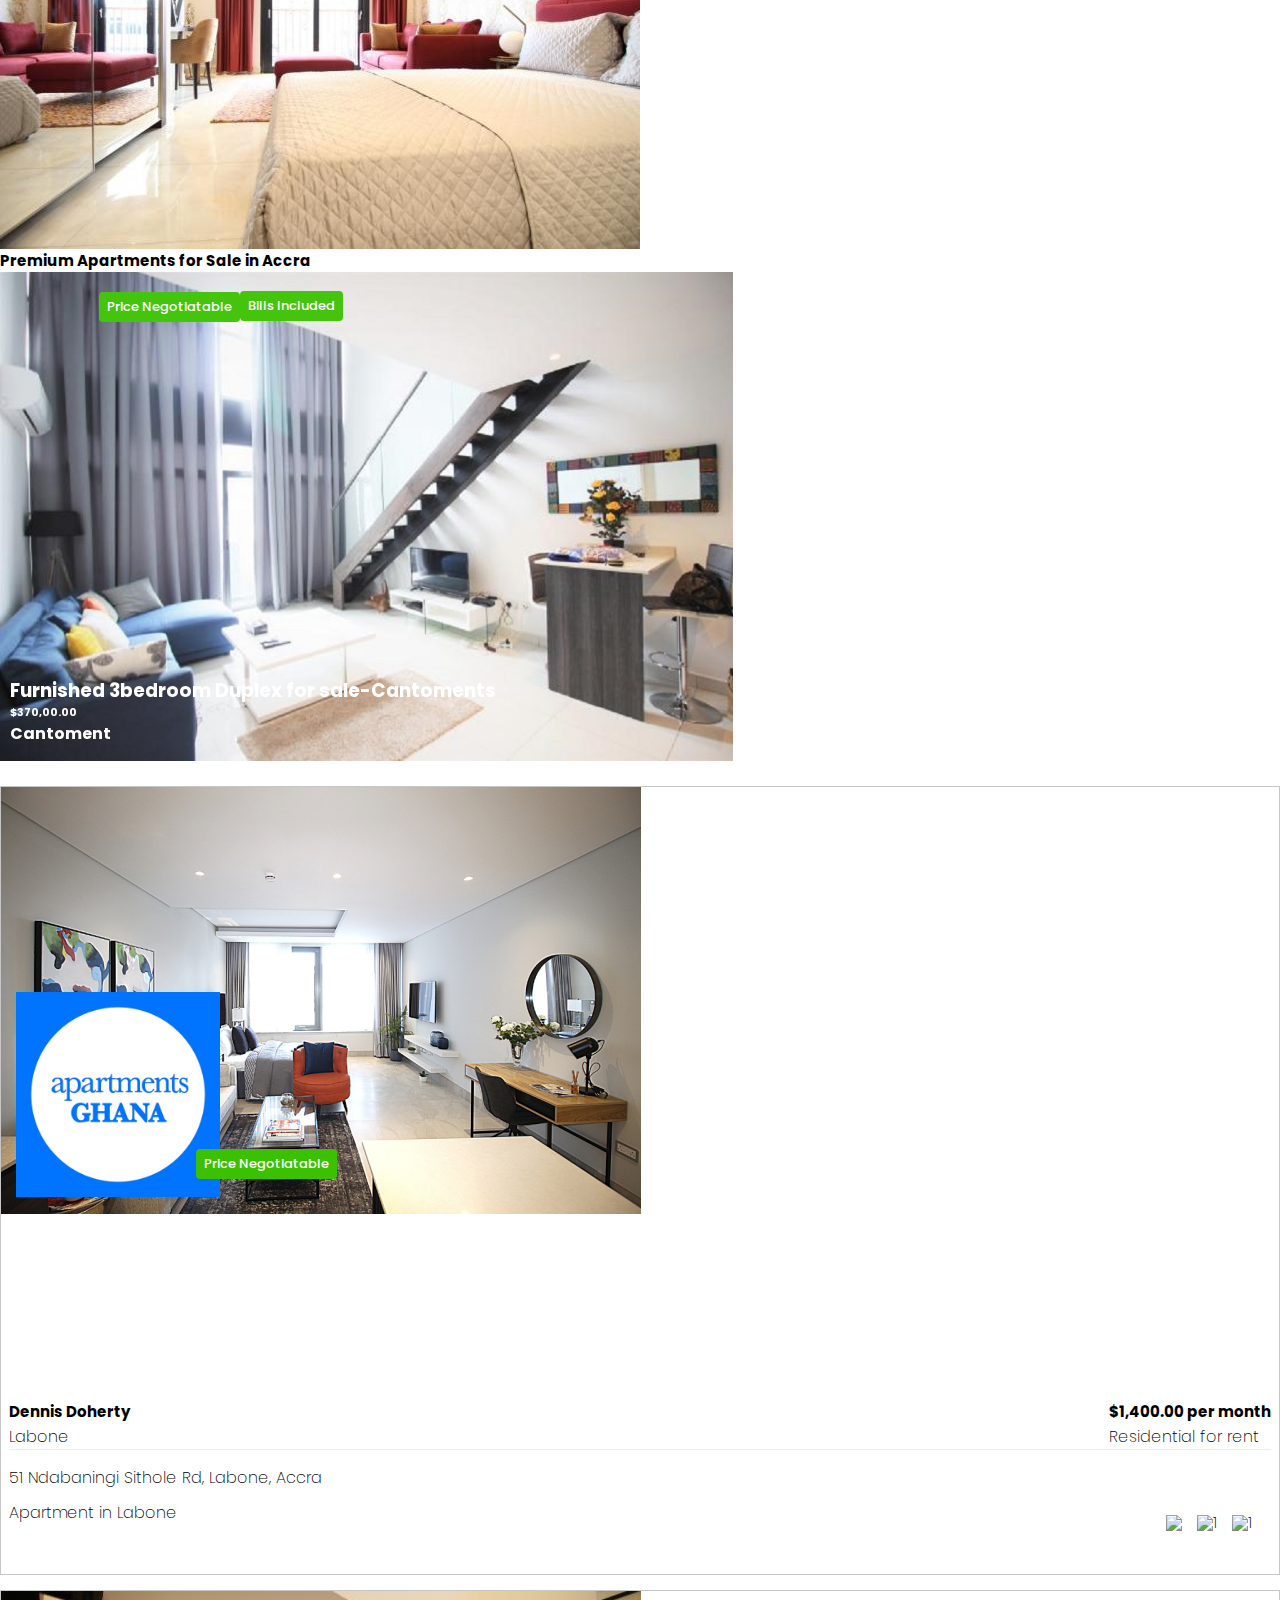
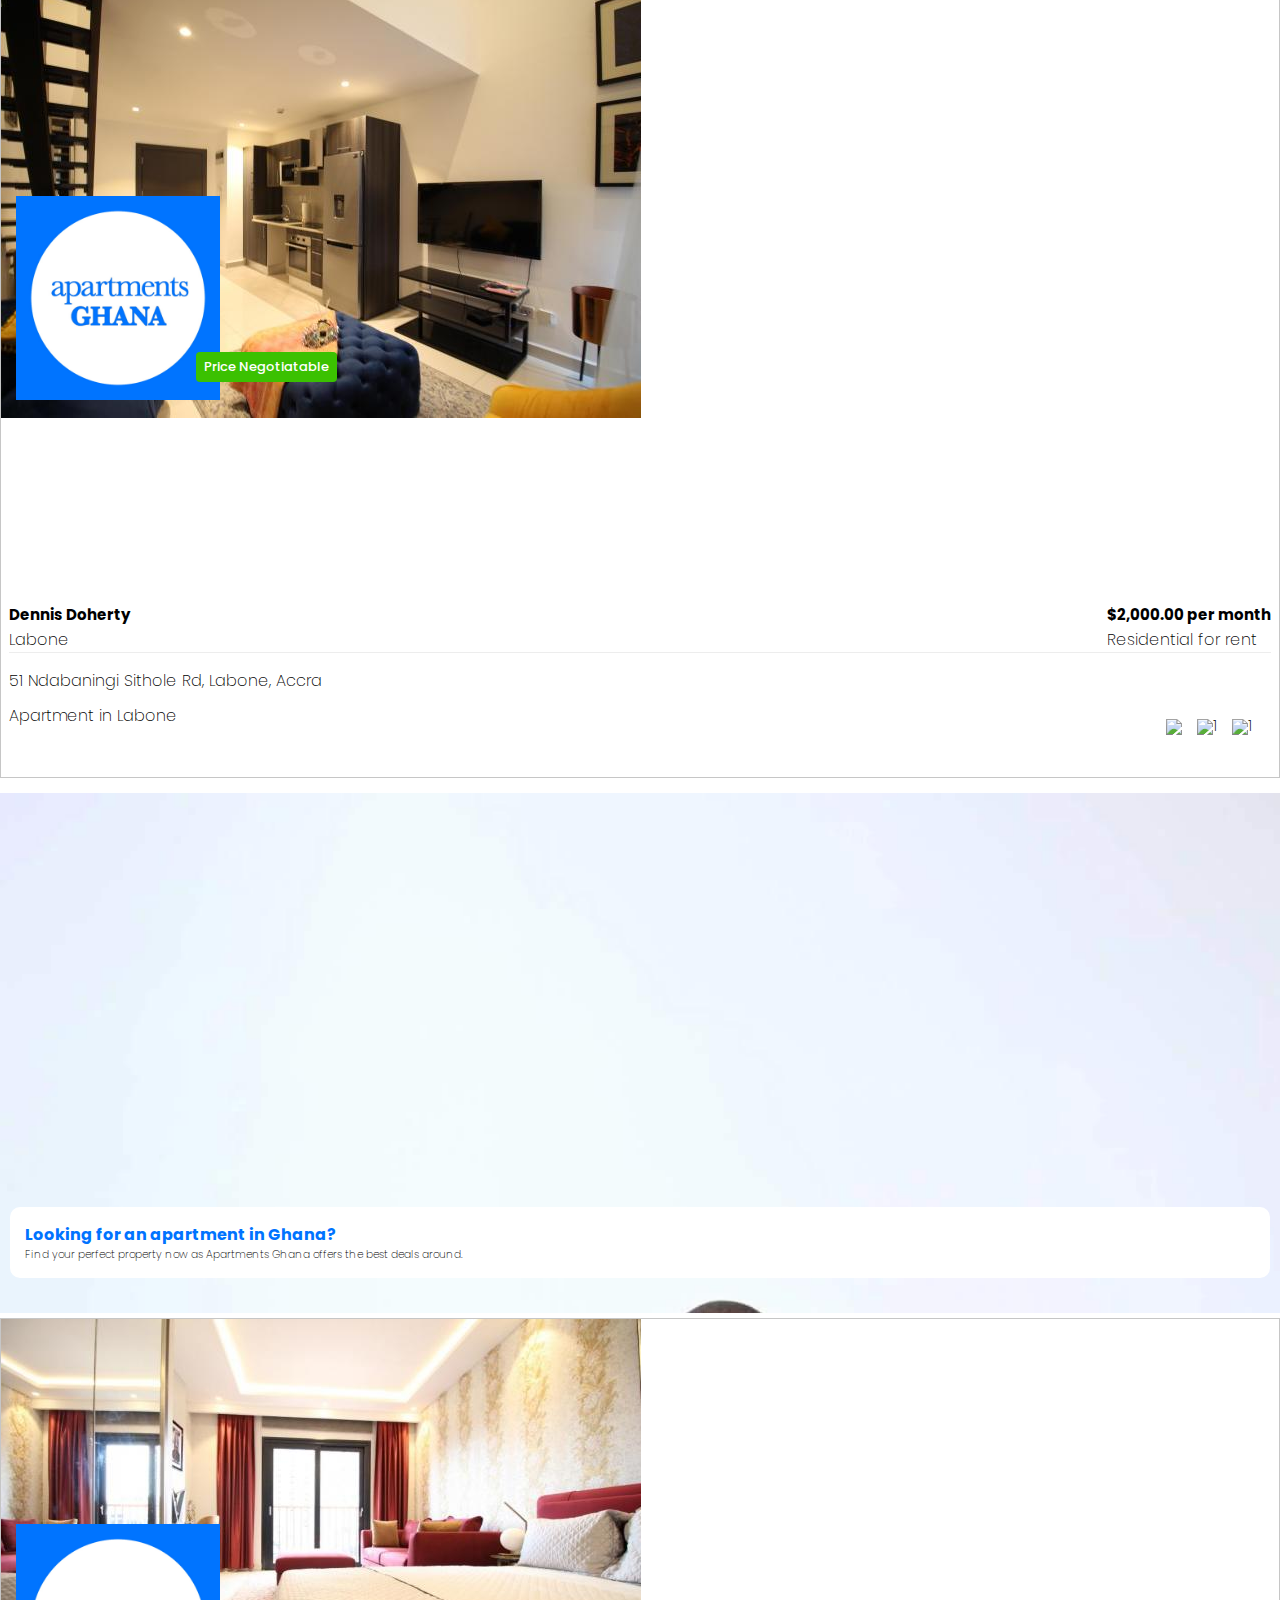
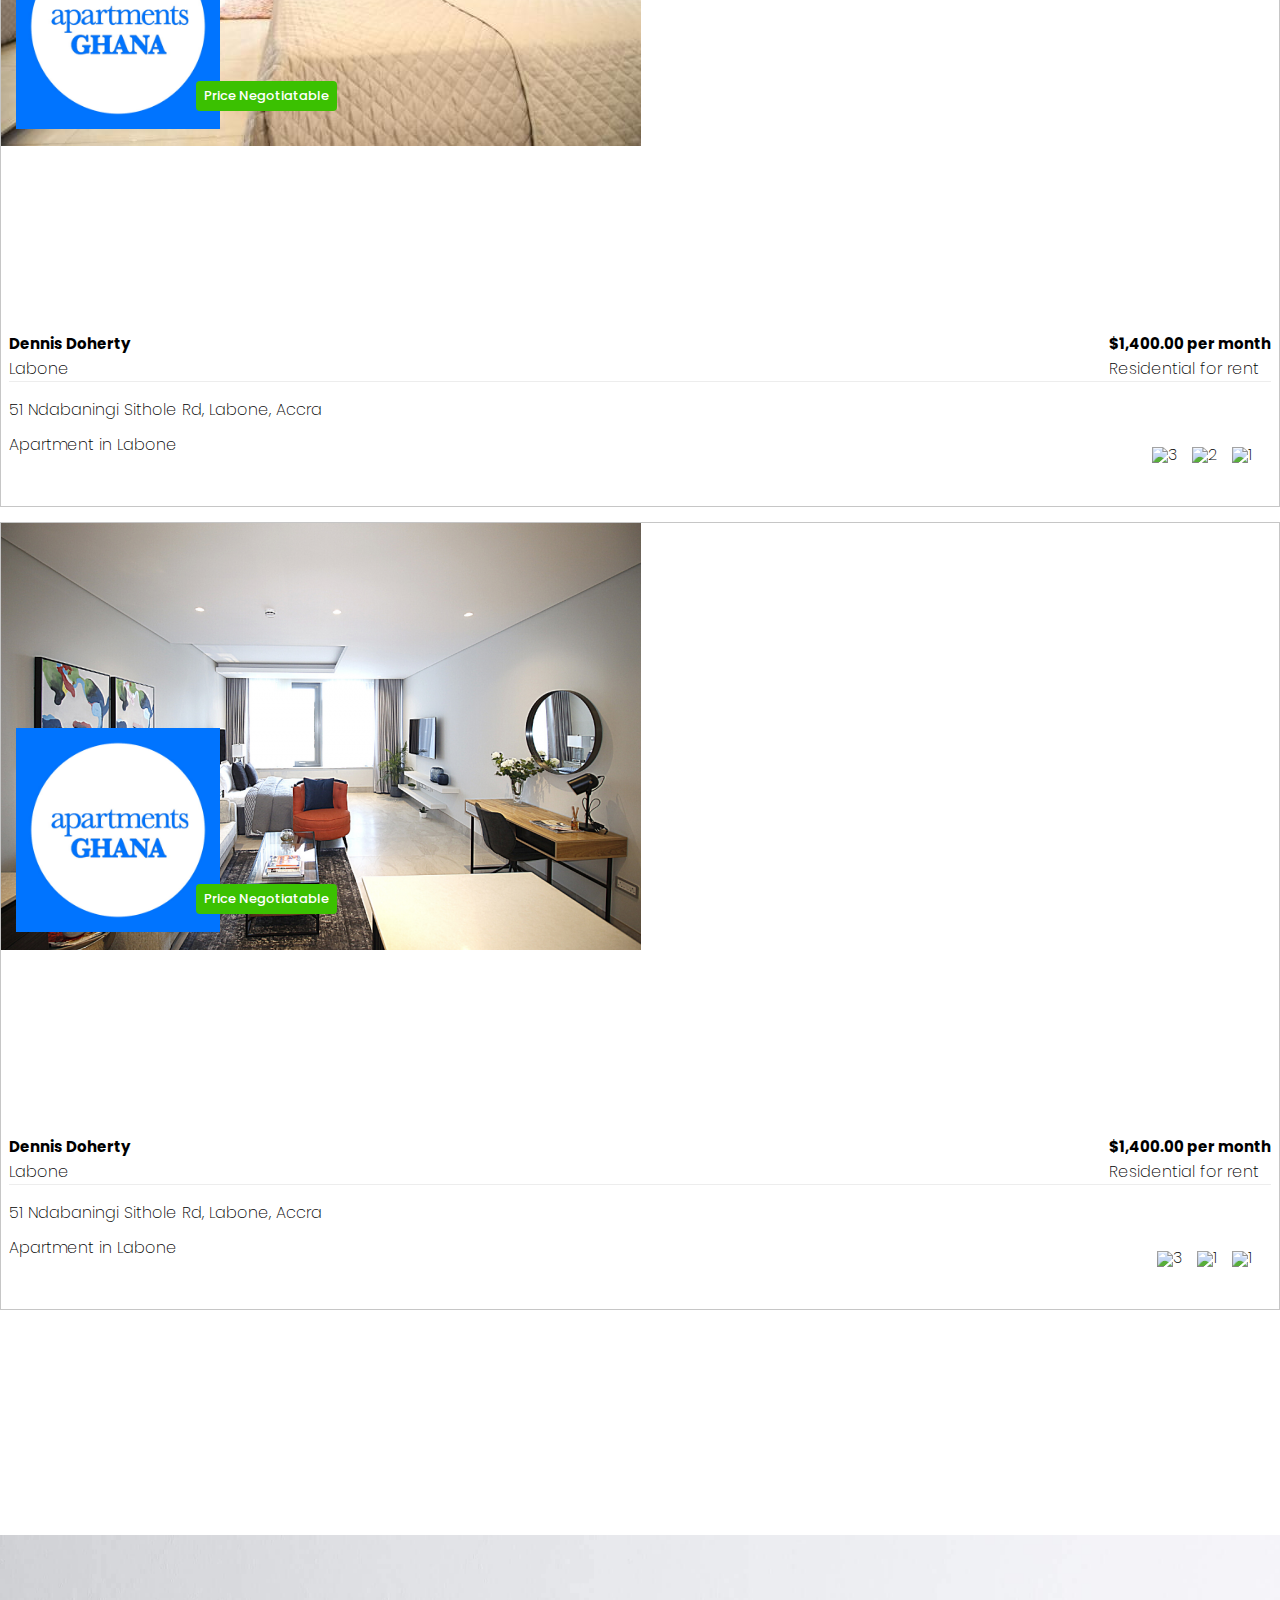
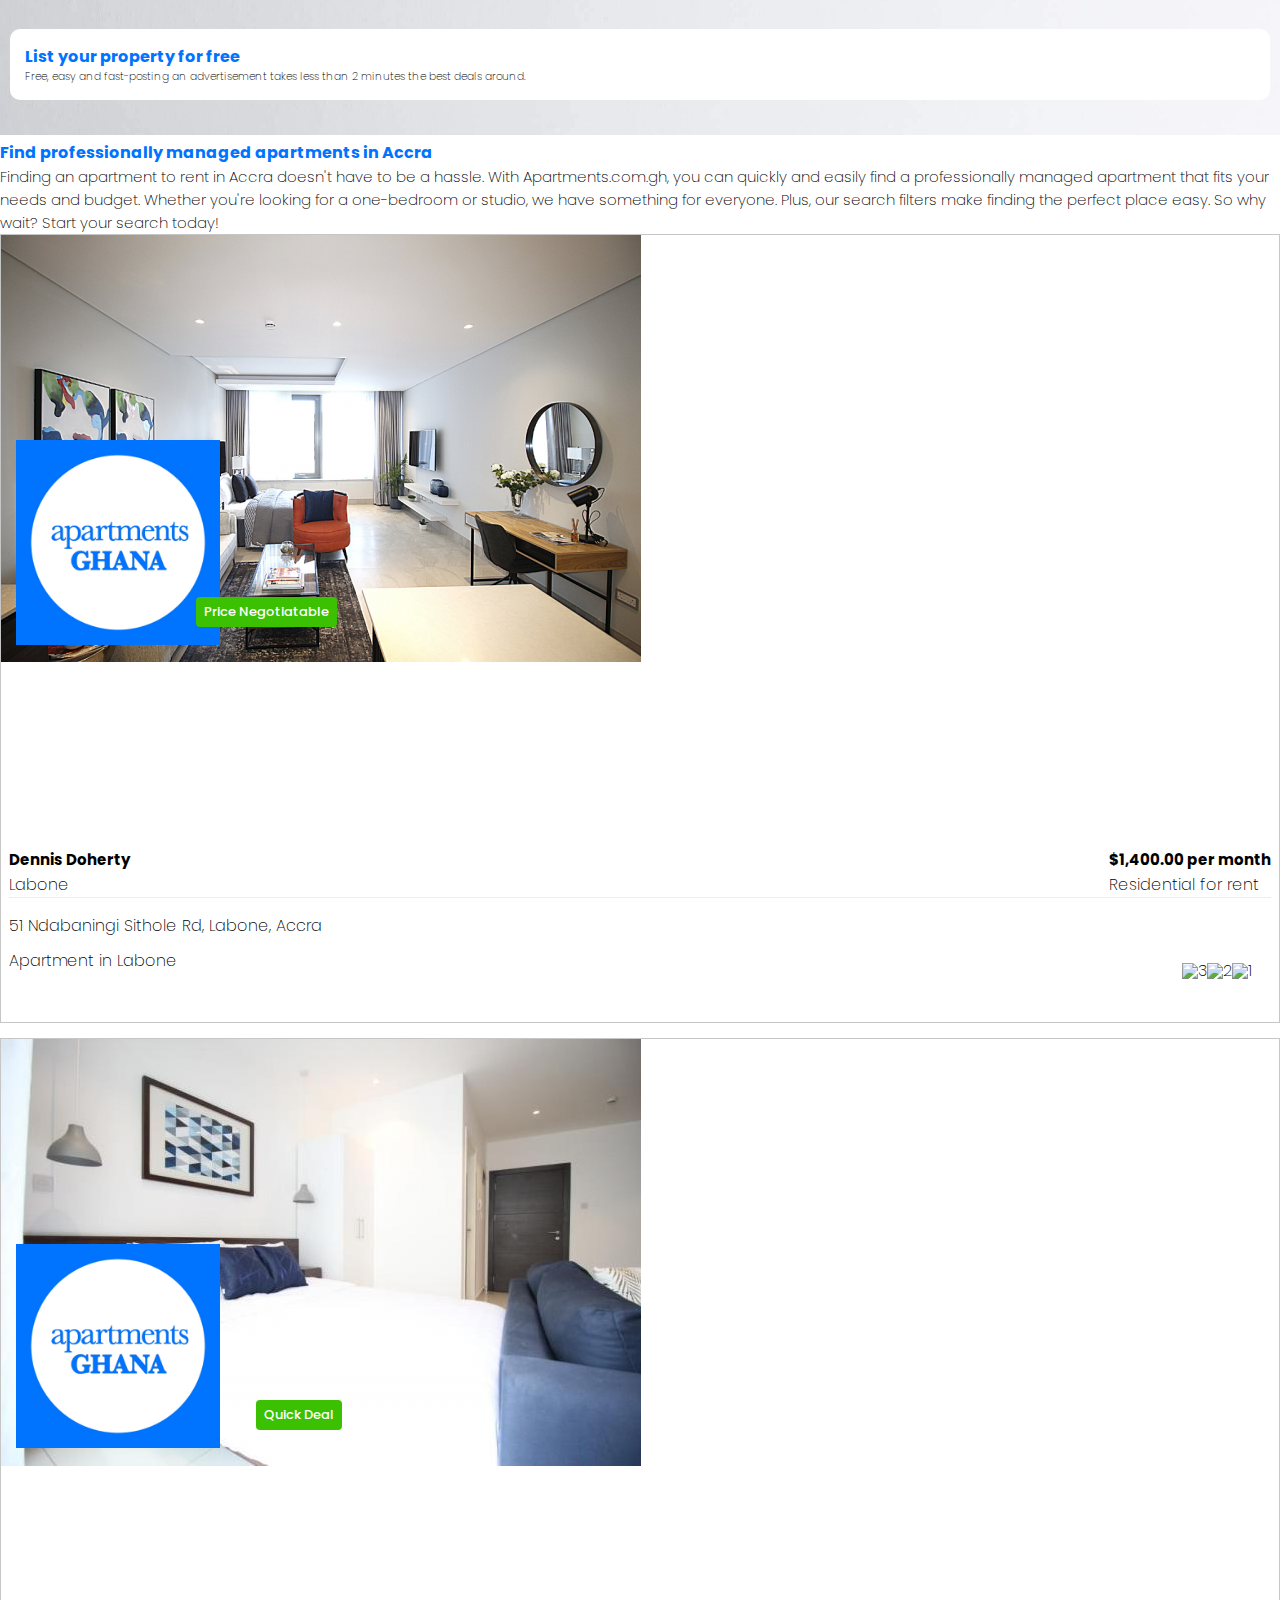
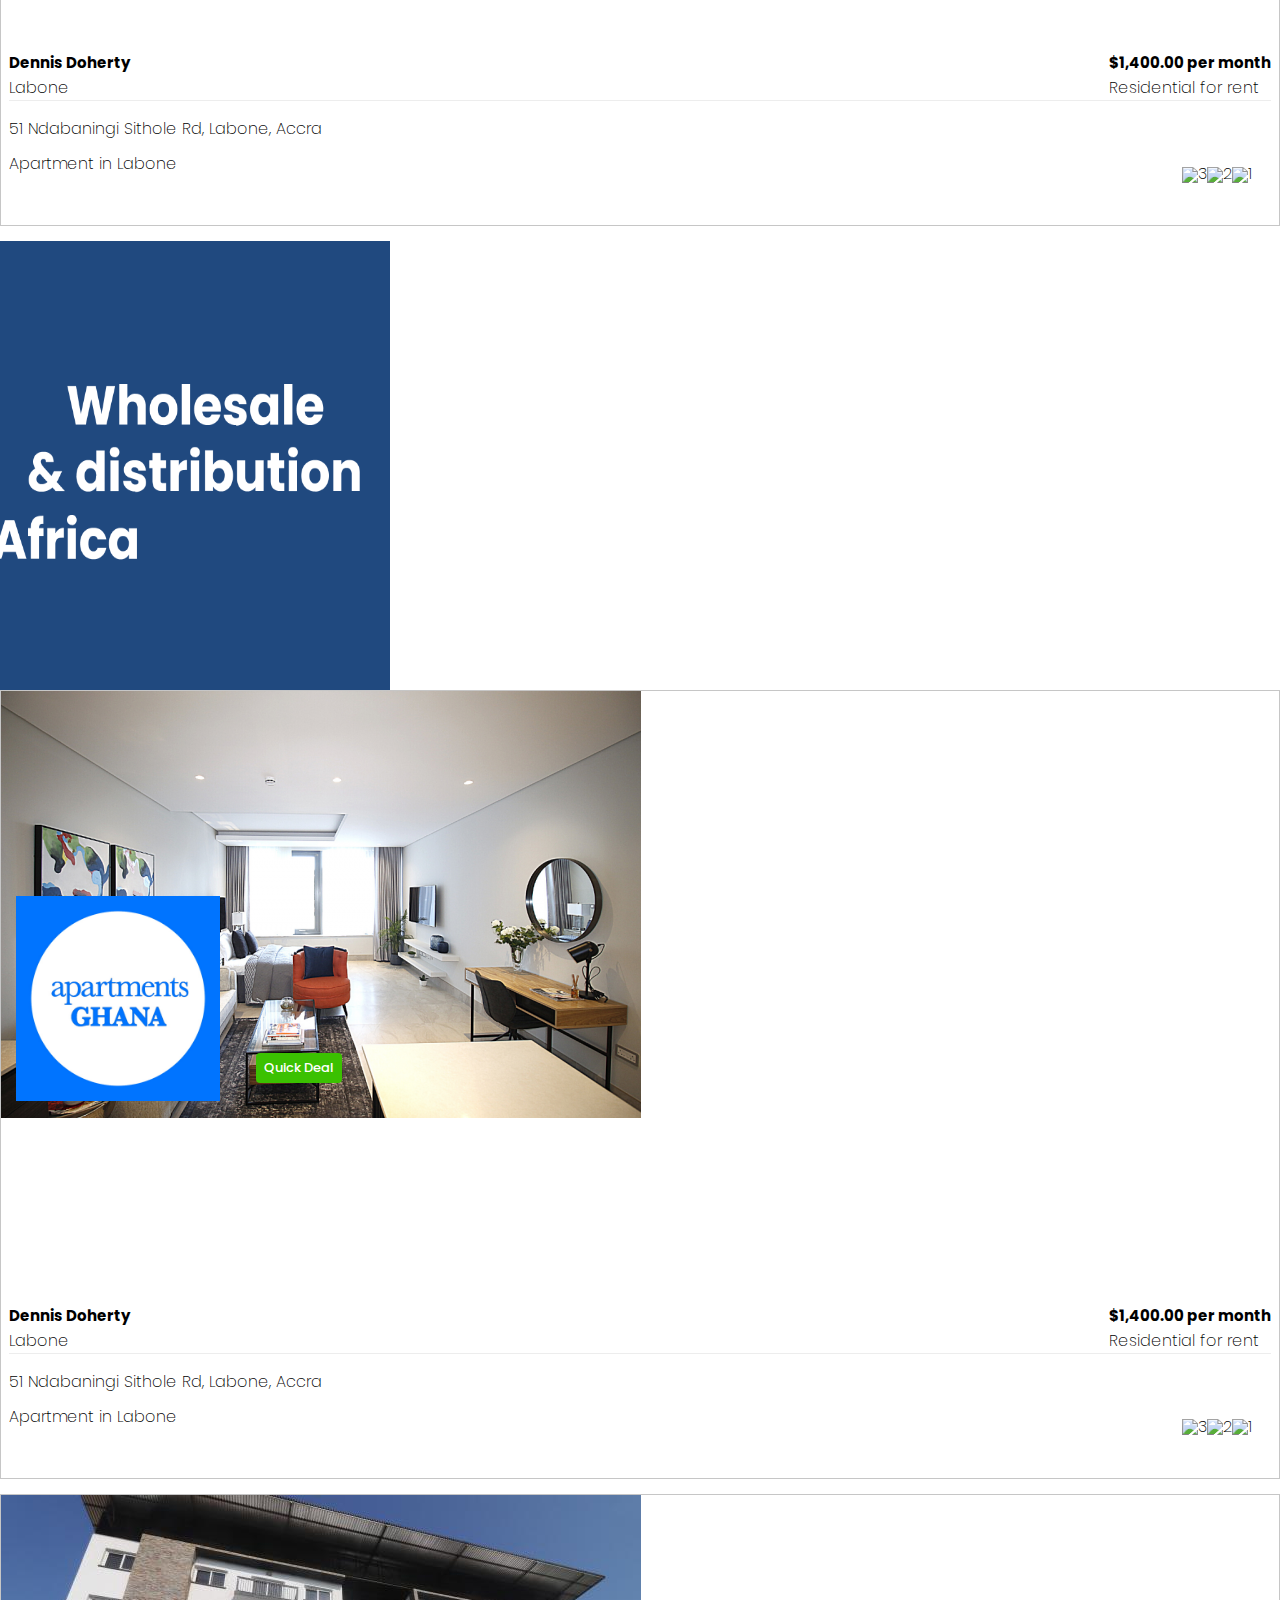
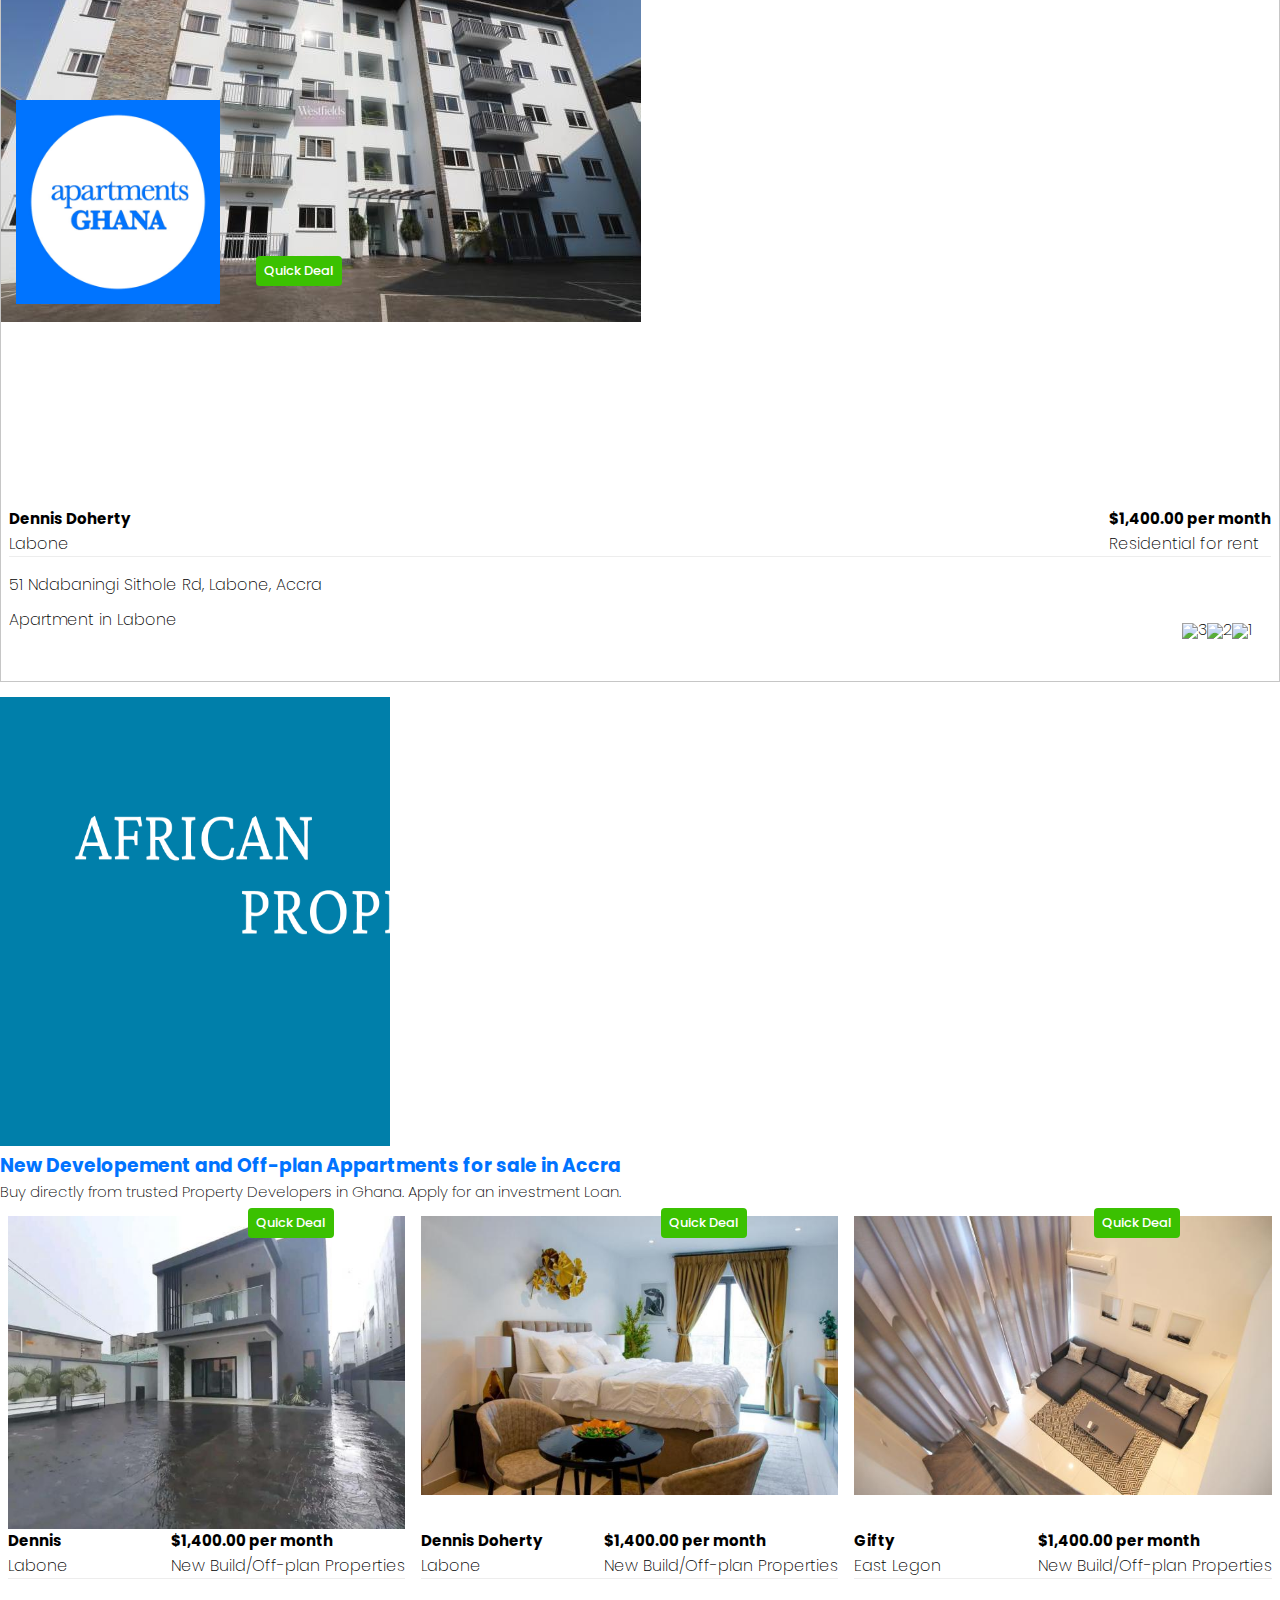
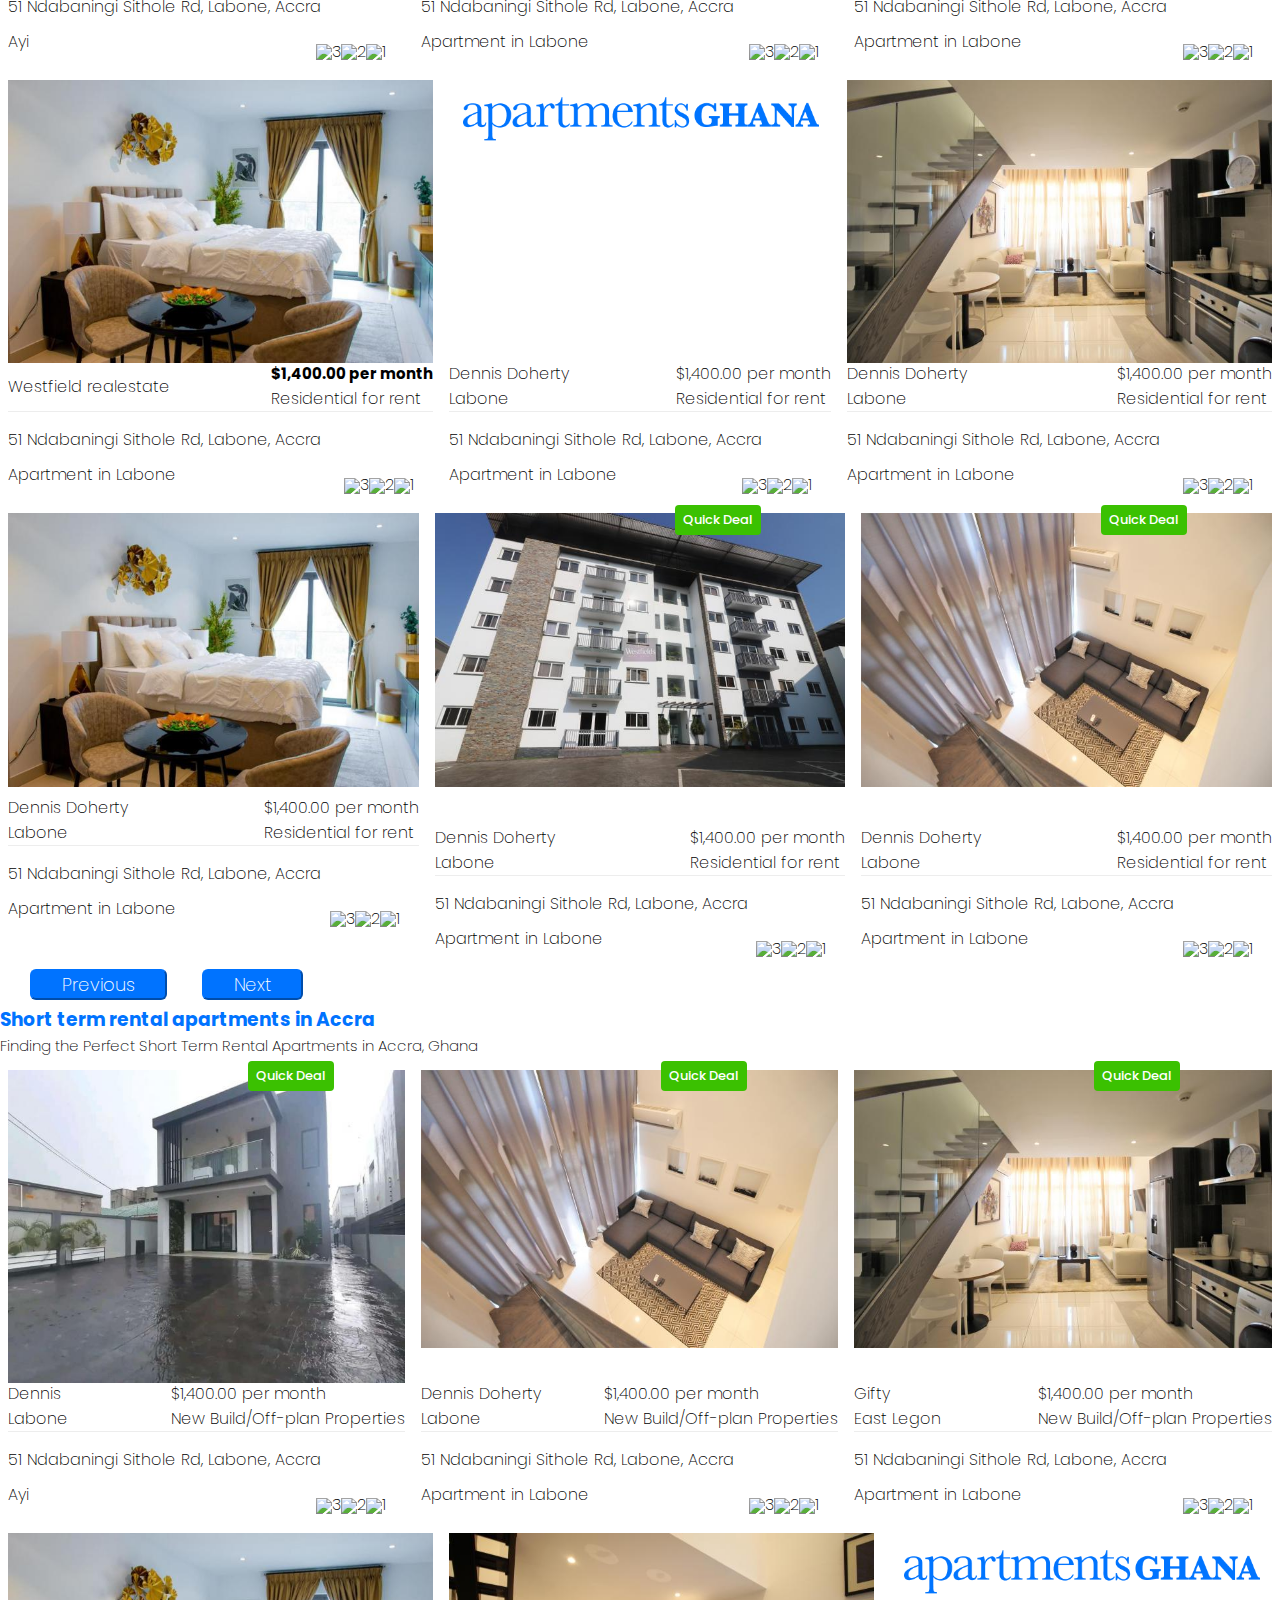
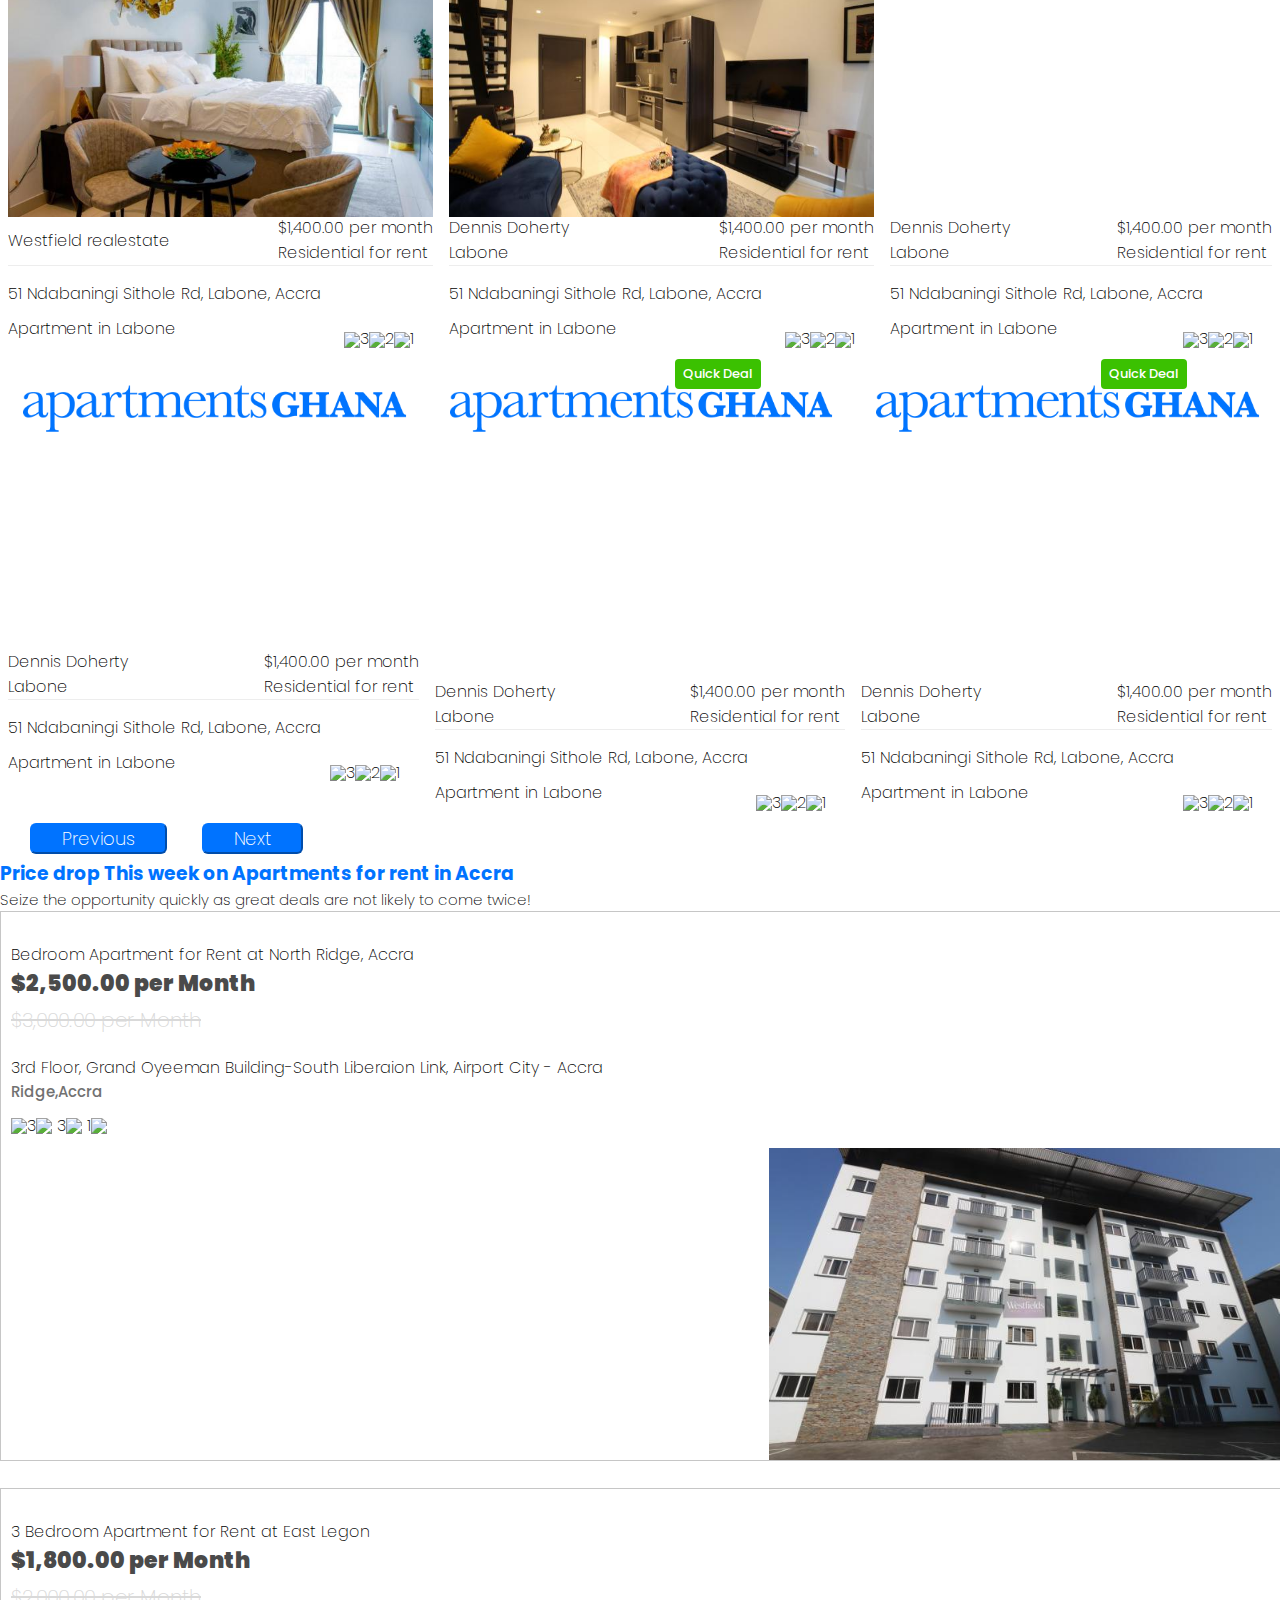
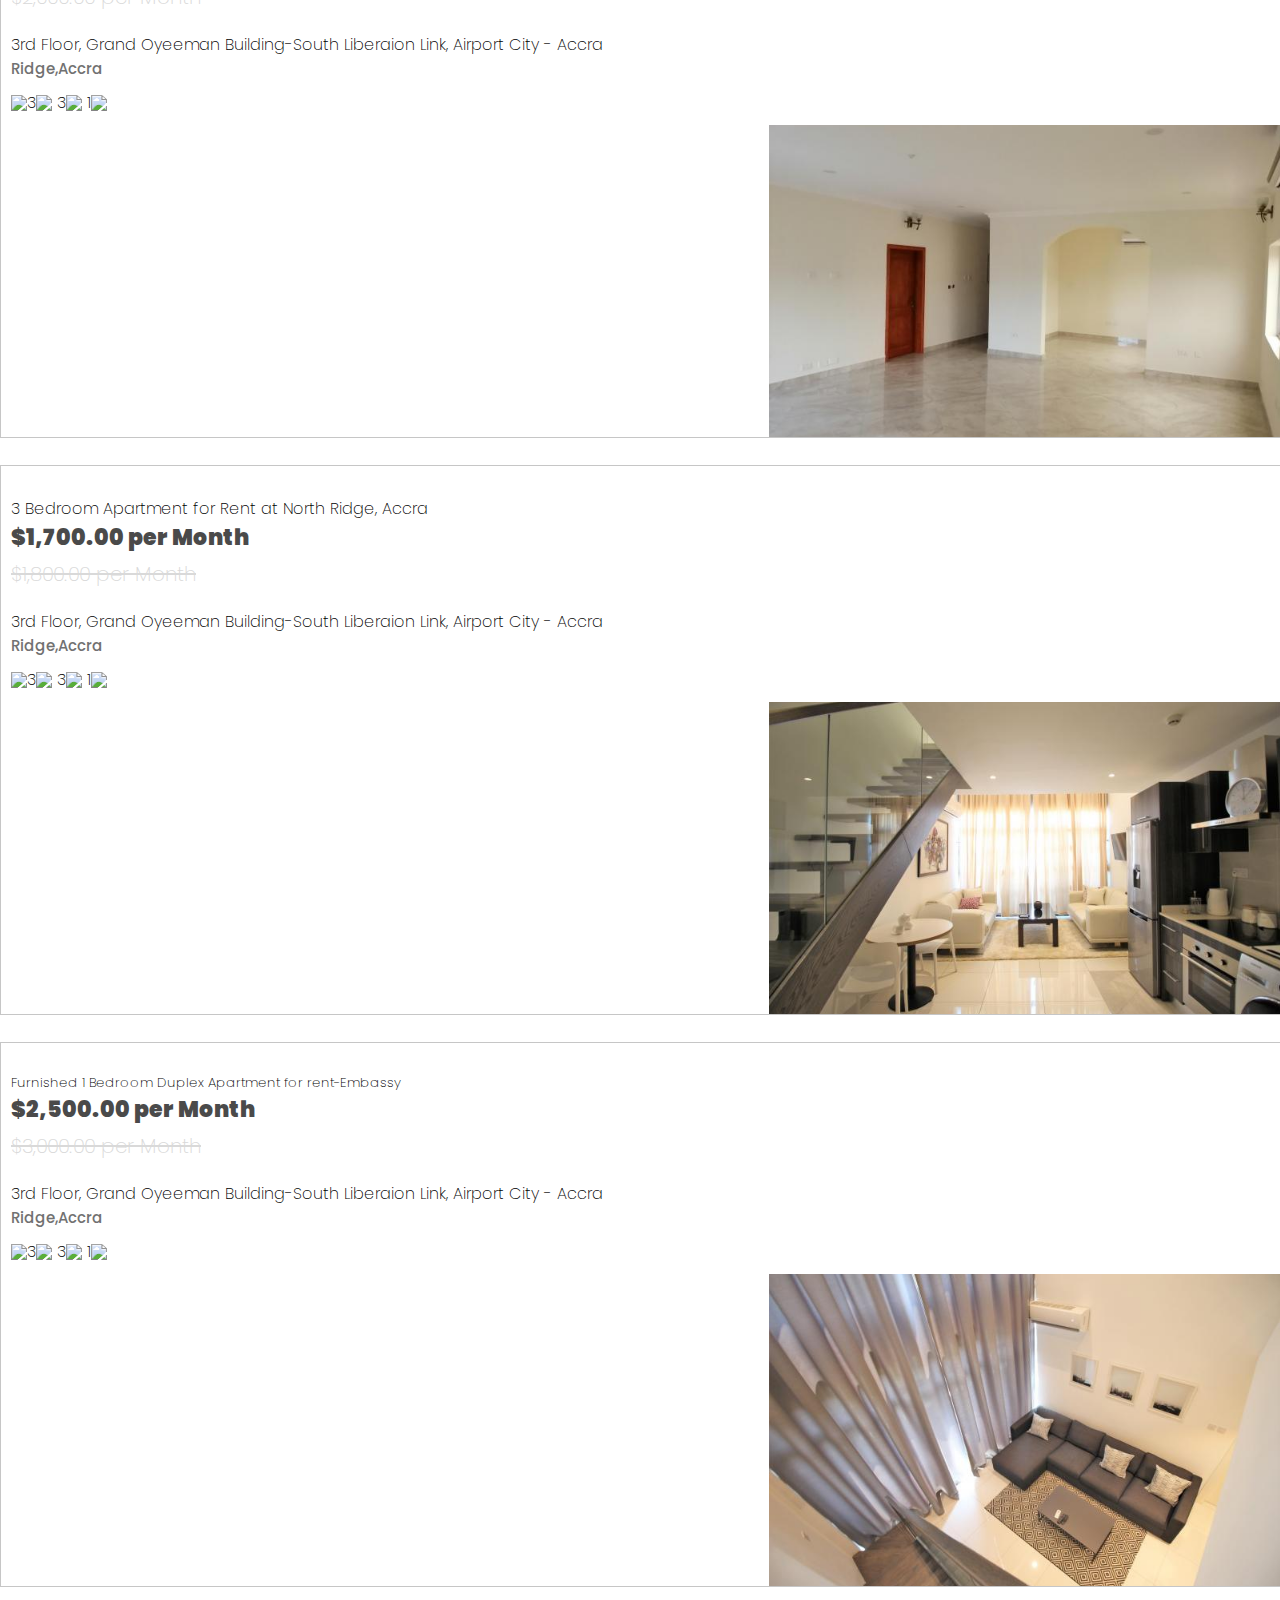
==== commit 7a991c02: "Add files via upload" ====
--- a/APGH/index.html
+++ b/APGH/index.html
@@ -3,6 +3,7 @@
 <head>
     <meta charset="UTF-8">
     <meta name="viewport" content="width=device-width, initial-scale=1.0">
+    
     <link href="https://cdn.jsdelivr.net/npm/bootstrap@5.3.0/dist/css/bootstrap.min.css" rel="stylesheet" integrity="sha384-9ndCyUaIbzAi2FUVXJi0CjmCapSmO7SnpJef0486qhLnuZ2cdeRhO02iuK6FUUVM"crossorigin="anonymous">
     <script src="https://cdn.jsdelivr.net/npm/bootstrap@5.3.0/dist/js/bootstrap.bundle.min.js" integrity="sha384-geWF76RCwLtnZ8qwWowPQNguL3RmwHVBC9FhGdlKrxdiJJigb/j/68SIy3Te4Bkz" crossorigin="anonymous"></script>
     <link rel="stylesheet" href="css/style.css">
@@ -12,9 +13,18 @@
     <!-- font awesome -->
     <link rel="stylesheet" href="https://cdnjs.cloudflare.com/ajax/libs/font-awesome/4.0.2/css/font-awesome.css" integrity="sha512-FbCB35B2LfIq25LLPlR+pWejoW1X5uXXZ3XdjiXVtixww/x7KA7k2jZiUIWC+n9qetLeOgCyyR+UKhwLbZLmaQ==" crossorigin="anonymous" referrerpolicy="no-referrer" />
     <script src="https://cdn.jsdelivr.net/npm/swiper@9/swiper-bundle.min.js"></script>
-    <title>Document</title>
+   
+    <title>APGH</title>
 </head>
 <body>
+   <!-- Loader -->
+   <div class="spinner-wrapper">
+   <div class="spinner-border text-primary" role="status">
+    <span class="sr-only">Loading...</span>
+   </div>
+   </div>
+   <!-- closed Loader -->
+
     <!-- NavBAR -->
     <nav class="navbar navbar-expand-lg navbar-light bg-transparent mx-auto  border-bottom">
         <div class="container">
@@ -1749,6 +1759,7 @@
         </div>
       </div>
     </footer>
+    <script src="css/script1.js"></script>
     <!-- Closed Footer -->
 
       <!-- <script type="module">
--- a/APGH/css/style.css
+++ b/APGH/css/style.css
@@ -20,7 +20,23 @@
 position: relative;
 color: black;
 }
-
+.spinner-wrapper{
+  background-color:#fff;
+  position:fixed;
+  top:0;
+  left:0;
+  width:100%;
+  height: 100%;
+  z-index: 9999;
+  display: flex;
+  justify-content: center;
+  align-items: center;
+  transition: all 0.2s;
+}
+.spinner-border{
+  width: 70px;
+  height: 70px;
+}
 .navlogo{
   width:200px;
 }
@@ -200,6 +216,9 @@
 }
 .spac{
   margin-left: 15px;
+}
+.spac2{
+  margin-left: 10px;
 }
 .price_drop_inner_right{
 position: relative;
@@ -931,7 +950,7 @@
   align-content: center;
   font-weight: bold;
   justify-content: center;
-  font-size: 15px;
+  font-size: 14px;
 }
 .Arrang{
   /* display: inline; */
@@ -948,7 +967,7 @@
 }
 .bi{
   font-size: 21px;
-  margin-left: 25px;
+  margin-left: 20px;
   font-weight: bold;
 }
 .newdir{
@@ -985,6 +1004,13 @@
   margin-top: 8px;
   width:fit-content;
   text-align: center;
+}
+.sch_btn:hover{
+  color: #0073ff;
+  border-radius:9px #0073ff;
+  /* outline-color: #0073ff; */
+  /* background-color: #0073ff; */
+  
 }
 .agent{
   border: 1px solid #e4e4e4;
